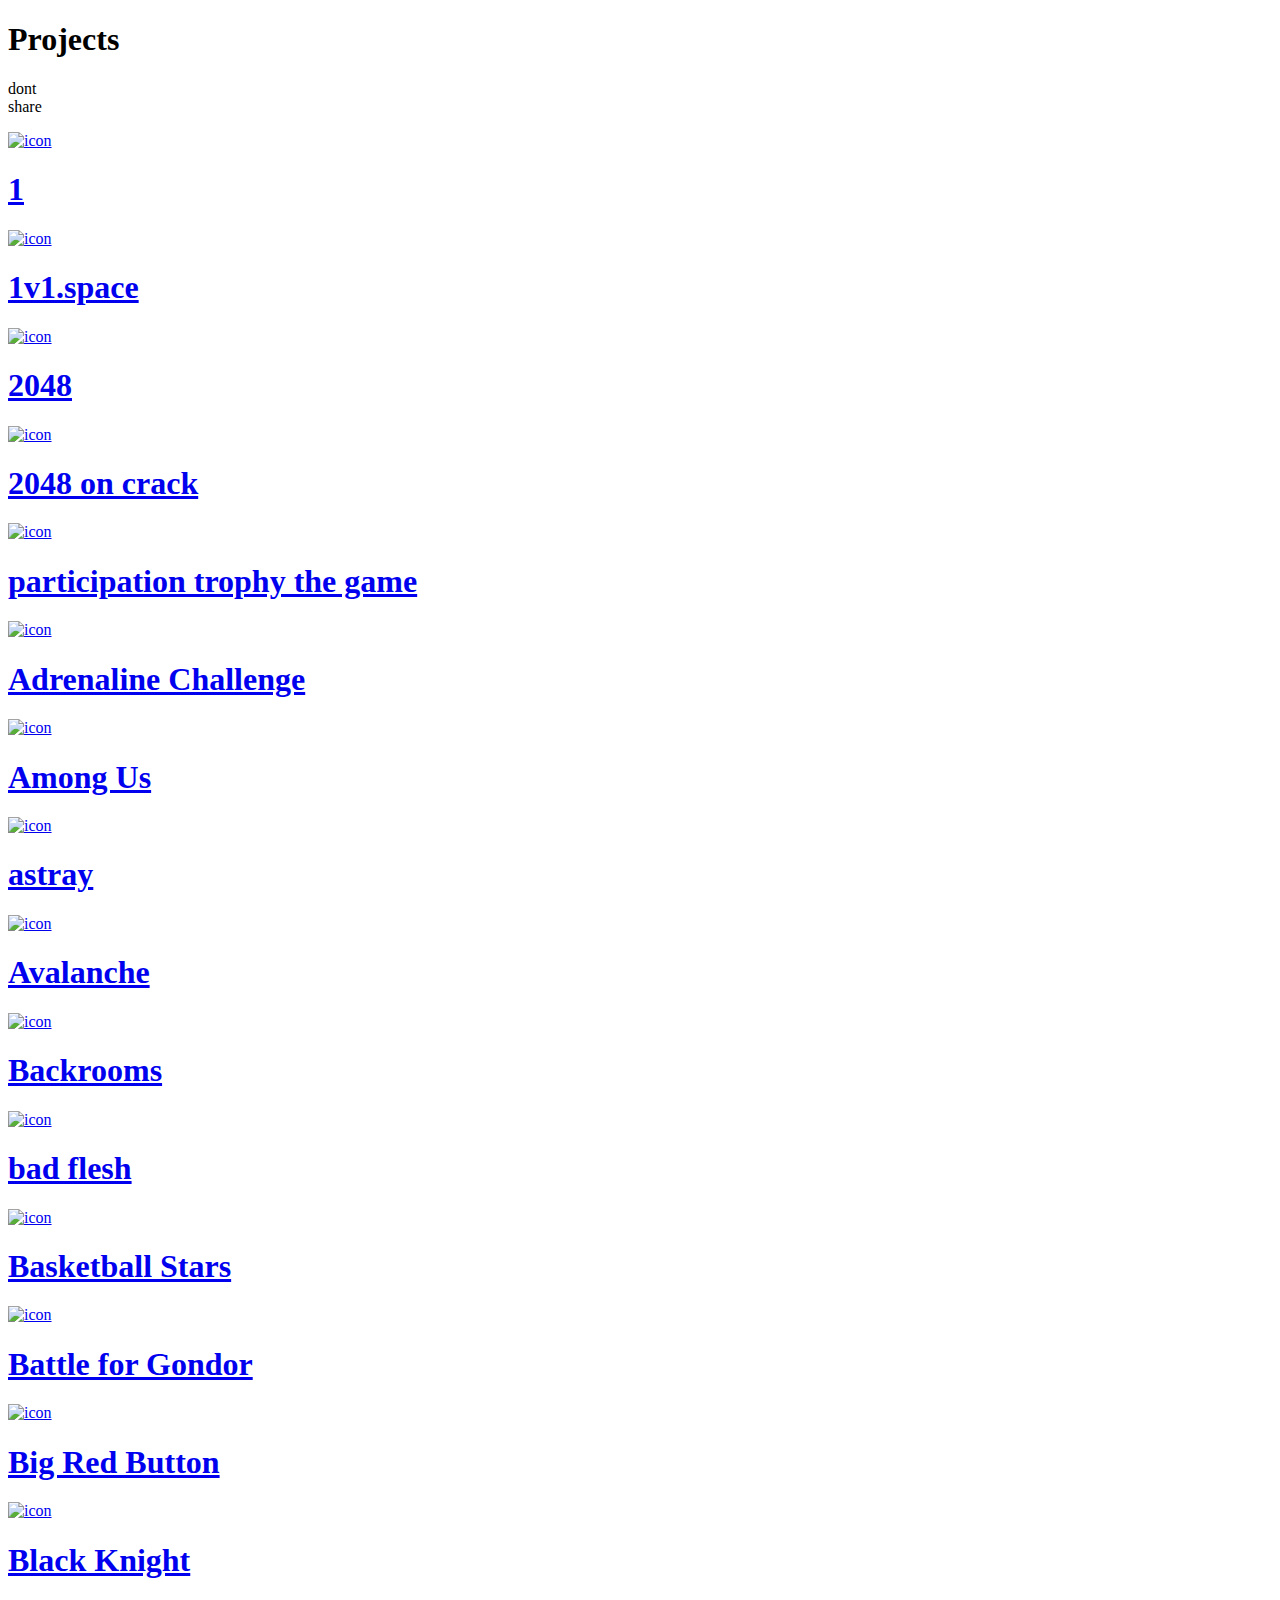
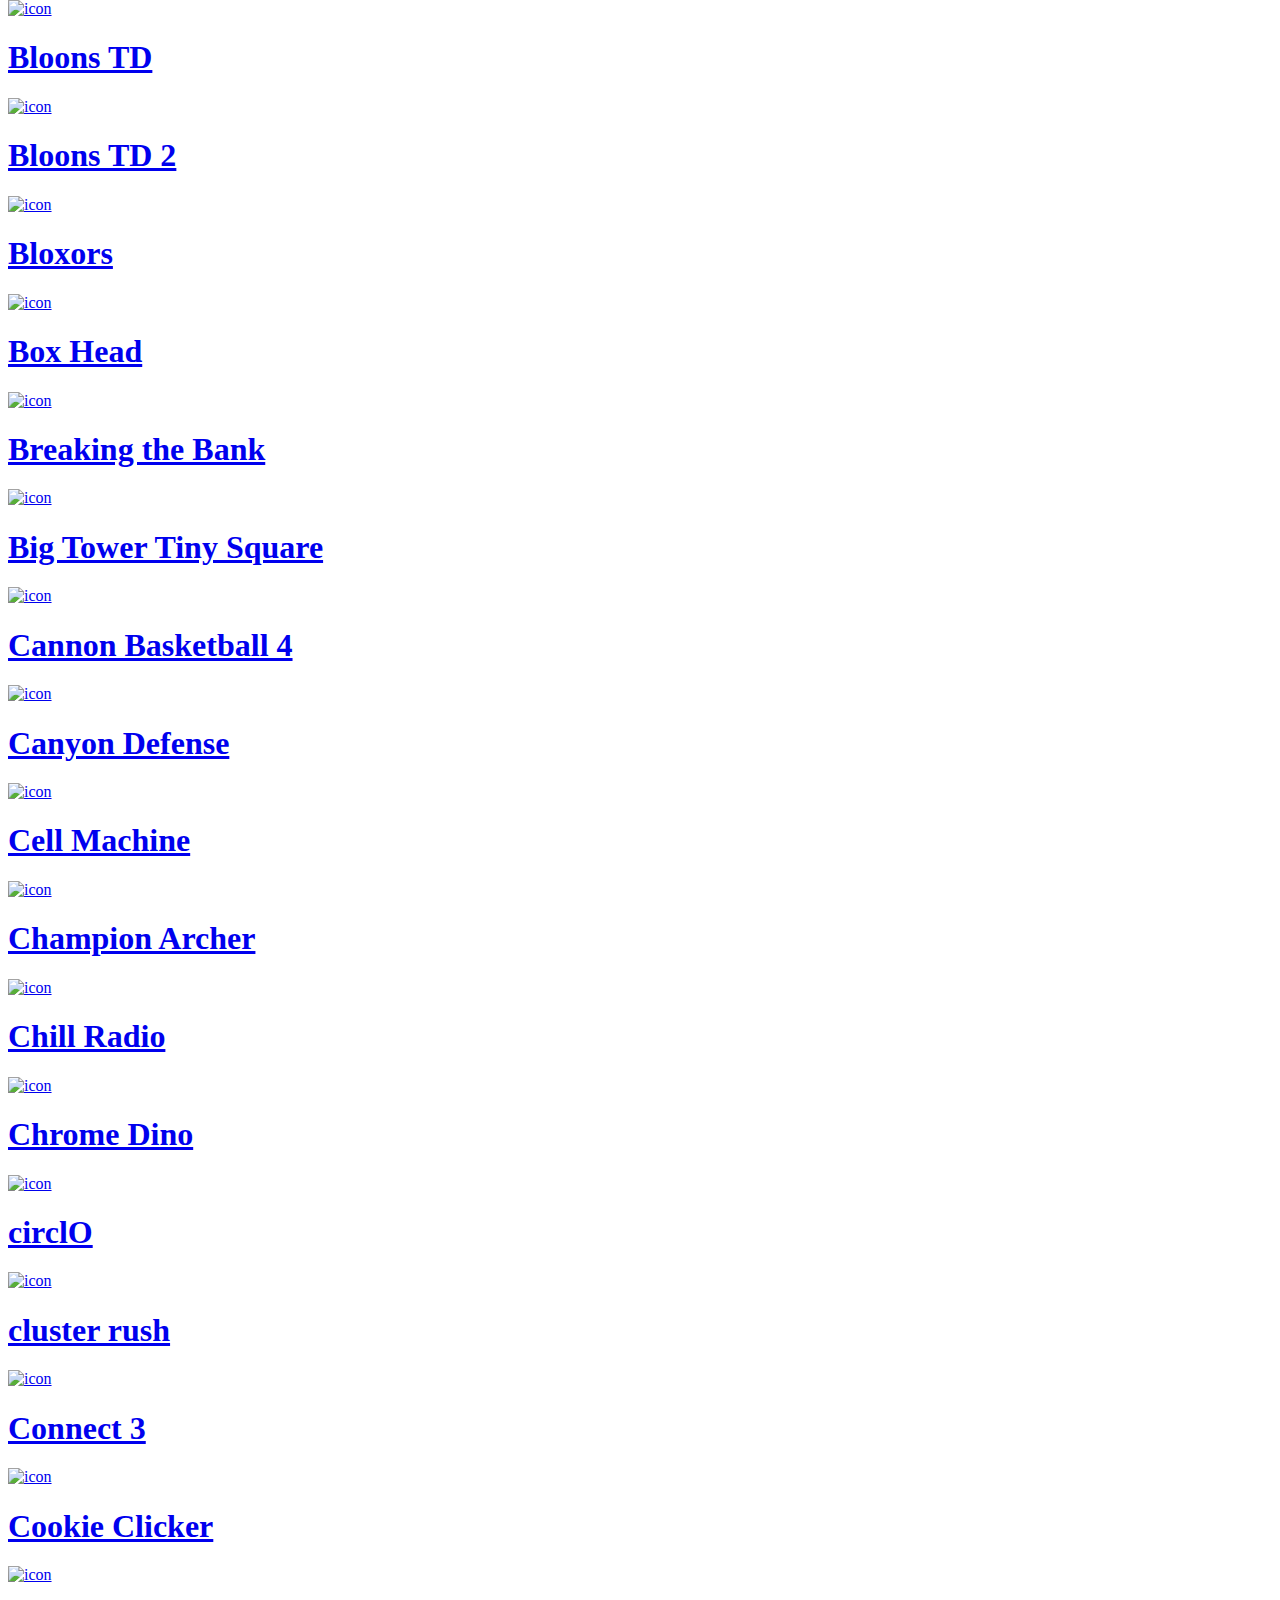
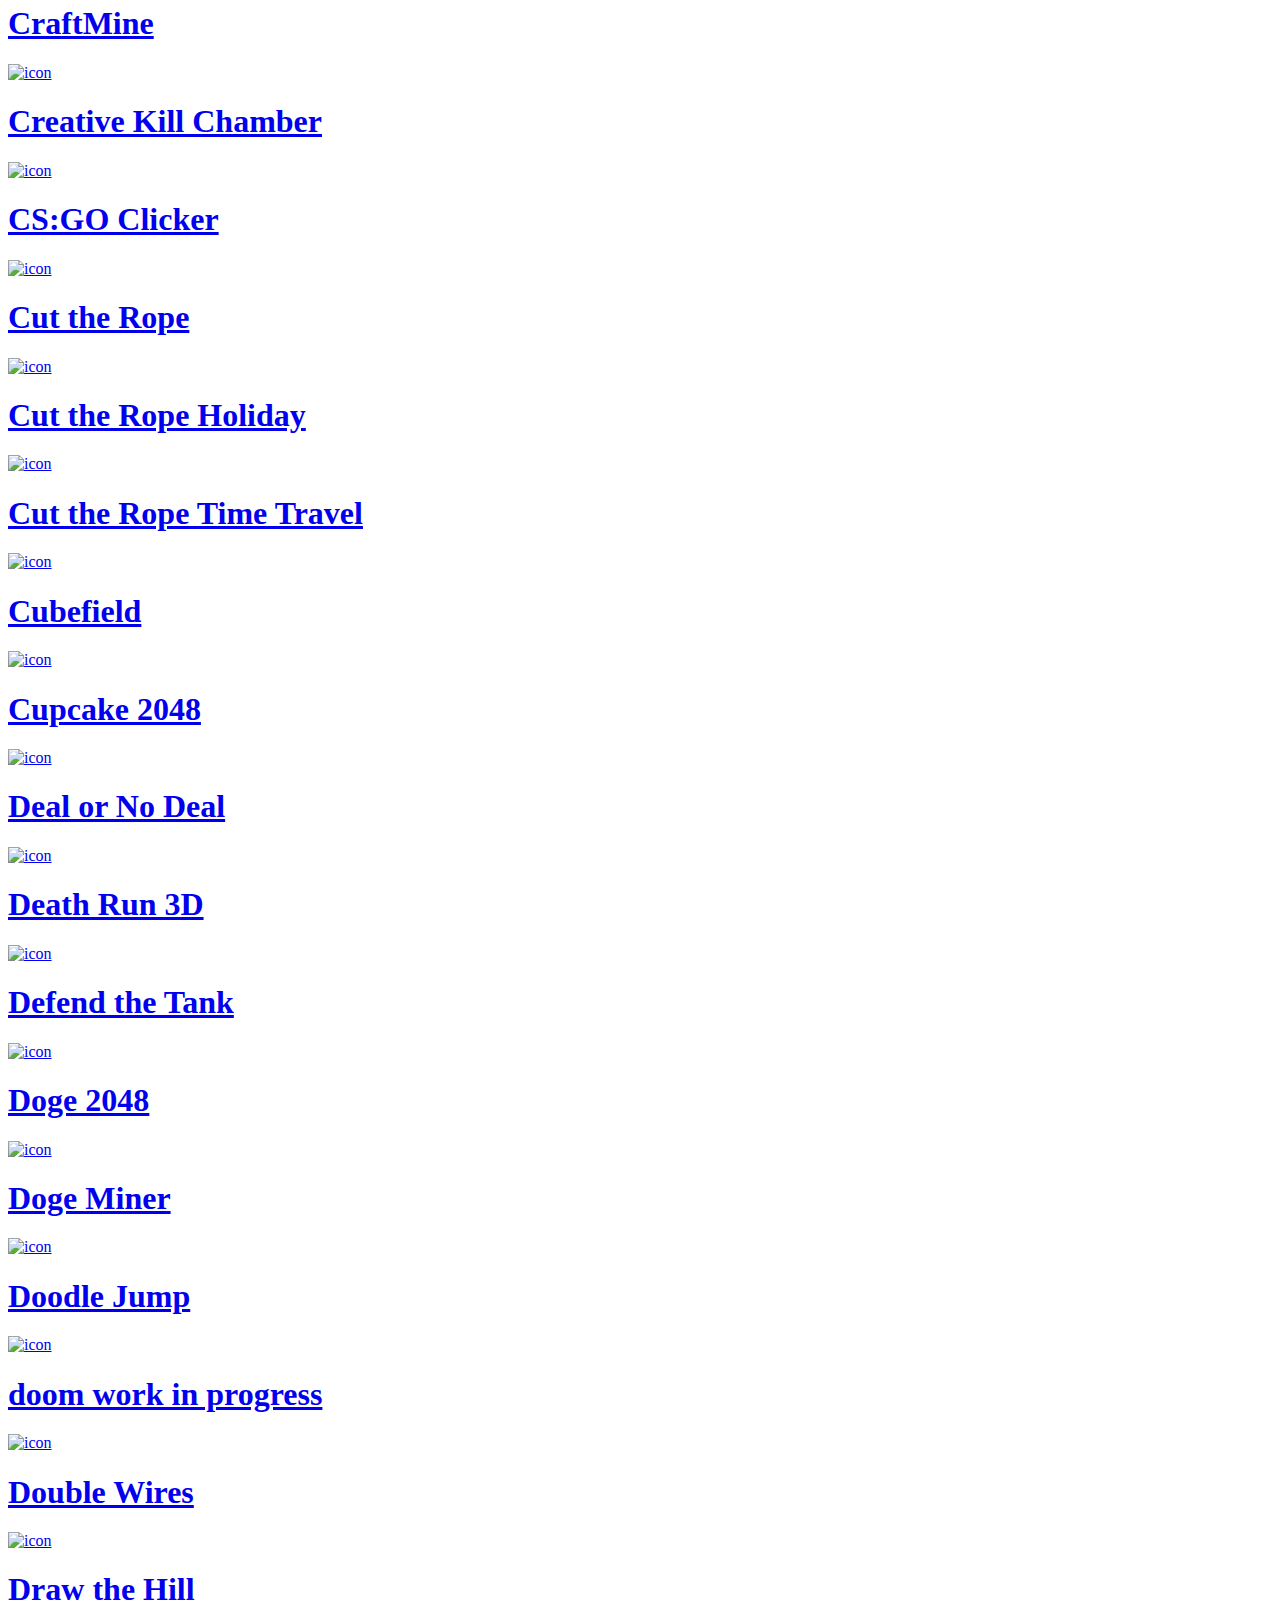
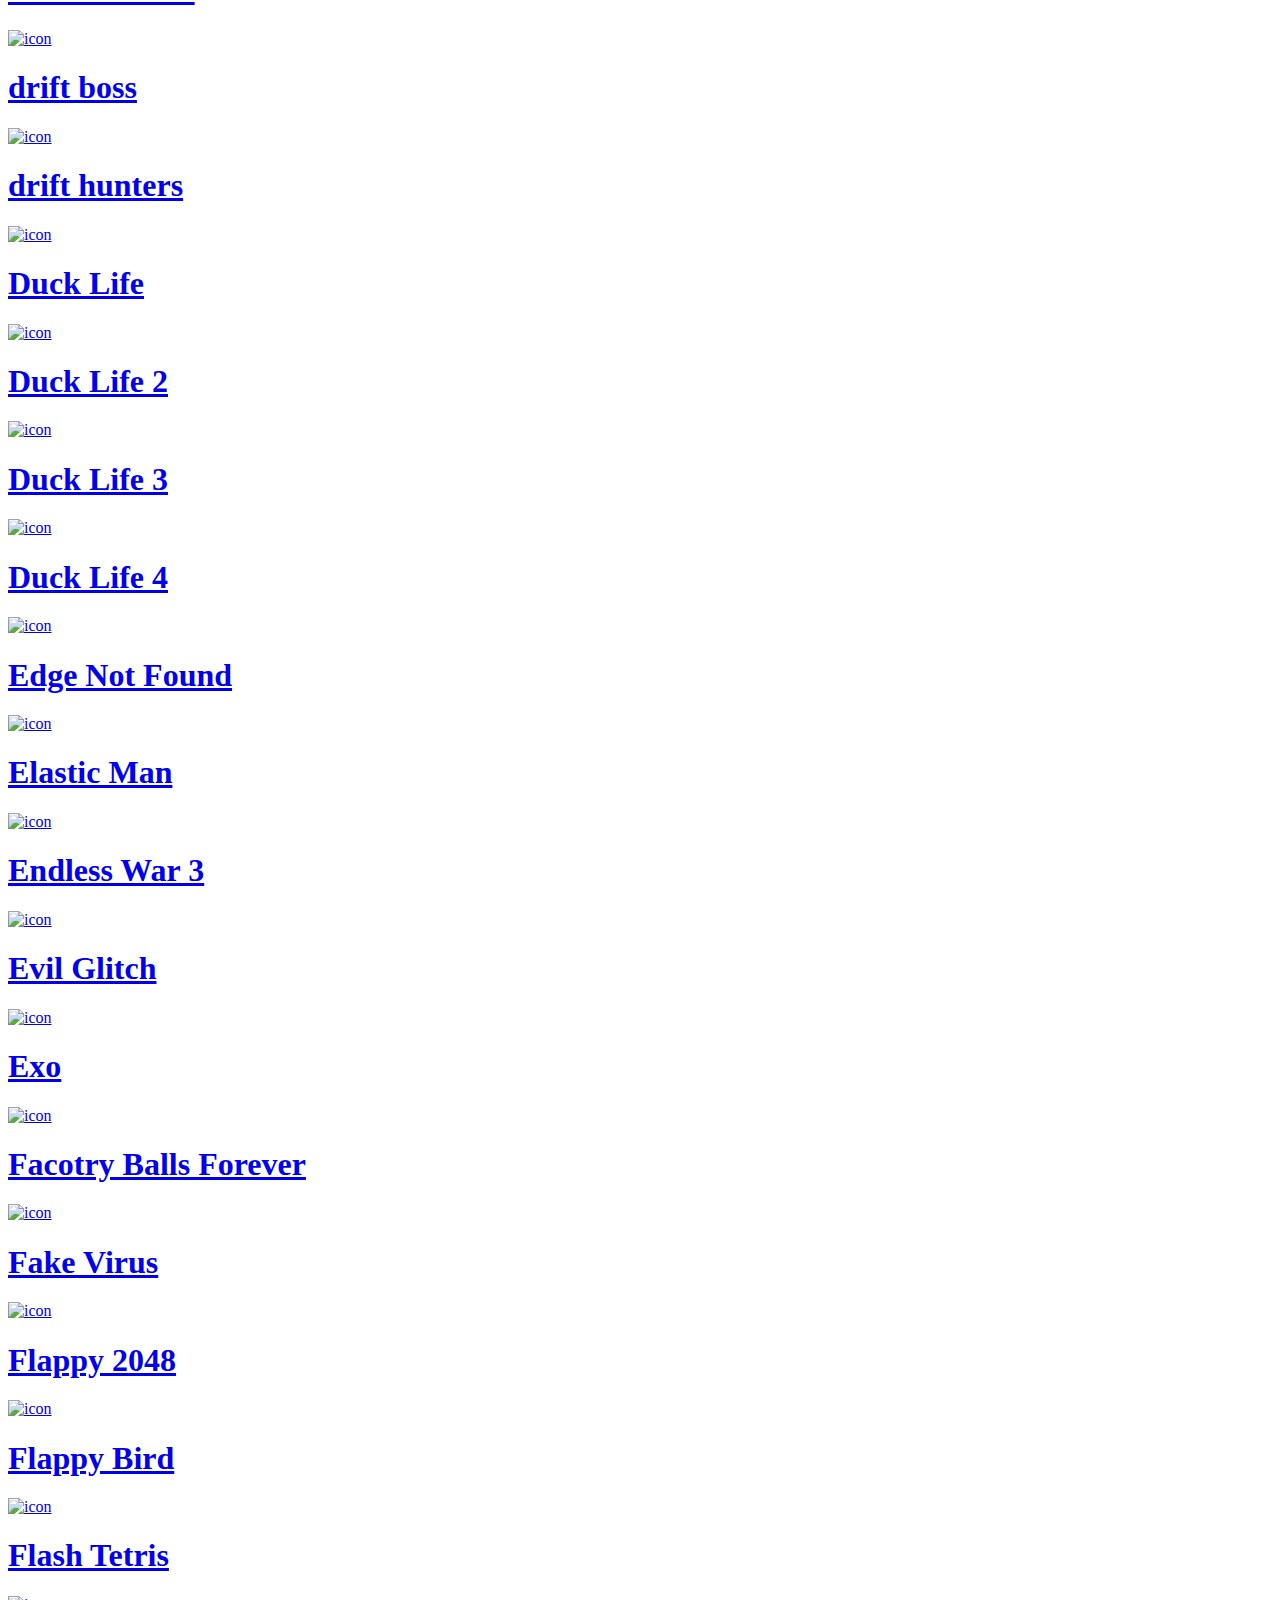
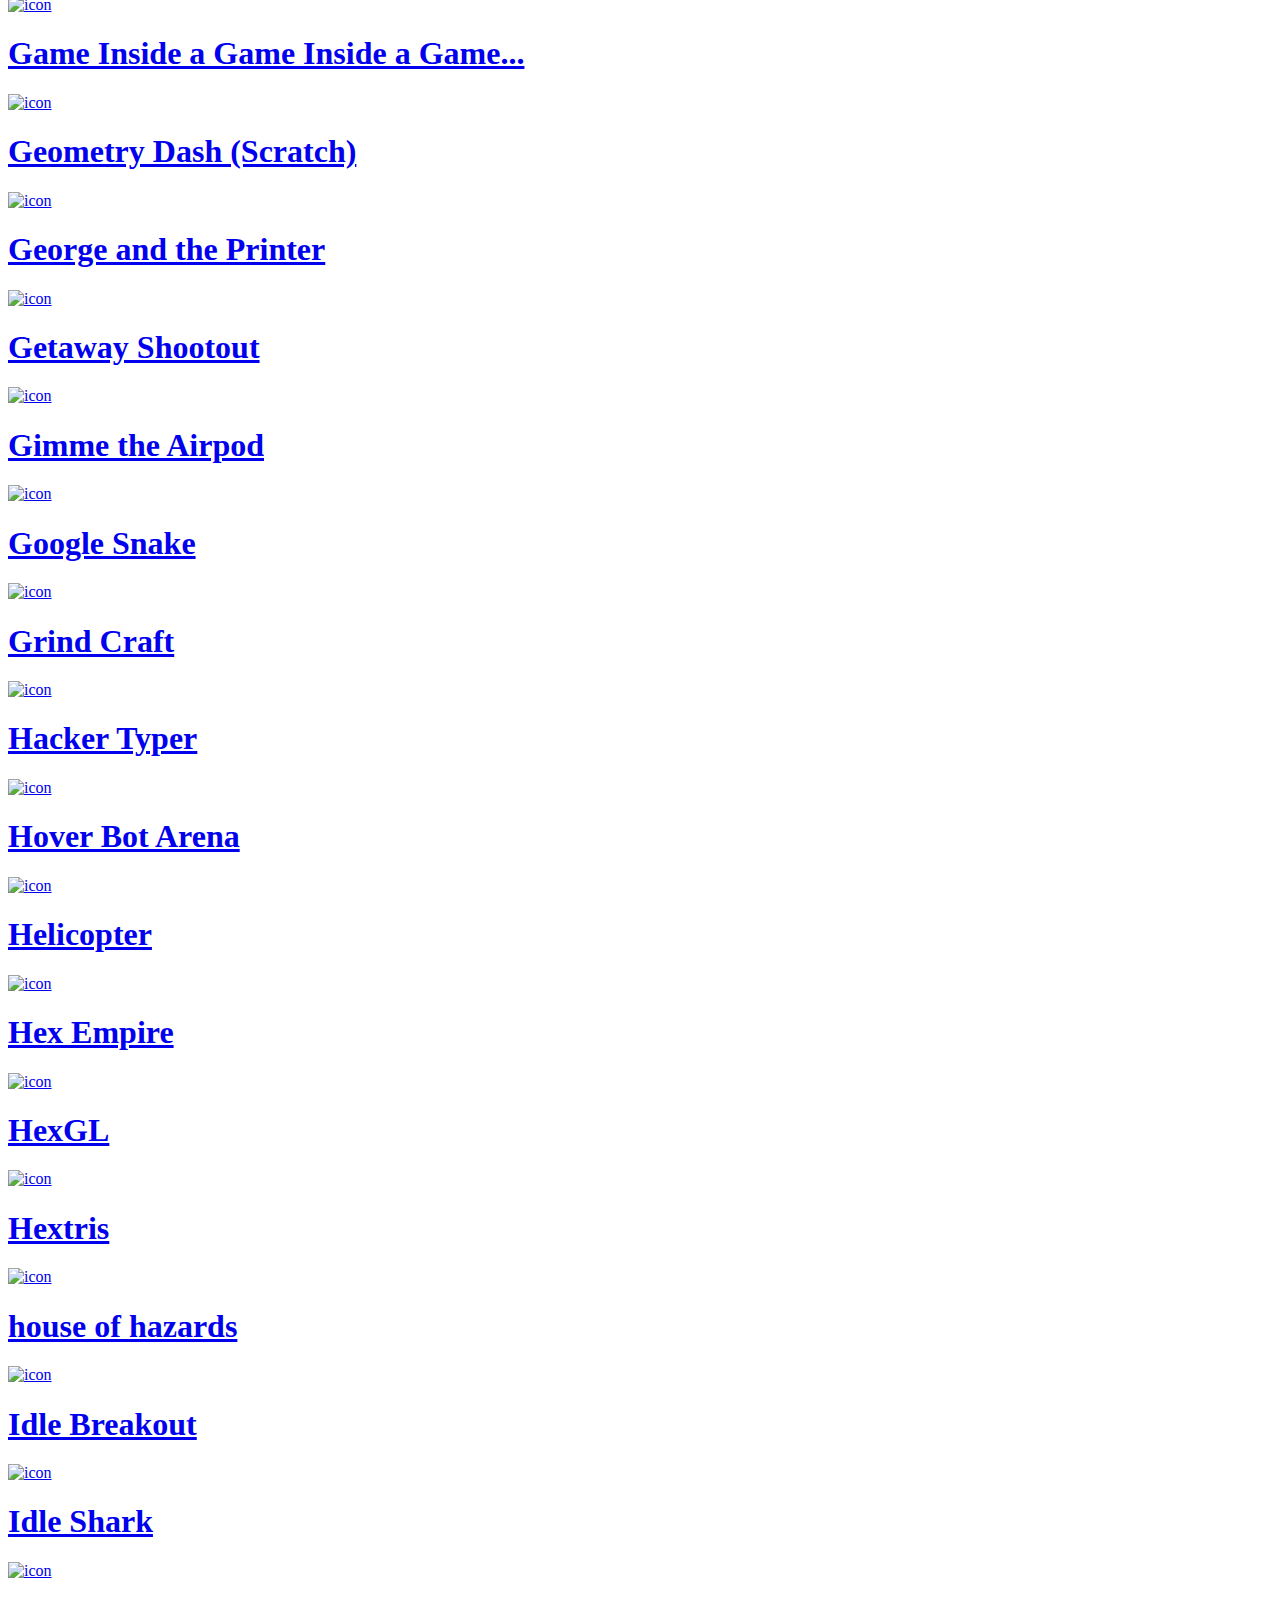
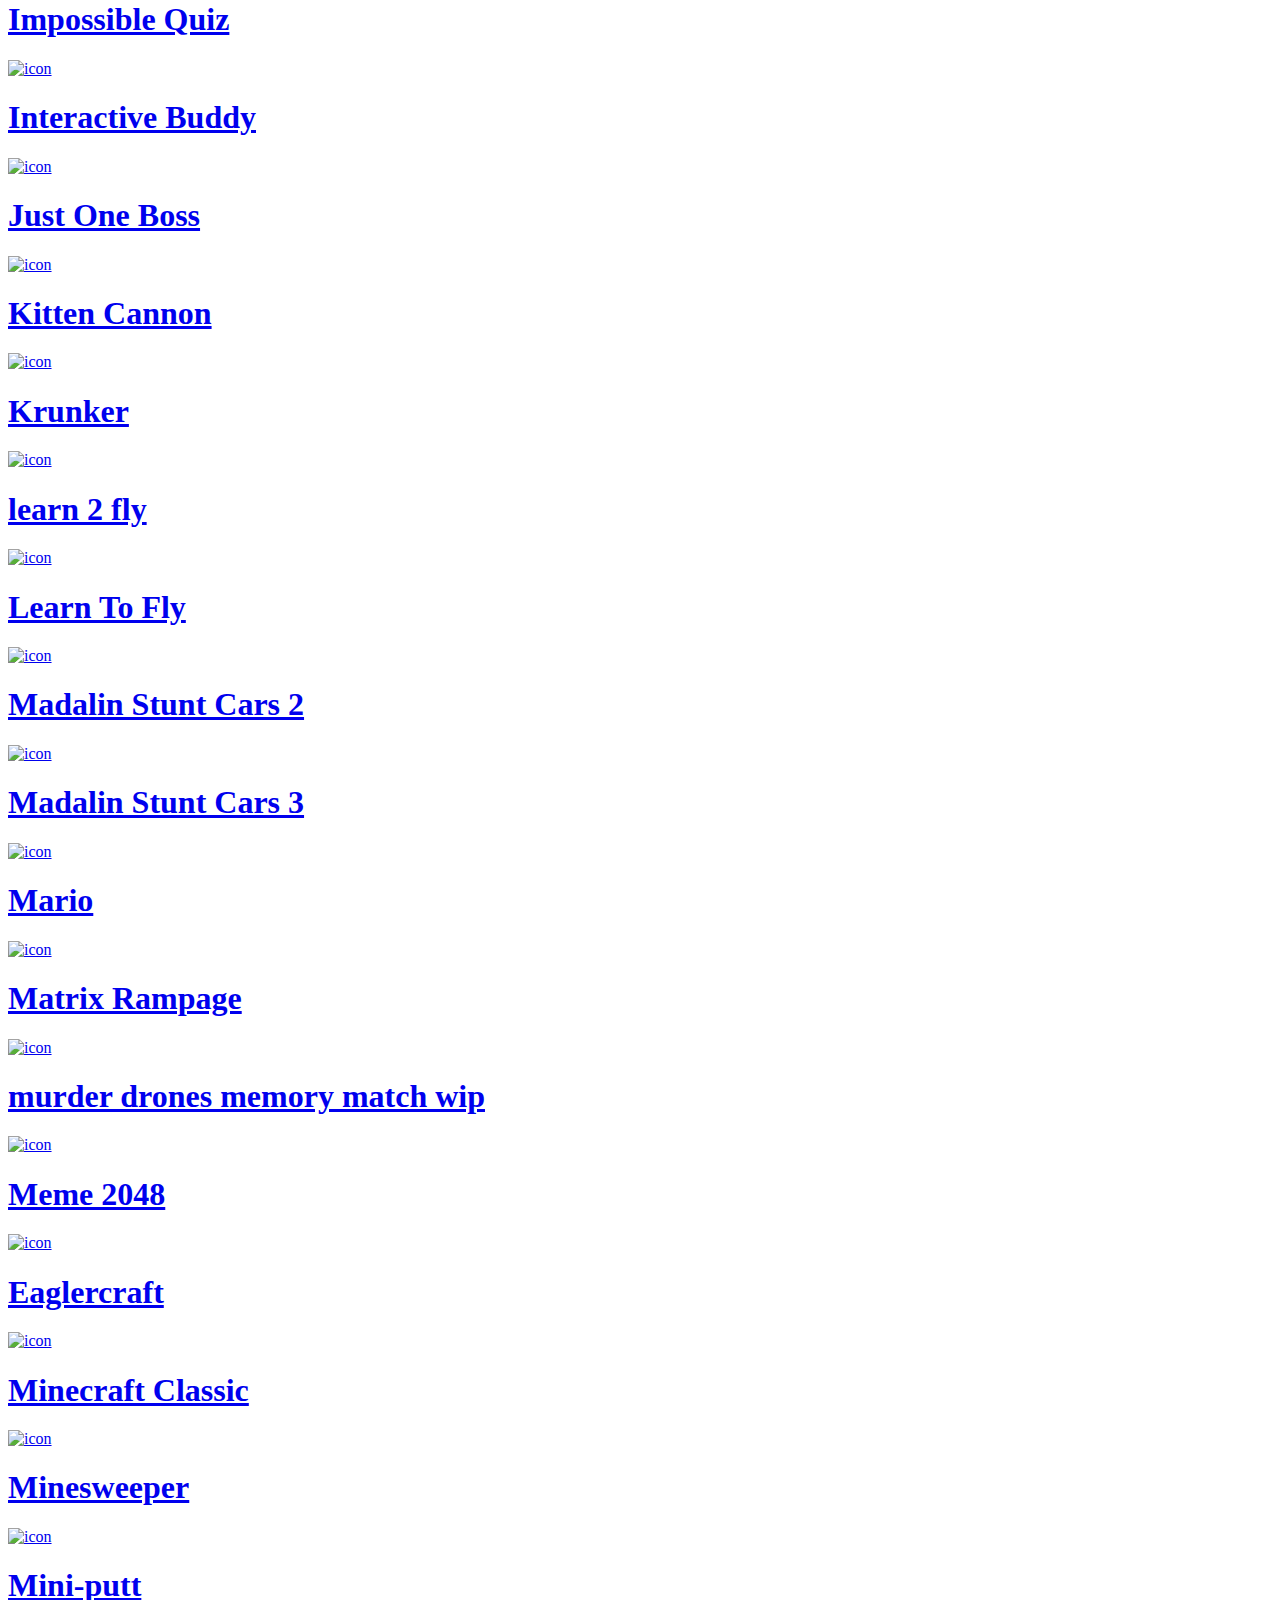
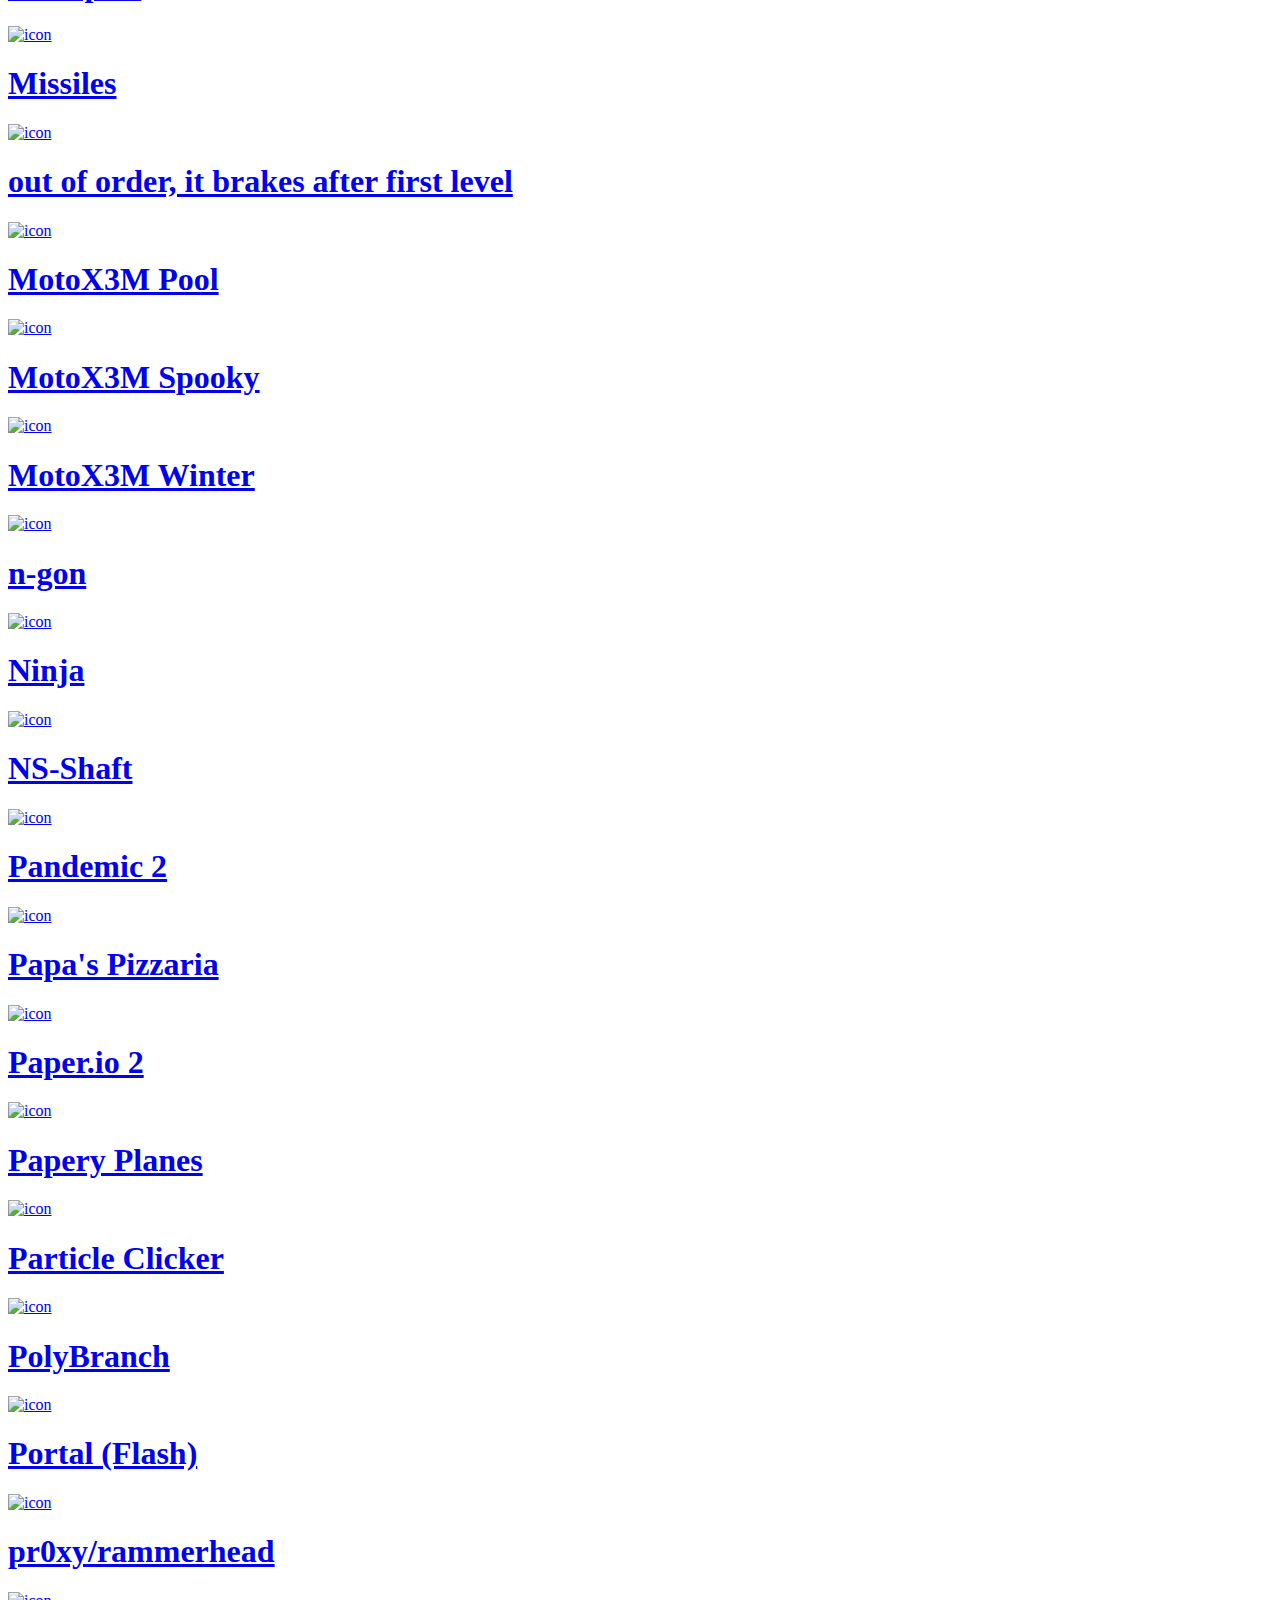
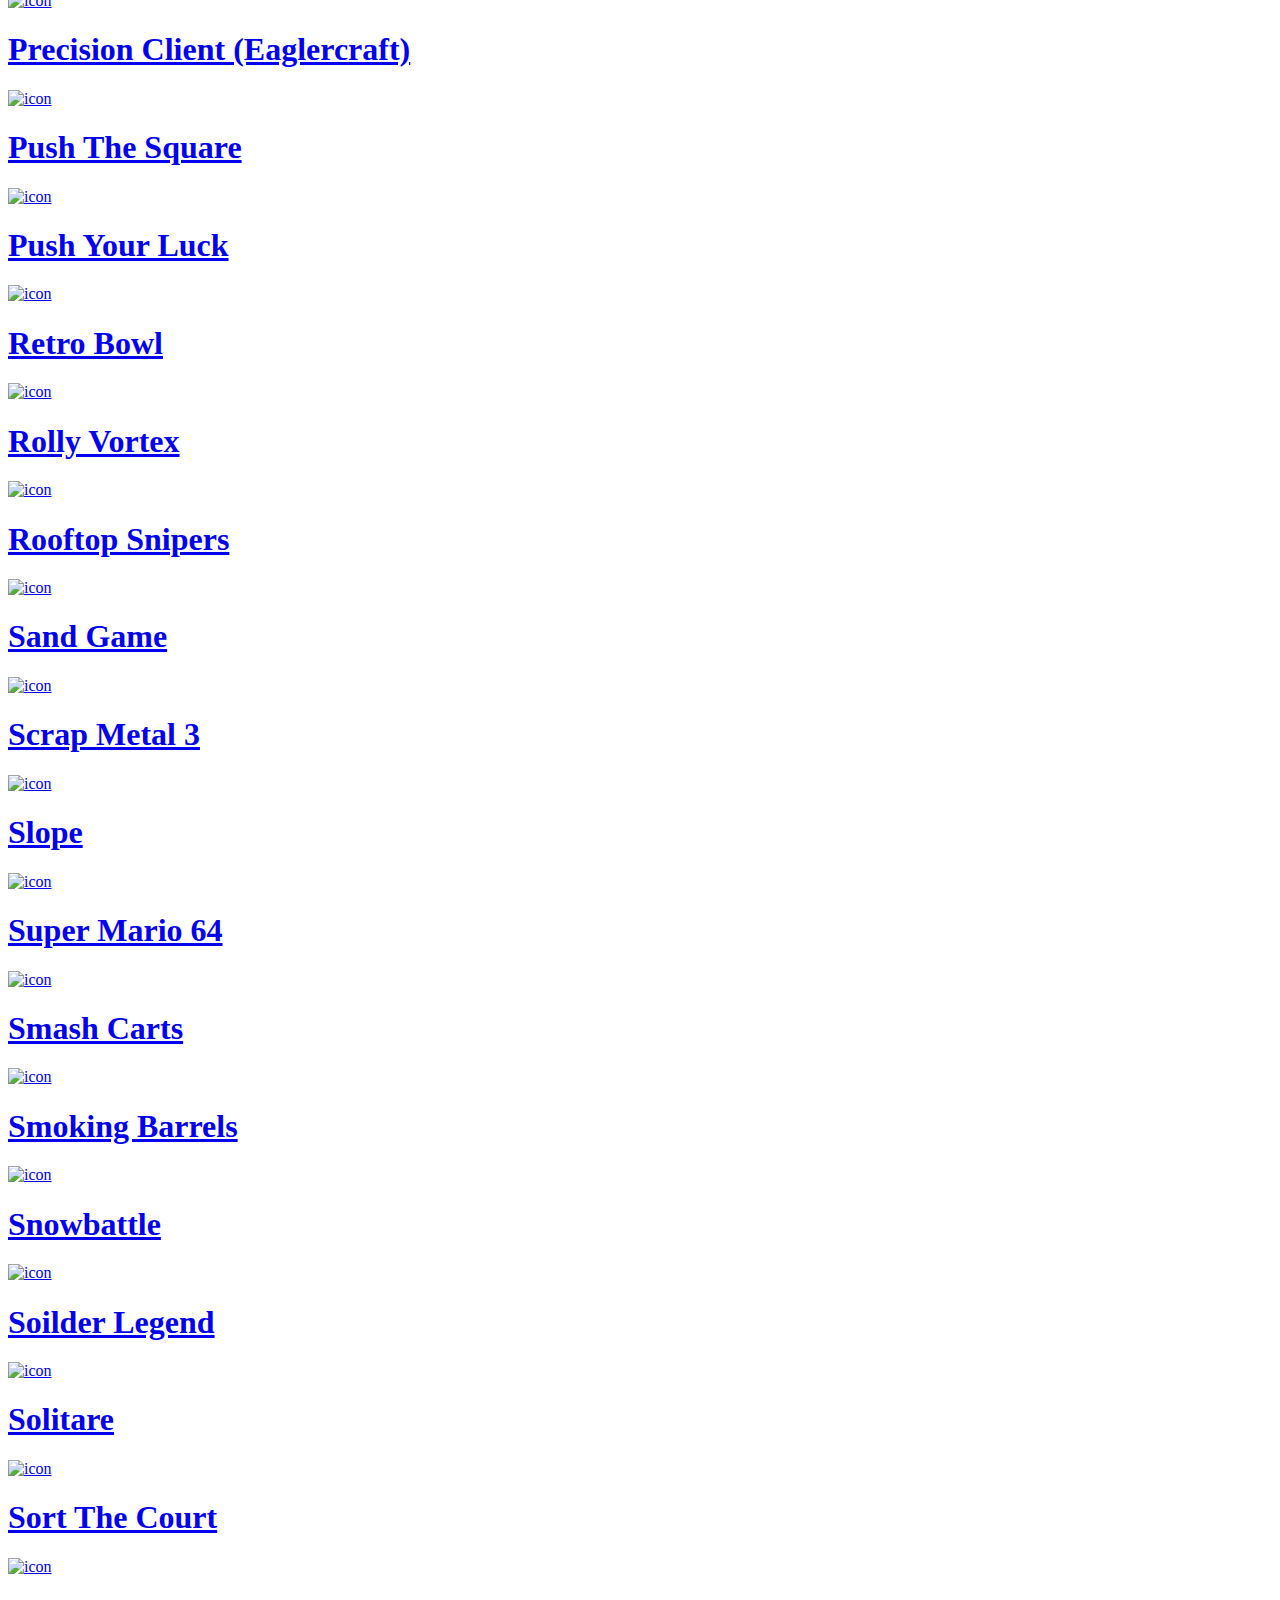
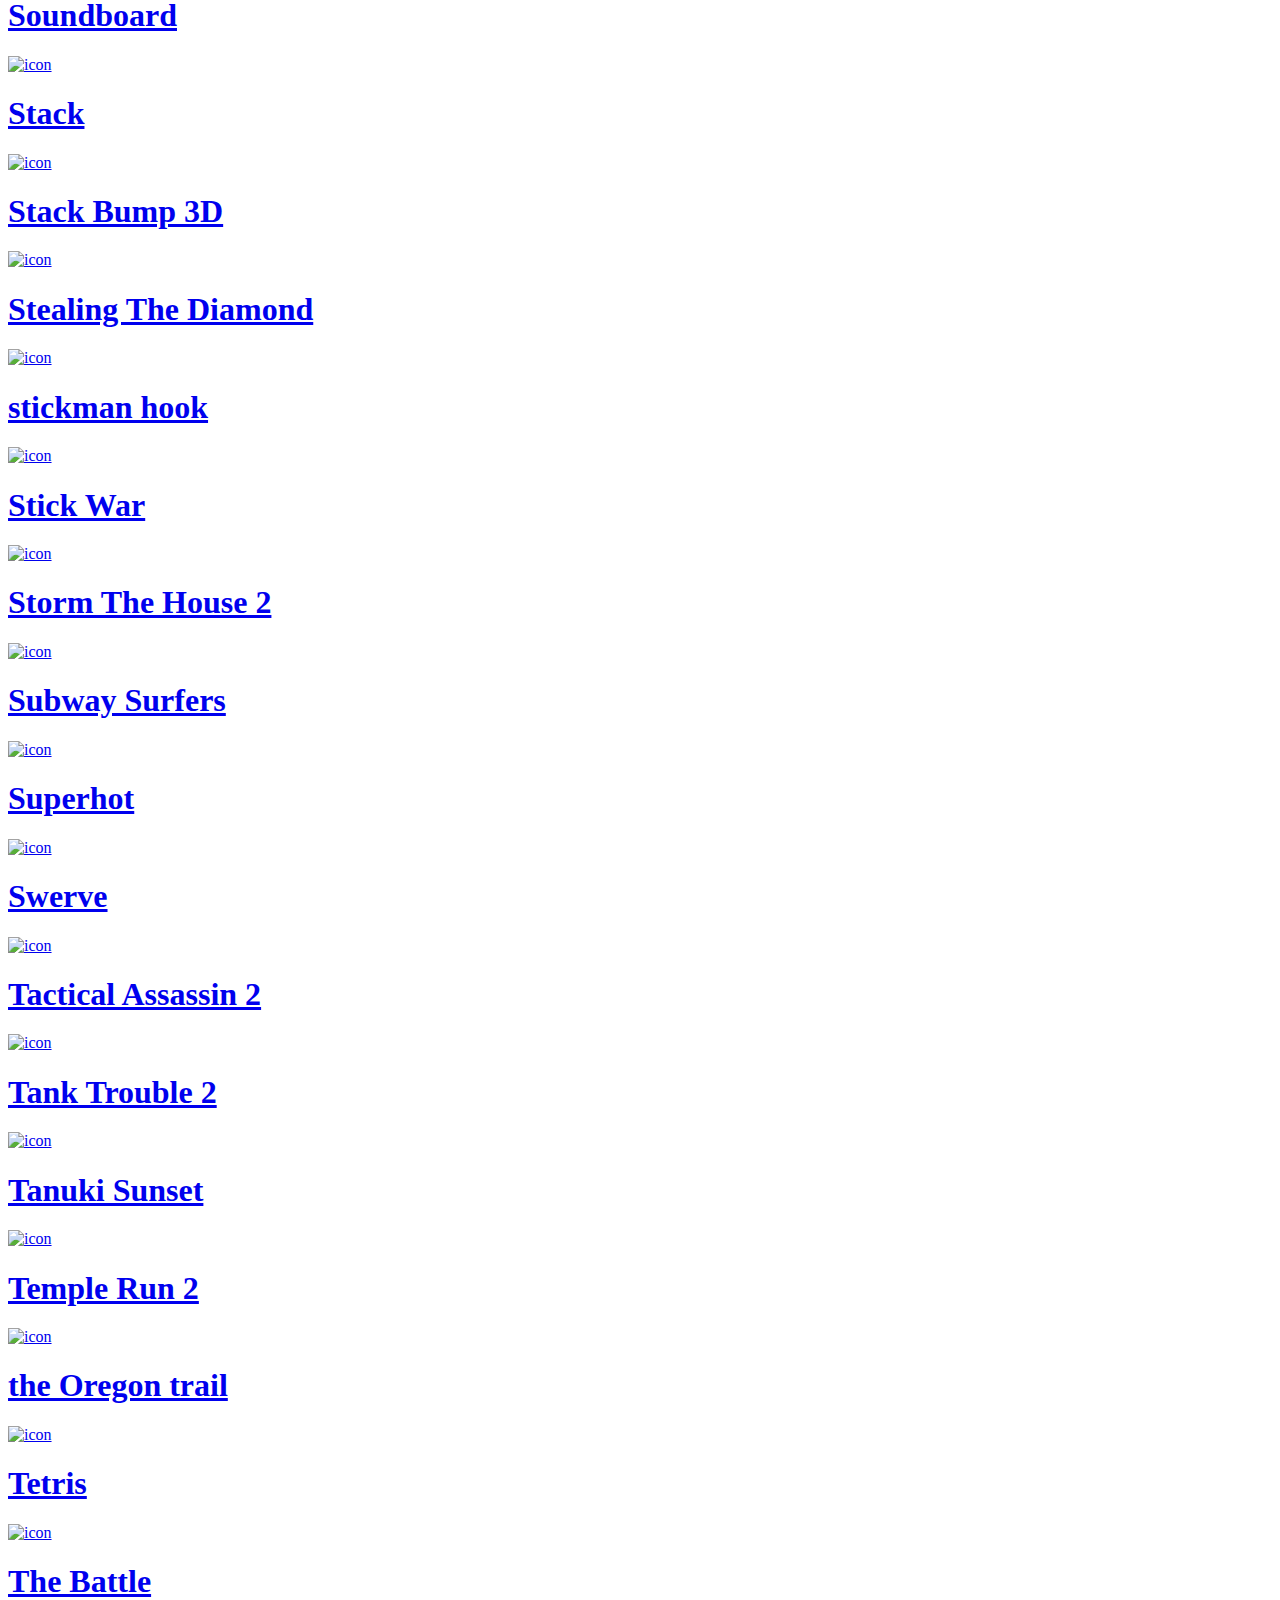
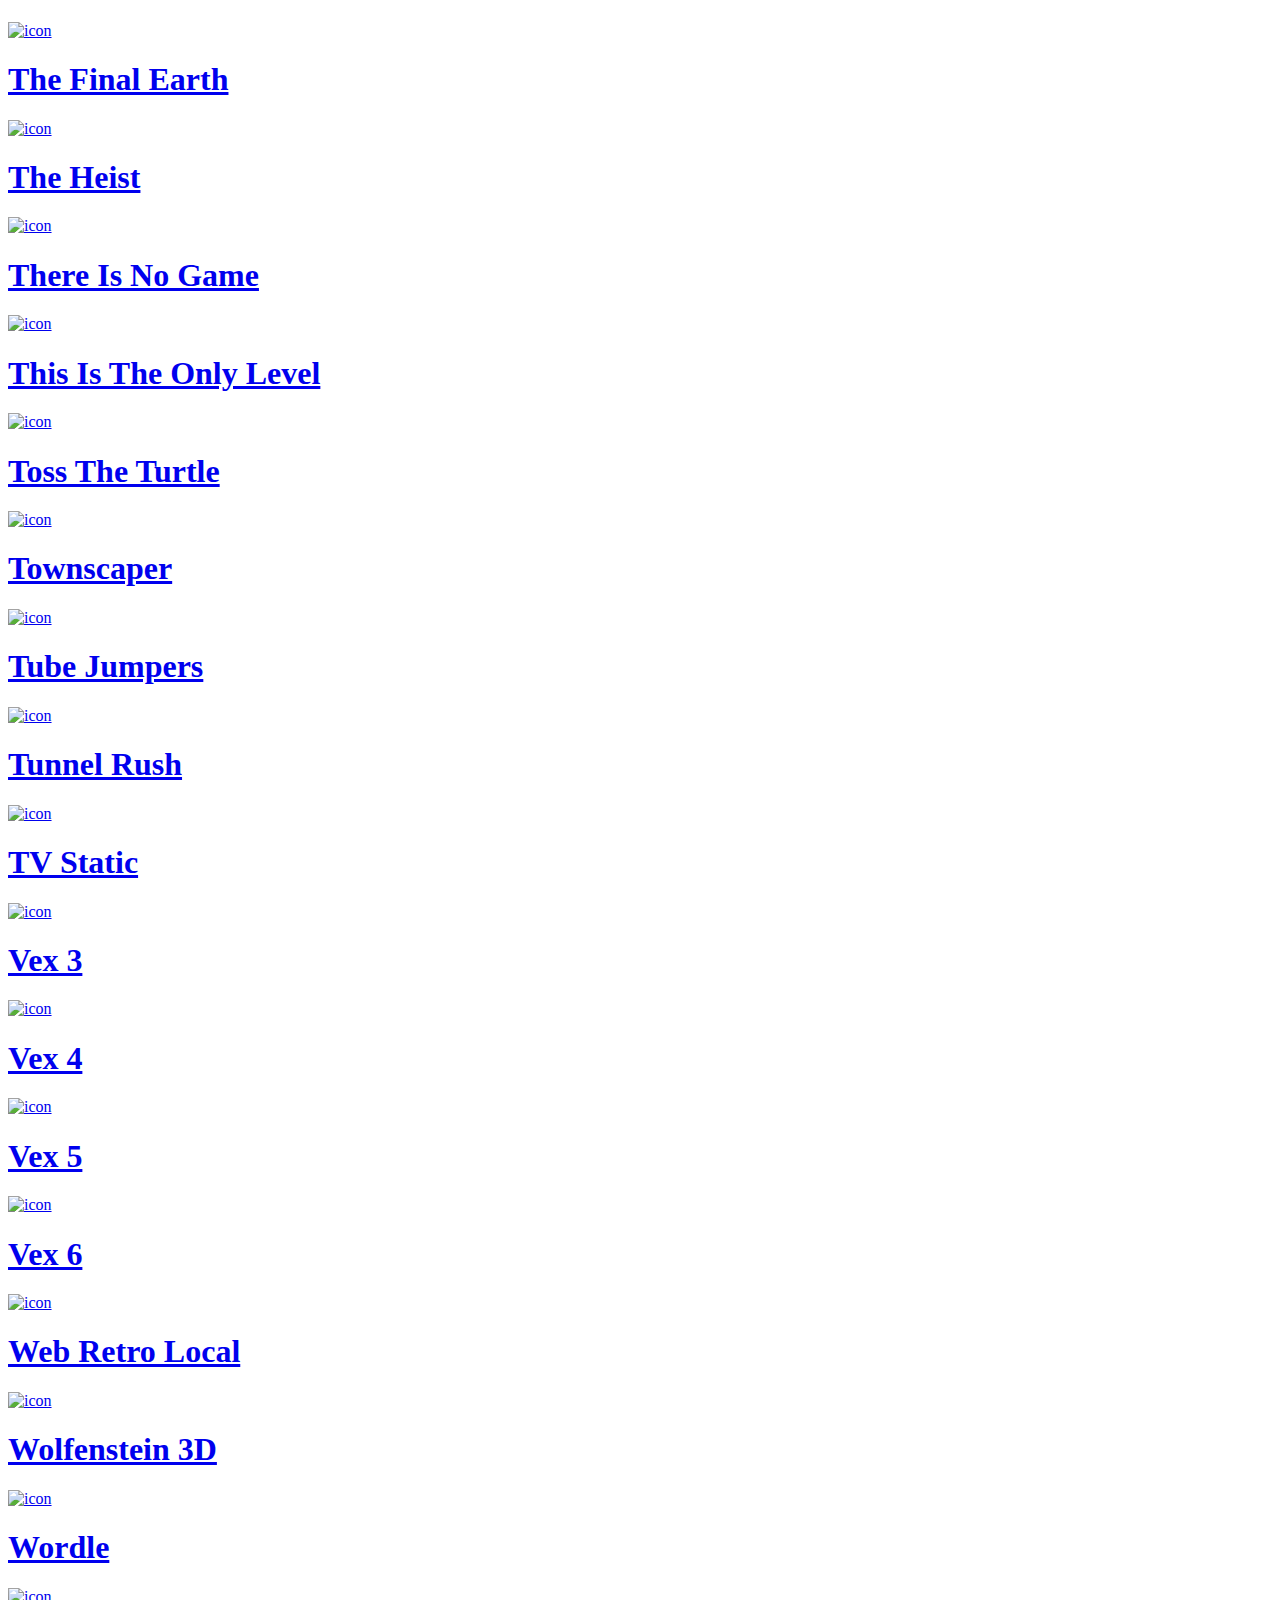
==== website.html @ d39d7248 "Update website.html" ====
<!DOCTYPE html>
<html>
<head>
    <link rel="icon" type="image/x-icon" href="/favicon.ico" />
    <link rel="stylesheet" type="text/css" href="/css/index.css" />
    <title>3.1415926535897932384626971</title>
    <meta name="keywords" content="front-end web developer, unblocked, games, google sites, unblocked games mom, ublocked, code, coding, programmer, development, javascript, jquery, bootstrap, sass, less, git" />
    <meta property="og:title" content="Welcome to the site, your best option for unblocked games on the internet." />
    <meta property="og:site_name" content="the site" />
    <meta property="og:description" content="Welcome to the site, your best option for unblocked games on the internet." />
    <meta name="description" content="Welcome to the site, your best option for unblocked games on the internet." />
    <meta name="author" content="medrokian" />
    <meta charset="UTF-8" />
    <meta name="viewport" content="width=device-width, initial-scale=1.0" />
</head>
<body>
        <!-- Project Code -->
        <div id="projectCode">
            <!-- Replace the following placeholder with your code -->
            <p><!DOCTYPE html>
<html>
  <head>
    <title>Projects | peanutbutter</title>
    <meta name="keywords" content="front-end web developer, unblocked, games, google sites, unblocked games mom, ublocked, code, coding, programmer, development, javascript, jquery, bootstrap, sass, less, git" />
    <meta property="og:title" content="im right behind you." />
    <meta property="og:site_name" content="the site" />
    <meta property="og:description" content="Welcome to the site, your best option for unblocked games on the internet." />
    <meta name="description" content="Welcome to the site, your best option for unblocked games on the internet." />
    <meta name="author" content="medrokian" />
    <meta charset="UTF-8" />
    <meta name="viewport" content="width=device-width, initial-scale=1.0" />
    <link rel="icon" href="/newfavicon.ico" />
    <link rel="shortcut-icon" href="/newfavicon.ico" />
    <link rel="stylesheet" href="/css/projects.css" />
    <script src="/js/main.js"></script>
  </head>
  <body>
    <h1 class="text-center">Projects</h1>
    <p class="text-center"><li>dont</li>
        <li>share<li>  </p>
    <div class="flex-container">
    
      
      <a href="projects/1/index.html" class="game-link container">
        <div class="game-tile">
          <img class="game-icon" src="projects/1/meta/apple-touch-icon.png" alt="icon" />
          <h1 class="game-title">1</h1>
        </div>
      </a>
    
      <a href="projects/1v1space/index.html" class="game-link container">
        <div class="game-tile">
          <img class="game-icon" src="projects/1v1space/splash.png" alt="icon" />
          <h1 class="game-title">1v1.space</h1>
        </div>
      </a>

      <a href="projects/2048/index.html" class="game-link container">
        <div class="game-tile">
          <img class="game-icon" src="projects/2048/thumb.png" alt="icon" />
          <h1 class="game-title">2048</h1>
        </div>
      </a>

      <a href="projects/9007199254740992/index.html" class="game-link container">
        <div class="game-tile">
          <img class="game-icon" src="projects/9007199254740992/logo-4.png" alt="icon" />
          <h1 class="game-title">2048 on crack</h1>
        </div>
      </a>

      <a href="projects/achievementunlocked/index.html" class="game-link container">
        <div class="game-tile">
          <img class="game-icon" src="projects/achievementunlocked/achievementunlocked.png" alt="icon" />
          <h1 class="game-title">participation trophy the game</h1>
        </div>
      </a>

      <a href="projects/adrenalinechallenge/index.html" class="game-link container">
        <div class="game-tile">
          <img class="game-icon" src="projects/adrenalinechallenge/adrenalinechallenge.jpg" alt="icon" />
          <h1 class="game-title">Adrenaline Challenge</h1>
        </div>
      </a>

      <a href="projects/among-us/index.html" class="game-link container">
        <div class="game-tile">
          <img class="game-icon" src="projects/among-us/red.png" alt="icon" />
          <h1 class="game-title">Among Us</h1>
        </div>
      </a>
        
<a href="projects/astray/index.html" class="game-link container">
        <div class="game-tile">
          <img class="game-icon" src="projects/astray/image.png" alt="icon" />
          <h1 class="game-title">astray</h1>
        </div>
      </a>

      <a href="projects/avalanche/index.html" class="game-link container">
        <div class="game-tile">
          <img class="game-icon" src="projects/avalanche/avalanche.png" alt="icon" />
          <h1 class="game-title">Avalanche</h1>
        </div>
      </a>

      <a href="projects/backrooms/index.html" class="game-link container">
        <div class="game-tile">
          <img class="game-icon" src="projects/backrooms/img/splash.jpg" alt="icon" />
          <h1 class="game-title">Backrooms</h1>
        </div>
      </a>
                 <a href="projects/bad flesh/index.html" class="game-link container">
        <div class="game-tile">
          <img class="game-icon" src="projects/bad flesh/bad.jpeg" alt="icon" />
          <h1 class="game-title">bad flesh</h1>
        </div>
      </a>

      <a href="projects/basketball-stars/index.html" class="game-link container">
        <div class="game-tile">
          <img class="game-icon" src="projects/basketball-stars/assets/images/basketball-stars.png" alt="icon" />
          <h1 class="game-title">Basketball Stars</h1>
        </div>
      </a>

      <a href="projects/battleforgondor/index.html" class="game-link container">
        <div class="game-tile">
          <img class="game-icon" src="projects/battleforgondor/3557.jpg" alt="icon" />
          <h1 class="game-title">Battle for Gondor</h1>
        </div>
      </a>

      <a href="projects/bigredbutton/index.html" class="game-link container">
        <div class="game-tile">
          <img class="game-icon" src="projects/bigredbutton/bigredbutton.png" alt="icon" />
          <h1 class="game-title">Big Red Button</h1>
        </div>
      </a>

      <a href="projects/blackknight/index.html" class="game-link container">
        <div class="game-tile">
          <img class="game-icon" src="projects/blackknight/blackknight.png" alt="icon" />
          <h1 class="game-title">Black Knight</h1>
        </div>
      </a>

      <a href="projects/bloonstd/index.html" class="game-link container">
        <div class="game-tile">
          <img class="game-icon" src="projects/bloonstd/bloonstd.jpg" alt="icon" />
          <h1 class="game-title">Bloons TD</h1>
        </div>
      </a>

      <a href="projects/bloonstd2/index.html" class="game-link container">
        <div class="game-tile">
          <img class="game-icon" src="projects/bloonstd2/bloonstd2.png" alt="icon" />
          <h1 class="game-title">Bloons TD 2</h1>
        </div>
      </a>

      <a href="projects/bloxors/index.html" class="game-link container">
        <div class="game-tile">
          <img class="game-icon" src="projects/bloxors/block.png" alt="icon" />
          <h1 class="game-title">Bloxors</h1>
        </div>
      </a>

      <a href="projects/boxhead2play/index.html" class="game-link container">
        <div class="game-tile">
          <img class="game-icon" src="projects/boxhead2play/boxhead2play.jpg" alt="icon" />
          <h1 class="game-title">Box Head</h1>
        </div>
      </a>

      <a href="projects/breakingthebank/index.html" class="game-link container">
        <div class="game-tile">
          <img class="game-icon" src="projects/breakingthebank/breakingthebank.png" alt="icon" />
          <h1 class="game-title">Breaking the Bank</h1>
        </div>
      </a>

      <a href="projects/btts/index.html" class="game-link container">
        <div class="game-tile">
          <img class="game-icon" src="projects/btts/images.png" alt="icon" />
          <h1 class="game-title">Big Tower Tiny Square</h1>
        </div>
      </a>

      <a href="projects/cannon-basketball-4/index.html" class="game-link container">
        <div class="game-tile">
          <img class="game-icon" src="projects/cannon-basketball-4/img/splash.png" alt="icon" />
          <h1 class="game-title">Cannon Basketball 4</h1>
        </div>
      </a>

      <a href="projects/canyondefense/index.html" class="game-link container">
        <div class="game-tile">
          <img class="game-icon" src="projects/canyondefense/canyondefense.png" alt="icon" />
          <h1 class="game-title">Canyon Defense</h1>
        </div>
      </a>

      <a href="projects/cell-machine/index.html" class="game-link container">
        <div class="game-tile">
          <img class="game-icon" src="projects/cell-machine/img/te9nDu.png" alt="icon" />
          <h1 class="game-title">Cell Machine</h1>
        </div>
      </a>

      <a href="projects/championarcher/index.html" class="game-link container">
        <div class="game-tile">
          <img class="game-icon" src="projects/championarcher/championarcher.png" alt="icon" />
          <h1 class="game-title">Champion Archer</h1>
        </div>
      </a>

      <a href="projects/chill-radio/index.html" class="game-link container">
        <div class="game-tile">
          <img class="game-icon" src="projects/chill-radio/img/icon.png" alt="icon" />
          <h1 class="game-title">Chill Radio</h1>
        </div>
      </a>

      <a href="projects/chrome-dino/index.html" class="game-link container">
        <div class="game-tile">
          <img class="game-icon" src="projects/chrome-dino/icons/icon-256.png" alt="icon" />
          <h1 class="game-title">Chrome Dino</h1>
        </div>
      </a>

      <a href="projects/circlo/index.html" class="game-link container">
        <div class="game-tile">
          <img class="game-icon" src="projects/circlo/img/download.png" alt="icon" />
          <h1 class="game-title">circlO</h1>
        </div>
      </a>
    
         <a href="projects/cluster rush/index.html" class="game-link container">
        <div class="game-tile">
          <img class="game-icon" src="projects/cluster rush/ct.jpeg" alt="icon" />
          <h1 class="game-title">cluster rush</h1>
        </div>
      </a>

      <a href="projects/connect3/index.html" class="game-link container">
        <div class="game-tile">
          <img class="game-icon" src="projects/connect3/connect3.png" alt="icon" />
          <h1 class="game-title">Connect 3</h1>
        </div>
      </a>

      <a href="projects/cookie-clicker/index.html" class="game-link container">
        <div class="game-tile">
          <img class="game-icon" src="projects/cookie-clicker/cookie1.jpeg" alt="icon" />
          <h1 class="game-title">Cookie Clicker</h1>
        </div>
      </a>

      <a href="projects/craftmine/index.html" class="game-link container">
        <div class="game-tile">
          <img class="game-icon" src="projects/craftmine/images/craftmine.png" alt="icon" />
          <h1 class="game-title">CraftMine</h1>
        </div>
      </a>

      <a href="projects/creativekillchamber/index.html" class="game-link container">
        <div class="game-tile">
          <img class="game-icon" src="projects/creativekillchamber/creativekillchamber.jpg" alt="icon" />
          <h1 class="game-title">Creative Kill Chamber</h1>
        </div>
      </a>

      <a href="projects/csgo-clicker/index.html" class="game-link container">
        <div class="game-tile">
          <img class="game-icon" src="projects/csgo-clicker/images/vanguard.png" alt="icon" />
          <h1 class="game-title">CS:GO Clicker</h1>
        </div>
      </a>

      <a href="projects/ctr/index.html" class="game-link container">
        <div class="game-tile">
          <img class="game-icon" src="projects/ctr/logo.png" alt="icon" />
          <h1 class="game-title">Cut the Rope</h1>
        </div>
      </a>

      <a href="projects/ctr-holiday/index.html" class="game-link container">
        <div class="game-tile">
          <img class="game-icon" src="projects/ctr-holiday/Holiday_Gift.webp" alt="icon" />
          <h1 class="game-title">Cut the Rope Holiday</h1>
        </div>
      </a>

      <a href="projects/ctr-tr/index.html" class="game-link container">
        <div class="game-tile">
          <img class="game-icon" src="projects/ctr-tr/logo.png" alt="icon" />
          <h1 class="game-title">Cut the Rope Time Travel</h1>
        </div>
      </a>

      <a href="projects/cubefield/index.html" class="game-link container">
        <div class="game-tile">
          <img class="game-icon" src="projects/cubefield/cubefield.jpg" alt="icon" />
          <h1 class="game-title">Cubefield</h1>
        </div>
      </a>

      <a href="projects/cupcake2048/index.html" class="game-link container">
        <div class="game-tile">
          <img class="game-icon" src="projects/cupcake2048/favicon.png" alt="icon" />
          <h1 class="game-title">Cupcake 2048</h1>
        </div>
      </a>

      <a href="projects/deal-or-no-deal/index.html" class="game-link container">
        <div class="game-tile">
          <img class="game-icon" src="projects/deal-or-no-deal/index.jpg" alt="icon" />
          <h1 class="game-title">Deal or No Deal</h1>
        </div>
      </a>

      <a href="projects/death-run-3d/index.html" class="game-link container">
        <div class="game-tile">
          <img class="game-icon" src="projects/death-run-3d/img/death.png" alt="icon" />
          <h1 class="game-title">Death Run 3D</h1>
        </div>
      </a>

      <a href="projects/defend-the-tank/index.html" class="game-link container">
        <div class="game-tile">
          <img class="game-icon" src="projects/defend-the-tank/images/splash.jpg" alt="icon" />
          <h1 class="game-title">Defend the Tank</h1>
        </div>
      </a>

      <a href="projects/doge2048/index.html" class="game-link container">
        <div class="game-tile">
          <img class="game-icon" src="projects/doge2048/meta/apple-touch-icon.png" alt="icon" />
          <h1 class="game-title">Doge 2048</h1>
        </div>
      </a>

      <a href="projects/DogeMiner/index.html" class="game-link container">
        <div class="game-tile">
          <img class="game-icon" src="projects/DogeMiner/img/dogeminer_300x300.png" alt="icon" />
          <h1 class="game-title">Doge Miner</h1>
        </div>
      </a>

      <a href="projects/doodle-jump/index.html" class="game-link container">
        <div class="game-tile">
          <img class="game-icon" src="projects/doodle-jump/doodle.png" alt="icon" />
          <h1 class="game-title">Doodle Jump</h1>
        </div>
      </a>     
      
         <a href="projects/doom/index.html" class="game-link container">
        <div class="game-tile">
          <img class="game-icon" src="projects/doom/doom.png" alt="icon" />
          <h1 class="game-title">doom work in progress</h1>
        </div>
      </a>

      <a href="projects/doublewires/index.html" class="game-link container">
        <div class="game-tile">
          <img class="game-icon" src="projects/doublewires/doublewires.png" alt="icon" />
          <h1 class="game-title">Double Wires</h1>
        </div>
      </a>

      <a href="projects/draw-the-hill/index.html" class="game-link container">
        <div class="game-tile">
          <img class="game-icon" src="projects/draw-the-hill/icons/icon-512.png" alt="icon" />
          <h1 class="game-title">Draw the Hill</h1>
        </div>
      </a>     
      
         <a href="projects/drift-boss/index.html" class="game-link container">
        <div class="game-tile">
          <img class="game-icon" src="projects/drift-boss/drift-boss.png" alt="icon" />
          <h1 class="game-title">drift boss</h1>
        </div>
      </a>
     
         <a href="projects/drift-hunters/index.html" class="game-link container">
        <div class="game-tile">
          <img class="game-icon" src="projects/drift-hunters/drift-hunters.png" alt="icon" />
          <h1 class="game-title">drift hunters</h1>
        </div>
      </a>
      
      <a href="projects/ducklife1/index.html" class="game-link container">
        <div class="game-tile">
          <img class="game-icon" src="projects/ducklife1/ducklife.png" alt="icon" />
          <h1 class="game-title">Duck Life</h1>
        </div>
      </a>

      <a href="projects/ducklife2/index.html" class="game-link container">
        <div class="game-tile">
          <img class="game-icon" src="projects/ducklife2/ducklife2.png" alt="icon" />
          <h1 class="game-title">Duck Life 2</h1>
        </div>
      </a>

      <a href="projects/ducklife3/index.html" class="game-link container">
        <div class="game-tile">
          <img class="game-icon" src="projects/ducklife3/duck.png" alt="icon" />
          <h1 class="game-title">Duck Life 3</h1>
        </div>
      </a>

      <a href="projects/ducklife4/index.html" class="game-link container">
        <div class="game-tile">
          <img class="game-icon" src="projects/ducklife4/splash.jpg" alt="icon" />
          <h1 class="game-title">Duck Life 4</h1>
        </div>
      </a>

      <a href="projects/edgenotfound/index.html" class="game-link container">
        <div class="game-tile">
          <img class="game-icon" src="projects/edgenotfound/edge.png" alt="icon" />
          <h1 class="game-title">Edge Not Found</h1>
        </div>
      </a>

      <a href="projects/elasticman/index.html" class="game-link container">
        <div class="game-tile">
          <img class="game-icon" src="projects/elasticman/elasticman.jpg" alt="icon" />
          <h1 class="game-title">Elastic Man</h1>
        </div>
      </a>

      <a href="projects/endlesswar3/index.html" class="game-link container">
        <div class="game-tile">
          <img class="game-icon" src="projects/endlesswar3/endlesswar3.png" alt="icon" />
          <h1 class="game-title">Endless War 3</h1>
        </div>
      </a>

      <a href="projects/evil-glitch/index.html" class="game-link container">
        <div class="game-tile">
          <img class="game-icon" src="projects/evil-glitch/evil.png" alt="icon" />
          <h1 class="game-title">Evil Glitch</h1>
        </div>
      </a>

      <a href="projects/exo/index.html" class="game-link container">
        <div class="game-tile">
          <img class="game-icon" src="projects/exo/img/small.jpg" alt="icon" />
          <h1 class="game-title">Exo</h1>
        </div>
      </a>

      <a href="projects/factoryballs/index.html" class="game-link container">
        <div class="game-tile">
          <img class="game-icon" src="projects/factoryballs/images/splash.png" alt="icon" />
          <h1 class="game-title">Facotry Balls Forever</h1>
        </div>
      </a>

      <a href="projects/fake-virus/icon.png" class="game-link container">
        <div class="game-tile">
          <img class="game-icon" src="projects/fake-virus/icon.png" alt="icon" />
          <h1 class="game-title">Fake Virus</h1>
        </div>
      </a>

      <a href="projects/flappy-2048/index.html" class="game-link container">
        <div class="game-tile">
          <img class="game-icon" src="projects/flappy-2048/meta/apple-touch-icon.png" alt="icon" />
          <h1 class="game-title">Flappy 2048</h1>
        </div>
      </a>

      <a href="projects/flappy-bird/index.html" class="game-link container">
        <div class="game-tile">
          <img class="game-icon" src="projects/flappy-bird/assets/thumb.png" alt="icon" />
          <h1 class="game-title">Flappy Bird</h1>
        </div>
      </a>

      <a href="projects/flashtetris/index.html" class="game-link container">
        <div class="game-tile">
          <img class="game-icon" src="projects/flashtetris/flashtetris.png" alt="icon" />
          <h1 class="game-title">Flash Tetris</h1>
        </div>
      </a>

      <a href="projects/game-inside/index.html" class="game-link container">
        <div class="game-tile">
          <img class="game-icon" src="projects/game-inside/img/display.png" alt="icon" />
          <h1 class="game-title">Game Inside a Game Inside a Game...</h1>
        </div>
      </a>

      <a href="projects/geodash/index.html" class="game-link container">
        <div class="game-tile">
          <img class="game-icon" src="projects/geodash/geoscratchicon.png" alt="icon" />
          <h1 class="game-title">Geometry Dash (Scratch)</h1>
        </div>
      </a>

      <a href="projects/georgeandtheprinter/index.html" class="game-link container">
        <div class="game-tile">
          <img class="game-icon" src="projects/georgeandtheprinter/img/SnDTEn.png" alt="icon" />
          <h1 class="game-title">George and the Printer</h1>
        </div>
      </a>

      <a href="projects/getaway-shootout/index.html" class="game-link container">
        <div class="game-tile">
          <img class="game-icon" src="projects/getaway-shootout/img/images.jpg" alt="icon" />
          <h1 class="game-title">Getaway Shootout</h1>
        </div>
      </a>

      <a href="projects/gimme-the-airpod/index.html" class="game-link container">
        <div class="game-tile">
          <img class="game-icon" src="projects/gimme-the-airpod/img/logo.png" alt="icon" />
          <h1 class="game-title">Gimme the Airpod</h1>
        </div>
      </a>

      <a href="projects/google-snake/index.html" class="game-link container">
        <div class="game-tile">
          <img class="game-icon" src="projects/google-snake/img/snake.png" alt="icon" />
          <h1 class="game-title">Google Snake</h1>
        </div>
      </a>

      <a href="projects/grindcraft/index.html" class="game-link container">
        <div class="game-tile">
          <img class="game-icon" src="projects/grindcraft/img/splash.png" alt="icon" />
          <h1 class="game-title">Grind Craft</h1>
        </div>
      </a>

      <a href="projects/hackertype/index.html" class="game-link container">
        <div class="game-tile">
          <img class="game-icon" src="projects/hackertype/logo192.png" alt="icon" />
          <h1 class="game-title">Hacker Typer</h1>
        </div>
      </a>

      <a href="projects/hba/index.html" class="game-link container">
        <div class="game-tile">
          <img class="game-icon" src="projects/hba/hoverbotarena.jpg" alt="icon" />
          <h1 class="game-title">Hover Bot Arena</h1>
        </div>
      </a>

      <a href="projects/helicopter/index.html" class="game-link container">
        <div class="game-tile">
          <img class="game-icon" src="projects/helicopter/helicopter.png" alt="icon" />
          <h1 class="game-title">Helicopter</h1>
        </div>
      </a>

      <a href="projects/hexempire/index.html" class="game-link container">
        <div class="game-tile">
          <img class="game-icon" src="projects/hexempire/hexempire.jpg" alt="icon" />
          <h1 class="game-title">Hex Empire</h1>
        </div>
      </a>

      <a href="projects/HexGL/index.html" class="game-link container">
        <div class="game-tile">
          <img class="game-icon" src="projects/HexGL/icon_256.png" alt="icon" />
          <h1 class="game-title">HexGL</h1>
        </div>
      </a>

      <a href="projects/hextris/index.html" class="game-link container">
        <div class="game-tile">
          <img class="game-icon" src="projects/hextris/images/hextris-logo.png" alt="icon" />
          <h1 class="game-title">Hextris</h1>
        </div>
      </a>
    
         <a href="projects/hoh/index.html" class="game-link container">
        <div class="game-tile">
          <img class="game-icon" src="projects/hoh/hoh.jpeg" alt="icon" />
          <h1 class="game-title">house of hazards</h1>
        </div>
      </a>

      <a href="projects/idle-breakout/index.html" class="game-link container">
        <div class="game-tile">
          <img class="game-icon" src="projects/idle-breakout/img/thumbnail.png" alt="icon" />
          <h1 class="game-title">Idle Breakout</h1>
        </div>
      </a>

      <a href="projects/idle-shark/index.html" class="game-link container">
        <div class="game-tile">
          <img class="game-icon" src="projects/idle-shark/img/sharkgame.png" alt="icon" />
          <h1 class="game-title">Idle Shark</h1>
        </div>
      </a>

      <a href="projects/impossiblequiz/index.html" class="game-link container">
        <div class="game-tile">
          <img class="game-icon" src="projects/impossiblequiz/impossiblequiz.png" alt="icon" />
          <h1 class="game-title">Impossible Quiz</h1>
        </div>
      </a>

      <a href="projects/interactivebuddy/index.html" class="game-link container">
        <div class="game-tile">
          <img class="game-icon" src="projects/interactivebuddy/interactivebuddy.jpg" alt="icon" />
          <h1 class="game-title">Interactive Buddy</h1>
        </div>
      </a>

      <a href="projects/just-one-boss/index.html" class="game-link container">
        <div class="game-tile">
          <img class="game-icon" src="projects/just-one-boss/pv1Gr5.png" alt="icon" />
          <h1 class="game-title">Just One Boss</h1>
        </div>
      </a>

      <a href="projects/kittencannon/index.html" class="game-link container">
        <div class="game-tile">
          <img class="game-icon" src="projects/kittencannon/kittencannon.png" alt="icon" />
          <h1 class="game-title">Kitten Cannon</h1>
        </div>
      </a>

      <a href="projects/krunker/index.html" class="game-link container">
        <div class="game-tile">
          <img class="game-icon" src="projects/krunker/img/krunker-io.jpg" alt="icon" />
          <h1 class="game-title">Krunker</h1>
        </div>
      </a>
        
 <a href="projects/learn to fly 2/index.html" class="game-link container">
        <div class="game-tile">
          <img class="game-icon" src="projects/learn to fly 2/learn-to-fly-2.jpg" alt="icon" />
          <h1 class="game-title">learn 2 fly</h1>
        </div>
      </a>
        
      <a href="projects/learntofly/index.html" class="game-link container">
        <div class="game-tile">
          <img class="game-icon" src="projects/learntofly/learntofly.png" alt="icon" />
          <h1 class="game-title">Learn To Fly</h1>
        </div>
      </a>

      <a href="projects/madalin-stunt-cars-2/index.html" class="game-link container">
        <div class="game-tile">
          <img class="game-icon" src="projects/madalin-stunt-cars-2/img/logo.jpg" alt="icon" />
          <h1 class="game-title">Madalin Stunt Cars 2</h1>
        </div>
      </a>

      <a href="projects/madalin-stunt-cars-3/index.html" class="game-link container">
        <div class="game-tile">
          <img class="game-icon" src="projects/madalin-stunt-cars-3/img/index.jpg" alt="icon" />
          <h1 class="game-title">Madalin Stunt Cars 3</h1>
        </div>
      </a>

      <a href="projects/mario/index.html" class="game-link container">
        <div class="game-tile">
          <img class="game-icon" src="projects/mario/Theme/Mario.gif" alt="icon" />
          <h1 class="game-title">Mario</h1>
        </div>
      </a>

      <a href="projects/matrixrampage/index.html" class="game-link container">
        <div class="game-tile">
          <img class="game-icon" src="projects/matrixrampage/matrixrampage.jpg" alt="icon" />
          <h1 class="game-title">Matrix Rampage</h1>
        </div>
      </a>
   
         <a href="projects/md memory match/index.html" class="game-link container">
        <div class="game-tile">
          <img class="game-icon" src="projects/md memory match/logo.jpg" alt="icon" />
          <h1 class="game-title">murder drones memory match wip</h1>
        </div>
      </a>
      
      <a href="projects/meme2048/index.html" class="game-link container">
        <div class="game-tile">
          <img class="game-icon" src="projects/meme2048/img/rickroll.gif" alt="icon" />
          <h1 class="game-title">Meme 2048</h1>
        </div>
      </a>

      <a href="projects/minecraft/index.html" class="game-link container">
        <div class="game-tile">
          <img class="game-icon" src="projects/minecraft/splash.jpeg" alt="icon" />
          <h1 class="game-title">Eaglercraft</h1>
        </div>
      </a>

      <a href="projects/minecraft-classic/index.html" class="game-link container">
        <div class="game-tile">
          <img class="game-icon" src="projects/minecraft-classic/pack.png" alt="icon" />
          <h1 class="game-title">Minecraft Classic</h1>
        </div>
      </a>

      <a href="projects/minesweeper/index.html" class="game-link container">
        <div class="game-tile">
          <img class="game-icon" src="projects/minesweeper/img/minesweeper.png" alt="icon" />
          <h1 class="game-title">Minesweeper</h1>
        </div>
      </a>

      <a href="projects/miniputt/index.html" class="game-link container">
        <div class="game-tile">
          <img class="game-icon" src="projects/miniputt/miniputt.png" alt="icon" />
          <h1 class="game-title">Mini-putt</h1>
        </div>
      </a>

      <a href="projects/missiles/index.html" class="game-link container">
        <div class="game-tile">
          <img class="game-icon" src="projects/missiles/miss.png" alt="icon" />
          <h1 class="game-title">Missiles</h1>
        </div>
      </a>

      <a href="projects/motox3m/index.html" class="game-link container">
        <div class="game-tile">
          <img class="game-icon" src="projects/motox3m/splash.jpg" alt="icon" />
          <h1 class="game-title">out of order, it brakes after first level</h1>
        </div>
      </a>

      <a href="projects/motox3m-pool/index.html" class="game-link container">
        <div class="game-tile">
          <img class="game-icon" src="projects/motox3m-pool/splash.jpg" alt="icon" />
          <h1 class="game-title">MotoX3M Pool</h1>
        </div>
      </a>

      <a href="projects/motox3m-spooky/index.html" class="game-link container">
        <div class="game-tile">
          <img class="game-icon" src="projects/motox3m-spooky/splash.jpeg" alt="icon" />
          <h1 class="game-title">MotoX3M Spooky</h1>
        </div>
      </a>

      <a href="projects/motox3m-winter/index.html" class="game-link container">
        <div class="game-tile">
          <img class="game-icon" src="projects/motox3m-winter/download.jpeg" alt="icon" />
          <h1 class="game-title">MotoX3M Winter</h1>
        </div>
      </a>

      <a href="projects/n-gon/index.html" class="game-link container">
        <div class="game-tile">
          <img class="game-icon" src="projects/n-gon/bot.png" alt="icon" />
          <h1 class="game-title">n-gon</h1>
        </div>
      </a>

      <a href="projects/ninja/index.html" class="game-link container">
        <div class="game-tile">
          <img class="game-icon" src="projects/ninja/logo1.png" alt="icon" />
          <h1 class="game-title">Ninja</h1>
        </div>
      </a>

      <a href="projects/ns-shaft/index.html" class="game-link container">
        <div class="game-tile">
          <img class="game-icon" src="projects/ns-shaft/favicon.png" alt="icon" />
          <h1 class="game-title">NS-Shaft</h1>
        </div>
      </a>

      <a href="projects/pandemic2/index.html" class="game-link container">
        <div class="game-tile">
          <img class="game-icon" src="projects/pandemic2/pandemic2.png" alt="icon" />
          <h1 class="game-title">Pandemic 2</h1>
        </div>
      </a>

      <a href="projects/papaspizzaria/index.html" class="game-link container">
        <div class="game-tile">
          <img class="game-icon" src="projects/papaspizzaria/papaspizzaria.jpg" alt="icon" />
          <h1 class="game-title">Papa's Pizzaria</h1>
        </div>
      </a>

      <a href="projects/paperio2/index.html" class="game-link container">
        <div class="game-tile">
          <img class="game-icon" src="projects/paperio2/images/icon512.png" alt="icon" />
          <h1 class="game-title">Paper.io 2</h1>
        </div>
      </a>

      <a href="projects/papery-planes/index.html" class="game-link container">
        <div class="game-tile">
          <img class="game-icon" src="projects/papery-planes/splash.jpg" alt="icon" />
          <h1 class="game-title">Papery Planes</h1>
        </div>
      </a>

      <a href="projects/particle-clicker/index.html" class="game-link container">
        <div class="game-tile">
          <img class="game-icon" src="projects/particle-clicker/assets/mobile/original.png" alt="icon" />
          <h1 class="game-title">Particle Clicker</h1>
        </div>
      </a>

      <a href="projects/polybranch/index.html" class="game-link container">
        <div class="game-tile">
          <img class="game-icon" src="projects/polybranch/img/pic1.png" alt="icon" />
          <h1 class="game-title">PolyBranch</h1>
        </div>
      </a>

      <a href="projects/portalflash/index.html" class="game-link container">
        <div class="game-tile">
          <img class="game-icon" src="projects/portalflash/portaltheflashversion.jpg" alt="icon" />
          <h1 class="game-title">Portal (Flash)</h1>
        </div>
      </a>
     
         <a href="projects/pr0xy/index.html" class="game-link container">
        <div class="game-tile">
          <img class="game-icon" src="projects/pr0xy/rammerhead.png" alt="icon" />
          <h1 class="game-title">pr0xy/rammerhead</h1>
        </div>
      </a>
      
      <a href="projects/precision-client/index.html" class="game-link container">
        <div class="game-tile">
          <img class="game-icon" src="projects/precision-client/logo.png" alt="icon" />
          <h1 class="game-title">Precision Client (Eaglercraft)</h1>
        </div>
      </a>

      <a href="projects/push-the-square/index.html" class="game-link container">
        <div class="game-tile">
          <img class="game-icon" src="projects/push-the-square/img/splash.png" alt="icon" />
          <h1 class="game-title">Push The Square</h1>
        </div>
      </a>

      <a href="projects/push-your-luck/index.html" class="game-link container">
        <div class="game-tile">
          <img class="game-icon" src="projects/push-your-luck/assets/img/push.png" alt="icon" />
          <h1 class="game-title">Push Your Luck</h1>
        </div>
      </a>

      <a href="projects/retro-bowl/index.html" class="game-link container">
        <div class="game-tile">
          <img class="game-icon" src="projects/retro-bowl/img/icon.jpg" alt="icon" />
          <h1 class="game-title">Retro Bowl</h1>
        </div>
      </a>

      <a href="projects/rolly-vortex/index.html" class="game-link container">
        <div class="game-tile">
          <img class="game-icon" src="projects/rolly-vortex/icon-256.png" alt="icon" />
          <h1 class="game-title">Rolly Vortex</h1>
        </div>
      </a>

      <a href="projects/rooftop-snipers/index.html" class="game-link container">
        <div class="game-tile">
          <img class="game-icon" src="projects/rooftop-snipers/img/preview.png" alt="icon" />
          <h1 class="game-title">Rooftop Snipers</h1>
        </div>
      </a>

      <a href="projects/sand-game/index.html" class="game-link container">
        <div class="game-tile">
          <img class="game-icon" src="projects/sand-game/sand.png" alt="icon" />
          <h1 class="game-title">Sand Game</h1>
        </div>
      </a>

      <a href="projects/scrapmetal/index.html" class="game-link container">
        <div class="game-tile">
          <img class="game-icon" src="projects/scrapmetal/img/splash.png" alt="icon" />
          <h1 class="game-title">Scrap Metal 3</h1>
        </div>
      </a>

      <a href="projects/slope/index.html" class="game-link container">
        <div class="game-tile">
          <img class="game-icon" src="projects/slope/slope4.jpeg" alt="icon" />
          <h1 class="game-title">Slope</h1>
        </div>
      </a>

      <a href="projects/sm64/index.html" class="game-link container">
        <div class="game-tile">
          <img class="game-icon" src="projects/sm64/logo.png" alt="icon" />
          <h1 class="game-title">Super Mario 64</h1>
        </div>
      </a>

      <a href="projects/smashkarts/index.html" class="game-link container">
        <div class="game-tile">
          <img class="game-icon" src="projects/smashkarts/images/icon-512.png" alt="icon" />
          <h1 class="game-title">Smash Carts</h1>
        </div>
      </a>

      <a href="projects/smokingbarrels/index.html" class="game-link container">
        <div class="game-tile">
          <img class="game-icon" src="projects/smokingbarrels/smokingbarrels.jpg" alt="icon" />
          <h1 class="game-title">Smoking Barrels</h1>
        </div>
      </a>

      <a href="projects/snowbattle/index.html" class="game-link container">
        <div class="game-tile">
          <img class="game-icon" src="projects/snowbattle/img/logo.png" alt="icon" />
          <h1 class="game-title">Snowbattle</h1>
        </div>
      </a>

      <a href="projects/soldier-legend/index.html" class="game-link container">
        <div class="game-tile">
          <img class="game-icon" src="projects/soldier-legend/images/splash.jpeg" alt="icon" />
          <h1 class="game-title">Soilder Legend</h1>
        </div>
      </a>

      <a href="projects/solitaire/index.html" class="game-link container">
        <div class="game-tile">
          <img class="game-icon" src="projects/solitaire/screen-shot.png" alt="icon" />
          <h1 class="game-title">Solitare</h1>
        </div>
      </a>

      <a href="projects/sort-the-court/index.html" class="game-link container">
        <div class="game-tile">
          <img class="game-icon" src="projects/sort-the-court/img/splash.png" alt="icon" />
          <h1 class="game-title">Sort The Court</h1>
        </div>
      </a>

      <a href="projects/soundboard/index.html" class="game-link container">
        <div class="game-tile">
          <img class="game-icon" src="projects/soundboard/img/mlg-favicon.png" alt="icon" />
          <h1 class="game-title">Soundboard</h1>
        </div>
      </a>

      <a href="projects/stack/index.html" class="game-link container">
        <div class="game-tile">
          <img class="game-icon" src="projects/stack/stack.png" alt="icon" />
          <h1 class="game-title">Stack</h1>
        </div>
      </a>

      <a href="projects/stack-bump-3d/index.html" class="game-link container">
        <div class="game-tile">
          <img class="game-icon" src="projects/stack-bump-3d/thumbnail.jpg" alt="icon" />
          <h1 class="game-title">Stack Bump 3D</h1>
        </div>
      </a>

      <a href="projects/stealingthediamond/index.html" class="game-link container">
        <div class="game-tile">
          <img class="game-icon" src="projects/stealingthediamond/stealingthediamond.jpg" alt="icon" />
          <h1 class="game-title">Stealing The Diamond</h1>
        </div>
      </a>
                 <a href="projects/stickman hook/index.html" class="game-link container">
        <div class="game-tile">
          <img class="game-icon" src="projects/stickman hook/unnamed.jpg" alt="icon" />
          <h1 class="game-title">stickman hook</h1>
        </div>
      </a>

      <a href="projects/stickwar/index.html" class="game-link container">
        <div class="game-tile">
          <img class="game-icon" src="projects/stickwar/stickwar.jpg" alt="icon" />
          <h1 class="game-title">Stick War</h1>
        </div>
      </a>

      <a href="projects/stormthehouse2/index.html" class="game-link container">
        <div class="game-tile">
          <img class="game-icon" src="projects/stormthehouse2/stormthehouse2.jpg" alt="icon" />
          <h1 class="game-title">Storm The House 2</h1>
        </div>
      </a>

      <a href="projects/subway-surfers/index.html" class="game-link container">
        <div class="game-tile">
          <img class="game-icon" src="projects/subway-surfers/img/splash.jpg" alt="icon" />
          <h1 class="game-title">Subway Surfers</h1>
        </div>
      </a>

      <a href="projects/superhot/index.html" class="game-link container">
        <div class="game-tile">
          <img class="game-icon" src="projects/superhot/hot.jpg" alt="icon" />
          <h1 class="game-title">Superhot</h1>
        </div>
      </a>

      <a href="projects/swerve/index.html" class="game-link container">
        <div class="game-tile">
          <img class="game-icon" src="projects/swerve/img/favicon.jpg" alt="icon" />
          <h1 class="game-title">Swerve</h1>
        </div>
      </a>

      <a href="projects/tacticalassasin2/index.html" class="game-link container">
        <div class="game-tile">
          <img class="game-icon" src="projects/tacticalassasin2/tacticalassassin2.png" alt="icon" />
          <h1 class="game-title">Tactical Assassin 2</h1>
        </div>
      </a>

      <a href="projects/tank-trouble-2/index.html" class="game-link container">
        <div class="game-tile">
          <img class="game-icon" src="projects/tank-trouble-2/tank.jpeg" alt="icon" />
          <h1 class="game-title">Tank Trouble 2</h1>
        </div>
      </a>

      <a href="projects/tanuki-sunset/index.html" class="game-link container">
        <div class="game-tile">
          <img class="game-icon" src="projects/tanuki-sunset/img/cover.png" alt="icon" />
          <h1 class="game-title">Tanuki Sunset</h1>
        </div>
      </a>

      <a href="projects/temple-run-2/index.html" class="game-link container">
        <div class="game-tile">
          <img class="game-icon" src="projects/temple-run-2/img/og-icon.png" alt="icon" />
          <h1 class="game-title">Temple Run 2</h1>
        </div>
      </a>  
      
         <a href="projects/the Oregon trail/index.html" class="game-link container">
        <div class="game-tile">
          <img class="game-icon" src="projects/the Oregon trail/oregon.png" alt="icon" />
          <h1 class="game-title">the Oregon trail</h1>
        </div>
      </a>

      <a href="projects/tetris/index.html" class="game-link container">
        <div class="game-tile">
          <img class="game-icon" src="projects/tetris/media/background/logo.png" alt="icon" />
          <h1 class="game-title">Tetris</h1>
        </div>
      </a>

      <a href="projects/thebattle/index.html" class="game-link container">
        <div class="game-tile">
          <img class="game-icon" src="projects/thebattle/thebattle.png" alt="icon" />
          <h1 class="game-title">The Battle</h1>
        </div>
      </a>

      <a href="projects/the-final-earth/index.html" class="game-link container">
        <div class="game-tile">
          <img class="game-icon" src="projects/the-final-earth/images.png" alt="icon" />
          <h1 class="game-title">The Final Earth</h1>
        </div>
      </a>

      <a href="projects/theheist/index.html" class="game-link container">
        <div class="game-tile">
          <img class="game-icon" src="projects/theheist/theheist.jpg" alt="icon" />
          <h1 class="game-title">The Heist</h1>
        </div>
      </a>

      <a href="projects/there-is-no-game/index.html" class="game-link container">
        <div class="game-tile">
          <img class="game-icon" src="projects/there-is-no-game/logo.png" alt="icon" />
          <h1 class="game-title">There Is No Game</h1>
        </div>
      </a>

      <a href="projects/thisistheonlylevel/index.html" class="game-link container">
        <div class="game-tile">
          <img class="game-icon" src="projects/thisistheonlylevel/thisistheonlylevel.png" alt="icon" />
          <h1 class="game-title">This Is The Only Level</h1>
        </div>
      </a>

      <a href="projects/tosstheturtle/index.html" class="game-link container">
        <div class="game-tile">
          <img class="game-icon" src="projects/tosstheturtle/tosstheturtle.png" alt="icon" />
          <h1 class="game-title">Toss The Turtle</h1>
        </div>
      </a>

      <a href="projects/townscaper/index.html" class="game-link container">
        <div class="game-tile">
          <img class="game-icon" src="projects/townscaper/img/cover.jpg" alt="icon" />
          <h1 class="game-title">Townscaper</h1>
        </div>
      </a>

      <a href="projects/tube-jumpers/index.html" class="game-link container">
        <div class="game-tile">
          <img class="game-icon" src="projects/tube-jumpers/img/shark.jpg" alt="icon" />
          <h1 class="game-title">Tube Jumpers</h1>
        </div>
      </a>

      <a href="projects/tunnel-rush/index.html" class="game-link container">
        <div class="game-tile">
          <img class="game-icon" src="projects/tunnel-rush/img/tunnel.jpg" alt="icon" />
          <h1 class="game-title">Tunnel Rush</h1>
        </div>
      </a>

      <a href="projects/tv-static/index.html" class="game-link container">
        <div class="game-tile">
          <img class="game-icon" src="projects/tv-static/static.png" alt="icon" />
          <h1 class="game-title">TV Static</h1>
        </div>
      </a>

      <a href="projects/vex3/index.html" class="game-link container">
        <div class="game-tile">
          <img class="game-icon" src="projects/vex3/vex3.png" alt="icon" />
          <h1 class="game-title">Vex 3</h1>
        </div>
      </a>

      <a href="projects/vex4/index.html" class="game-link container">
        <div class="game-tile">
          <img class="game-icon" src="projects/vex4/vex4.png" alt="icon" />
          <h1 class="game-title">Vex 4</h1>
        </div>
      </a>

      <a href="projects/vex5/index.html" class="game-link container">
        <div class="game-tile">
          <img class="game-icon" src="projects/vex5/vex.jpeg" alt="icon" />
          <h1 class="game-title">Vex 5</h1>
        </div>
      </a>

      <a href="projects/vex6/index.html" class="game-link container">
        <div class="game-tile">
          <img class="game-icon" src="projects/vex6/assets/icon.jpeg" alt="icon" />
          <h1 class="game-title">Vex 6</h1>
        </div>
      </a>

      <a href="projects/webretro-local/index.html" class="game-link container">
        <div class="game-tile">
          <img class="game-icon" src="projects/webretro-local/assets/icon204.png" alt="icon" />
          <h1 class="game-title">Web Retro Local</h1>
        </div>
      </a>

      <a href="projects/wolf3d/index.html" class="game-link container">
        <div class="game-tile">
          <img class="game-icon" src="projects/wolf3d/art/wolf3d.png" alt="icon" />
          <h1 class="game-title">Wolfenstein 3D</h1>
        </div>
      </a>

      <a href="projects/wordle/index.html" class="game-link container">
        <div class="game-tile">
          <img class="game-icon" src="projects/wordle/img/logo_512x512.png" alt="icon" />
          <h1 class="game-title">Wordle</h1>
        </div>
      </a>

      <a href="projects/worlds-hardest-game/index.html" class="game-link container">
        <div class="game-tile">
          <img class="game-icon" src="projects/worlds-hardest-game/images/splash.jpg" alt="icon" />
          <h1 class="game-title">World's Hardest Game</h1>
        </div>
      </a>

      <a href="projects/worlds-hardest-game-2/index.html" class="game-link container">
        <div class="game-tile">
          <img class="game-icon" src="projects/worlds-hardest-game-2/the-worlds-hardest-game-2.jpg" alt="icon" />
          <h1 class="game-title">World's Hardest Game 2</h1>
        </div>
      </a>

      <a href="projects/you-are-bezos/index.html" class="game-link container">
        <div class="game-tile">
          <img class="game-icon" src="projects/you-are-bezos/img/banner.png" alt="icon" />
          <h1 class="game-title">You Are Jeff Bezos</h1>
        </div>
      </a>

      <a href="projects/zombs-royale/index.html" class="game-link container">
        <div class="game-tile">
          <img class="game-icon" src="projects/zombs-royale/zomb.png" alt="icon" />
          <h1 class="game-title">Zombs Royale</h1>
        </div>
      </a>
      
         <a href="projects/duck hunt/index.html" class="game-link container">
        <div class="game-tile">
          <img class="game-icon" src="projects/duck hunt/duckhunt.png" alt="icon" />
          <h1 class="game-title">duckhunt</h1>
        </div>
      </a>
      
      <a href="projects/but you seem fine/fine.html" class="game-link container">
        <div class="game-tile">
          <img class="game-icon" src="projects/but you seem fine/fine.png" alt="icon" />
          <h1 class="game-title">but you seem fine</h1>
        </div>
      </a>
    </div>
    </script>
    <p class="text-center">Go back to the <a href="/index.html">homepage</a></p>
  </body>
</html></p>
        </div>
    </div>

    <script>
            }
        });
    </script>
</body>
</html>
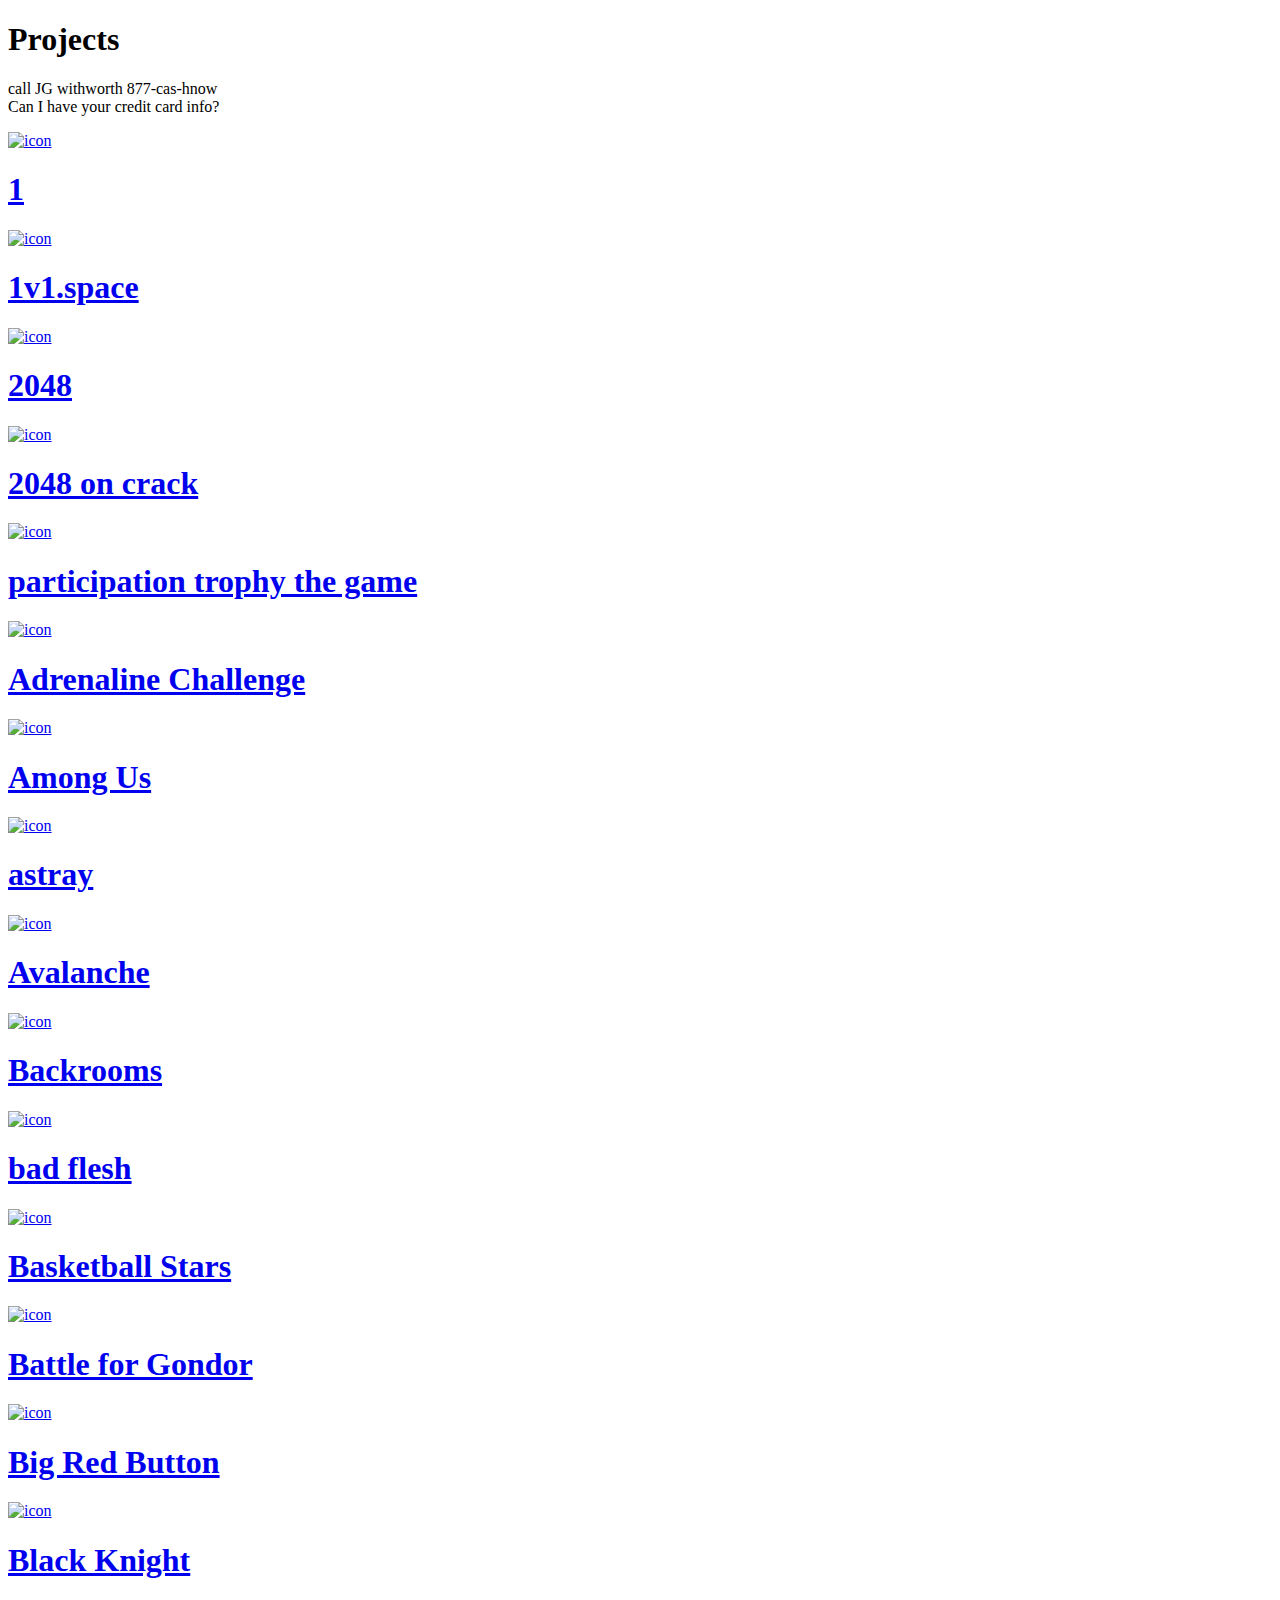
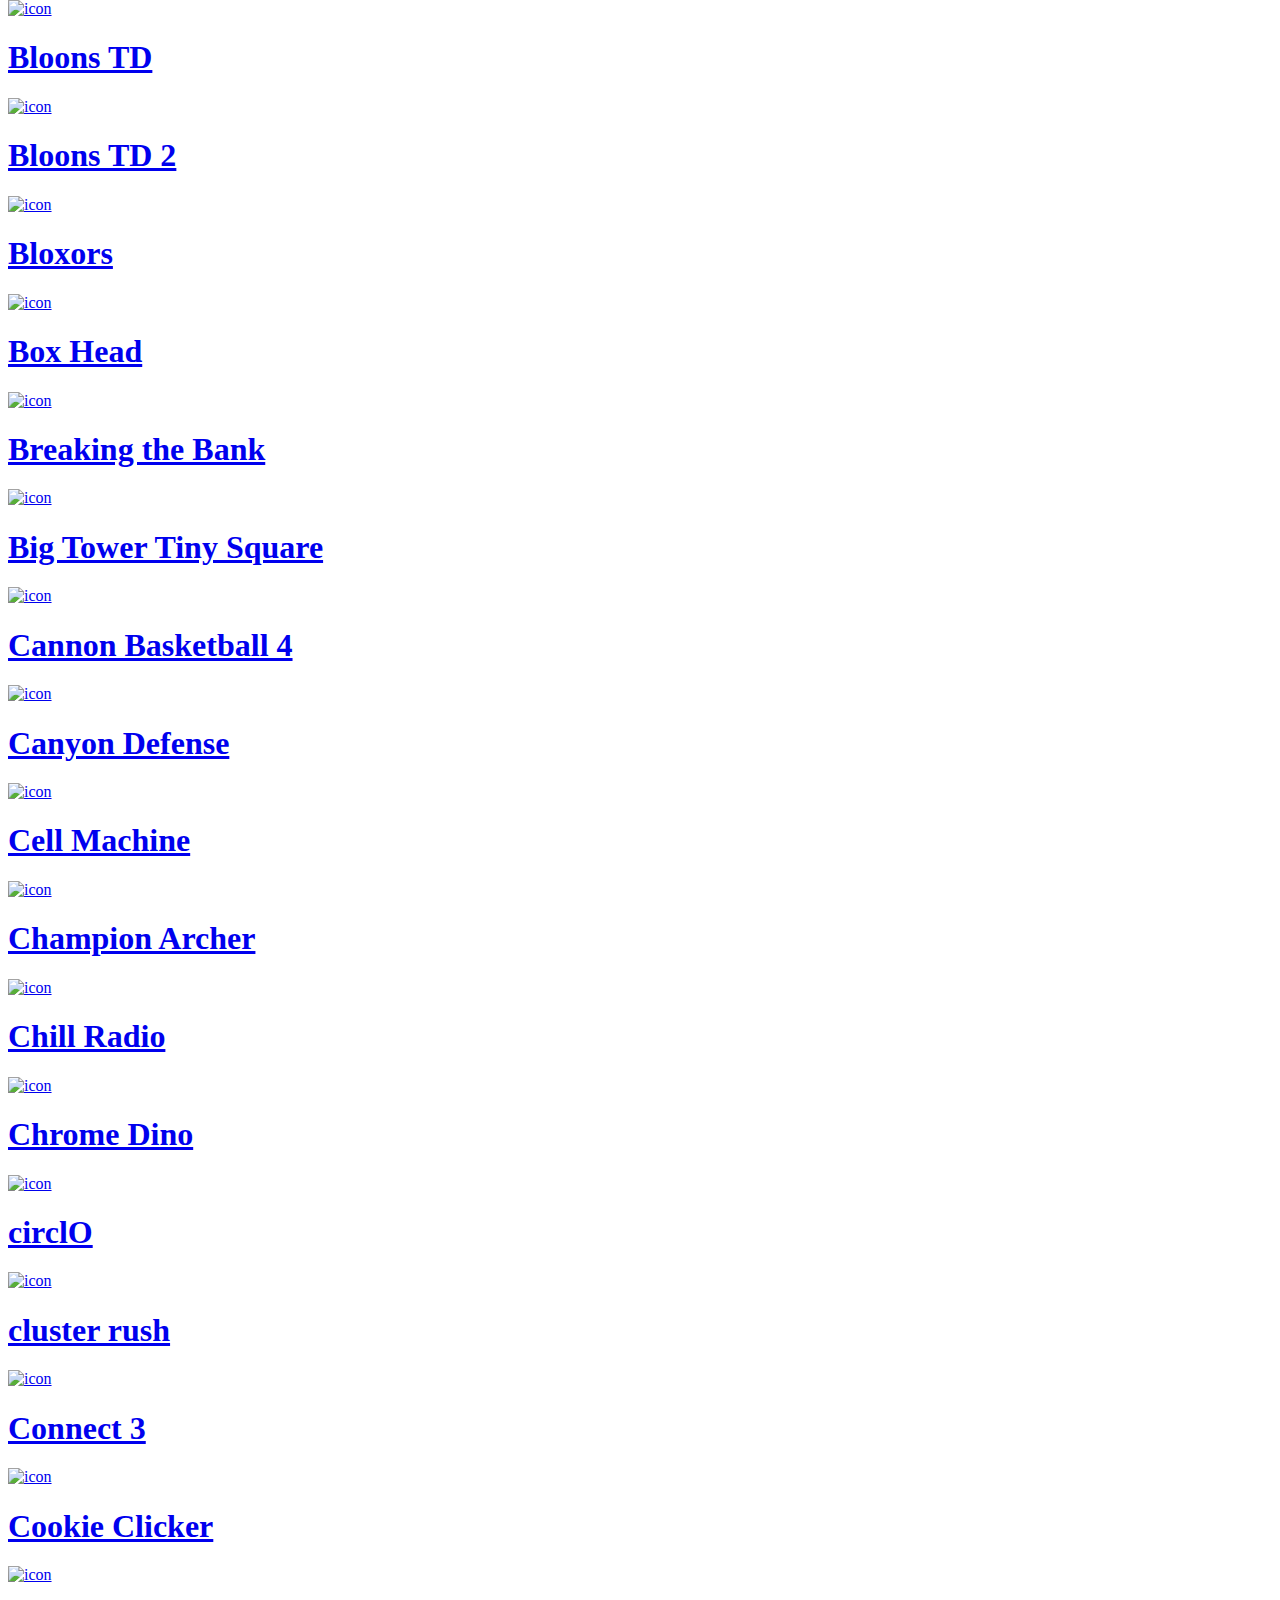
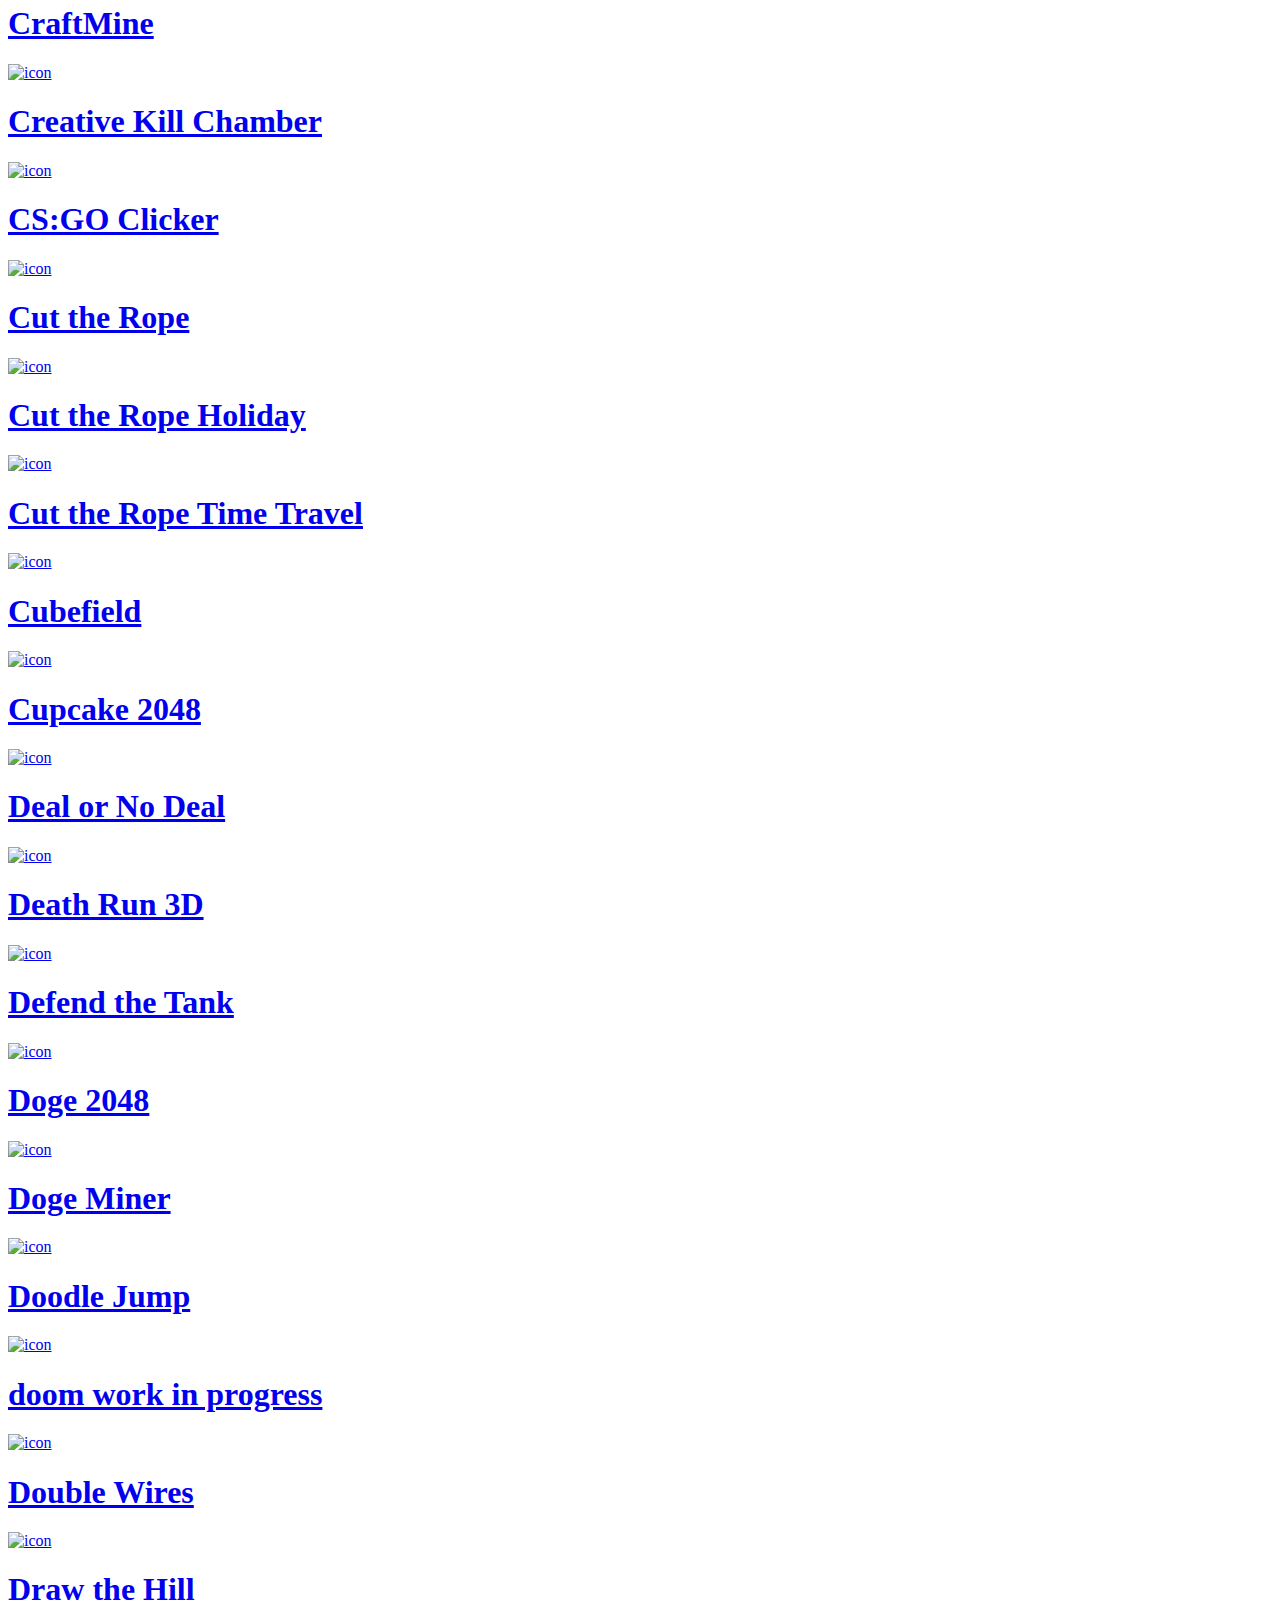
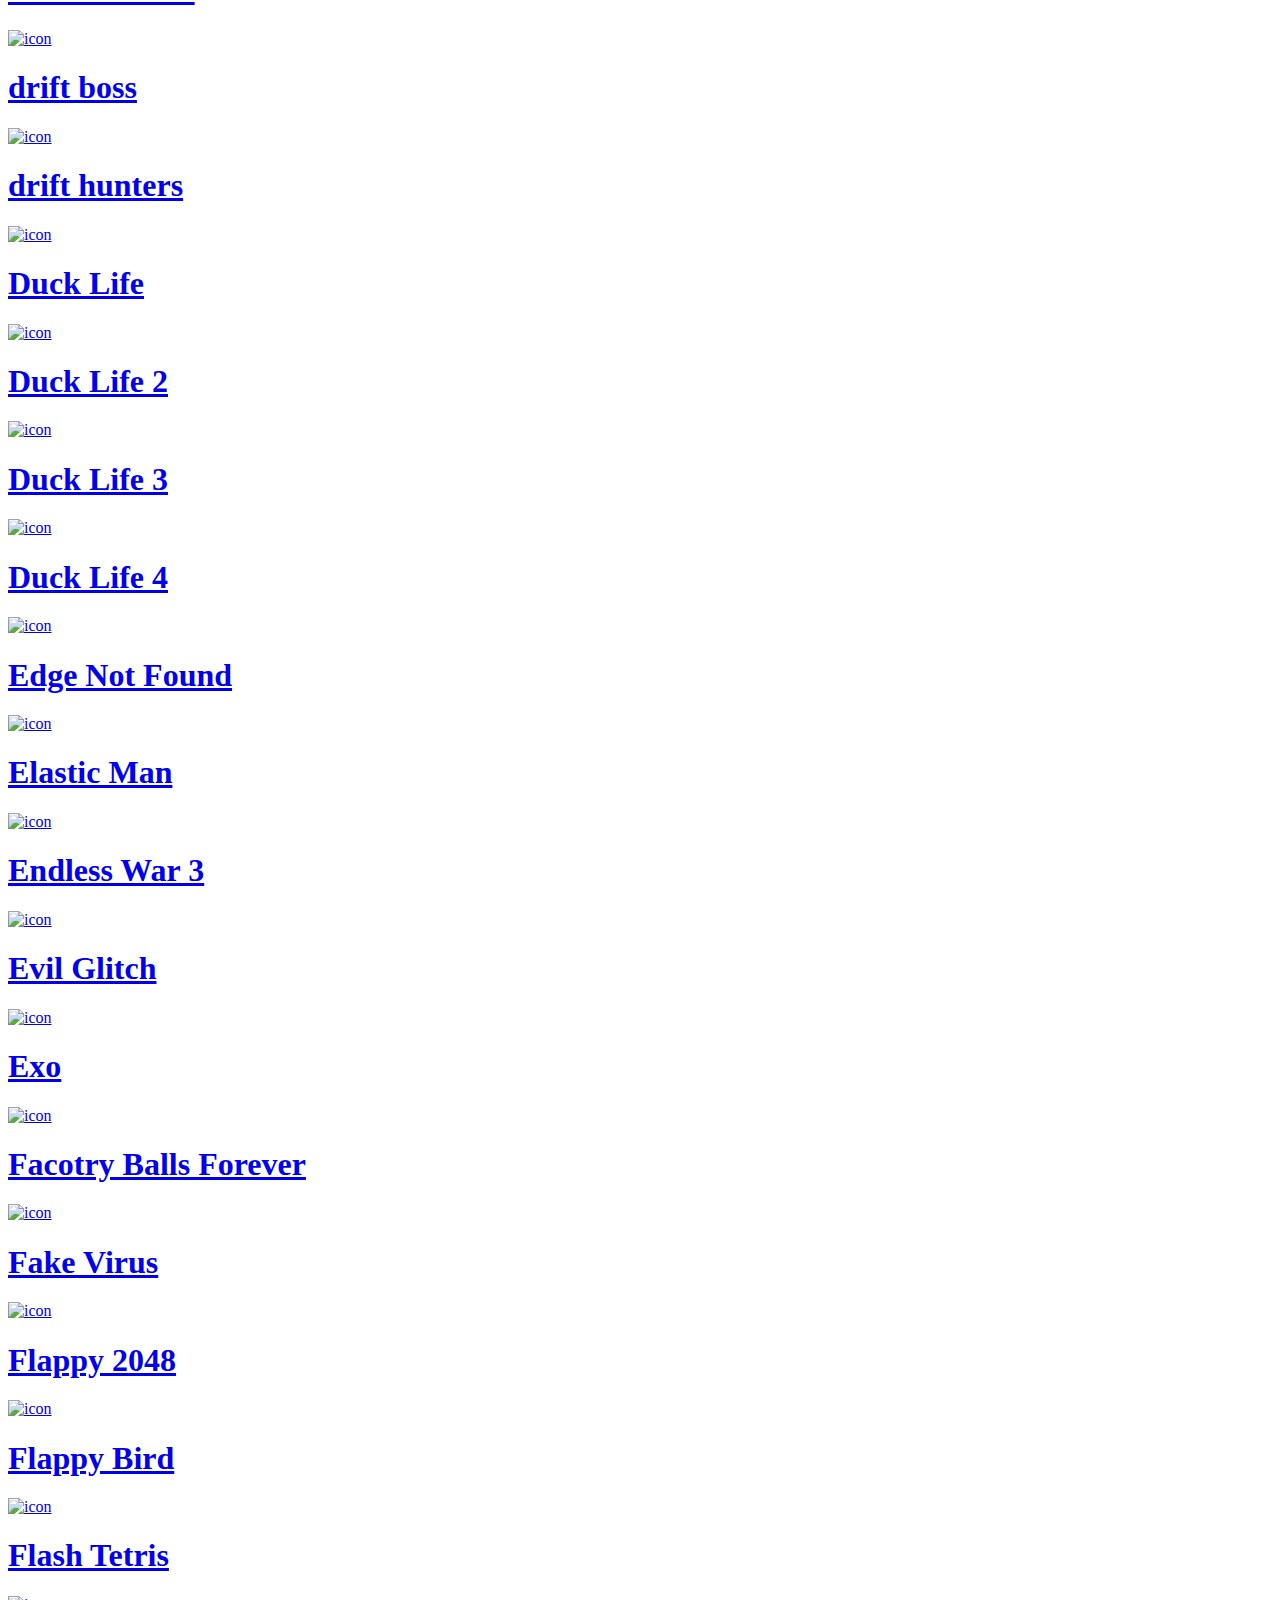
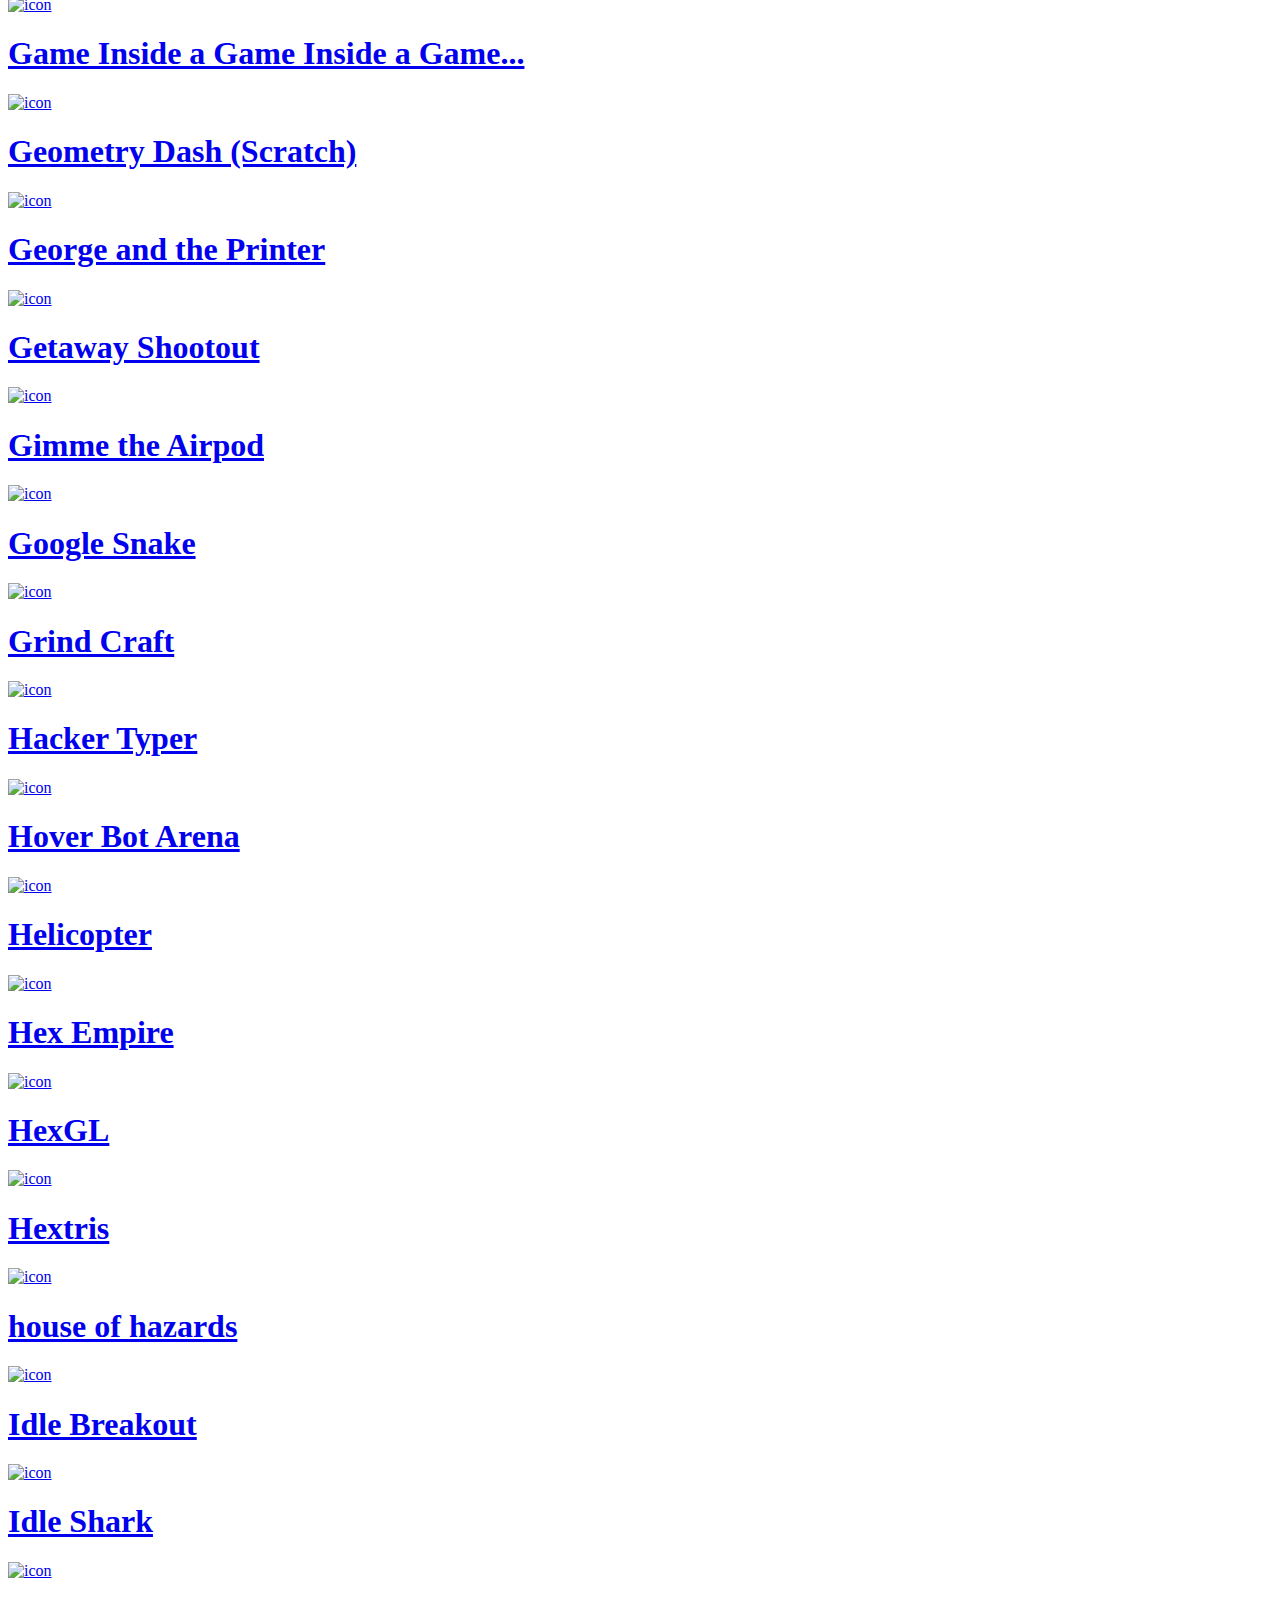
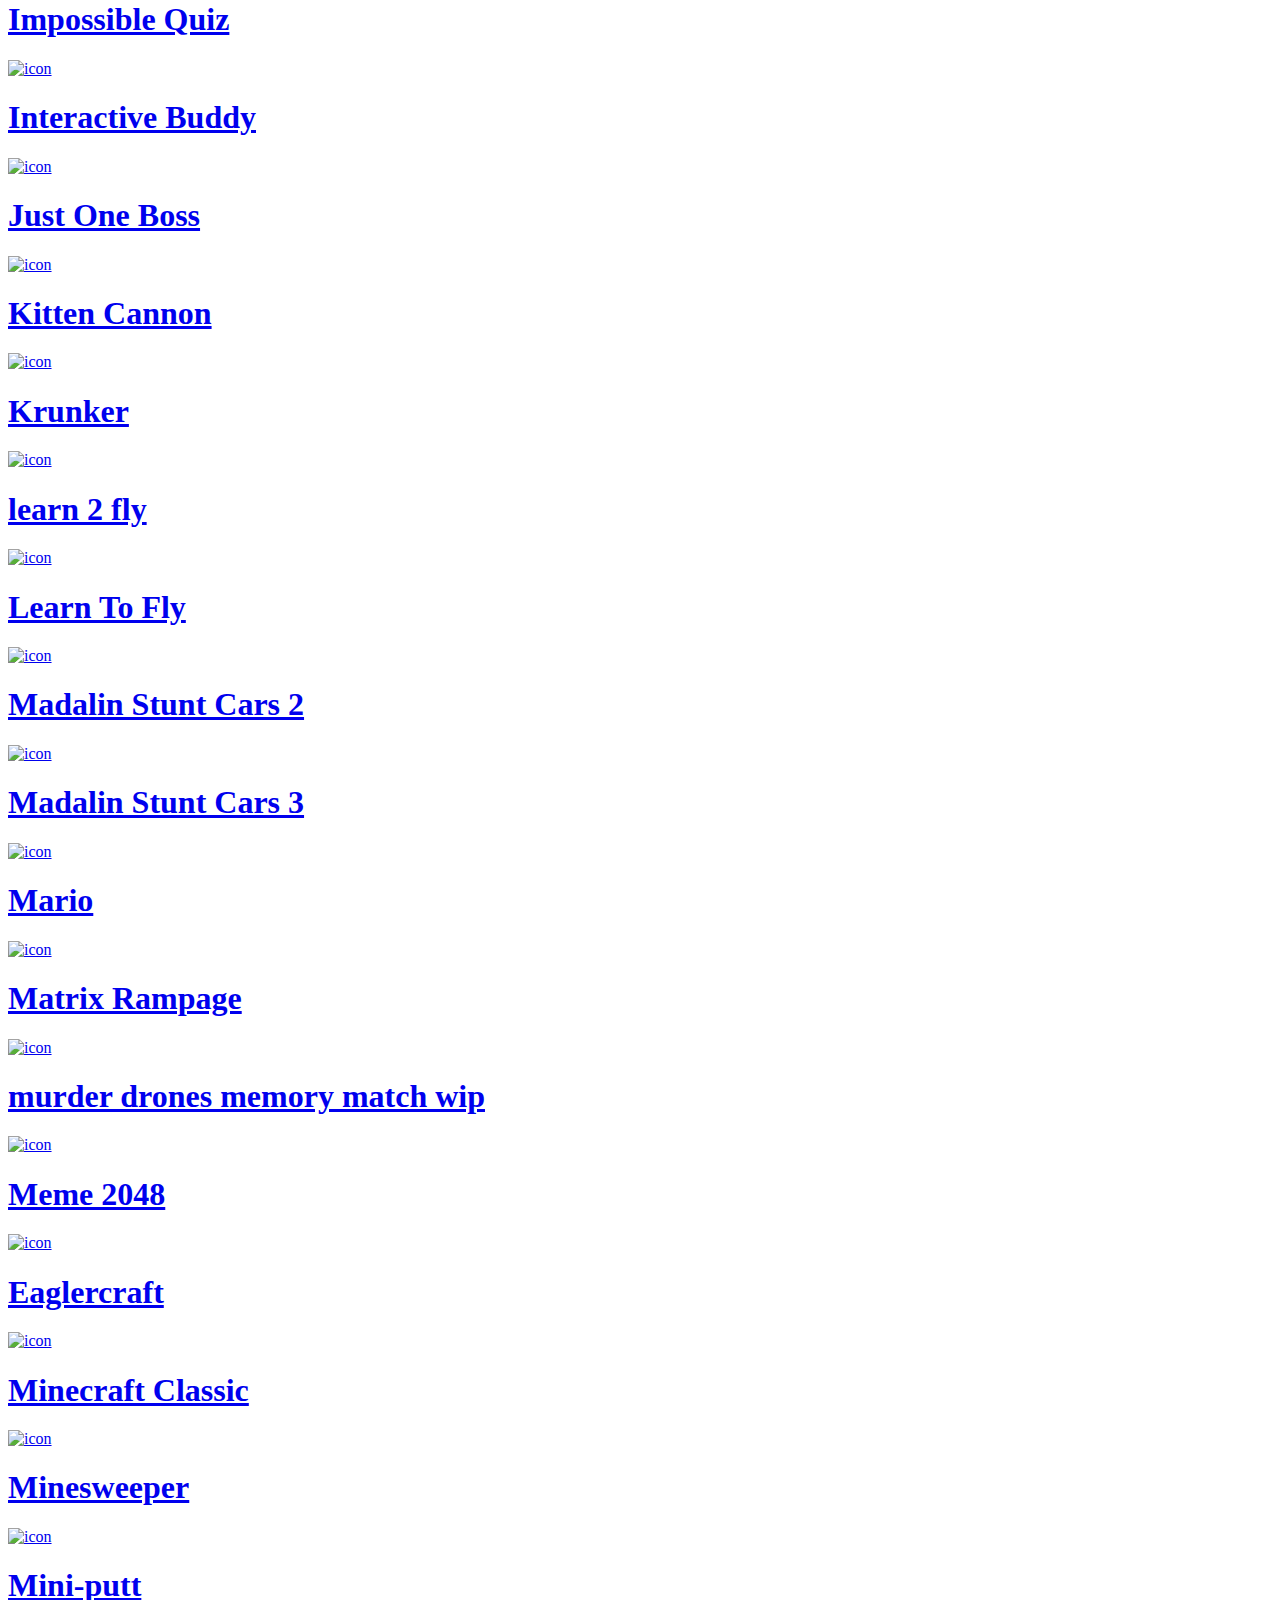
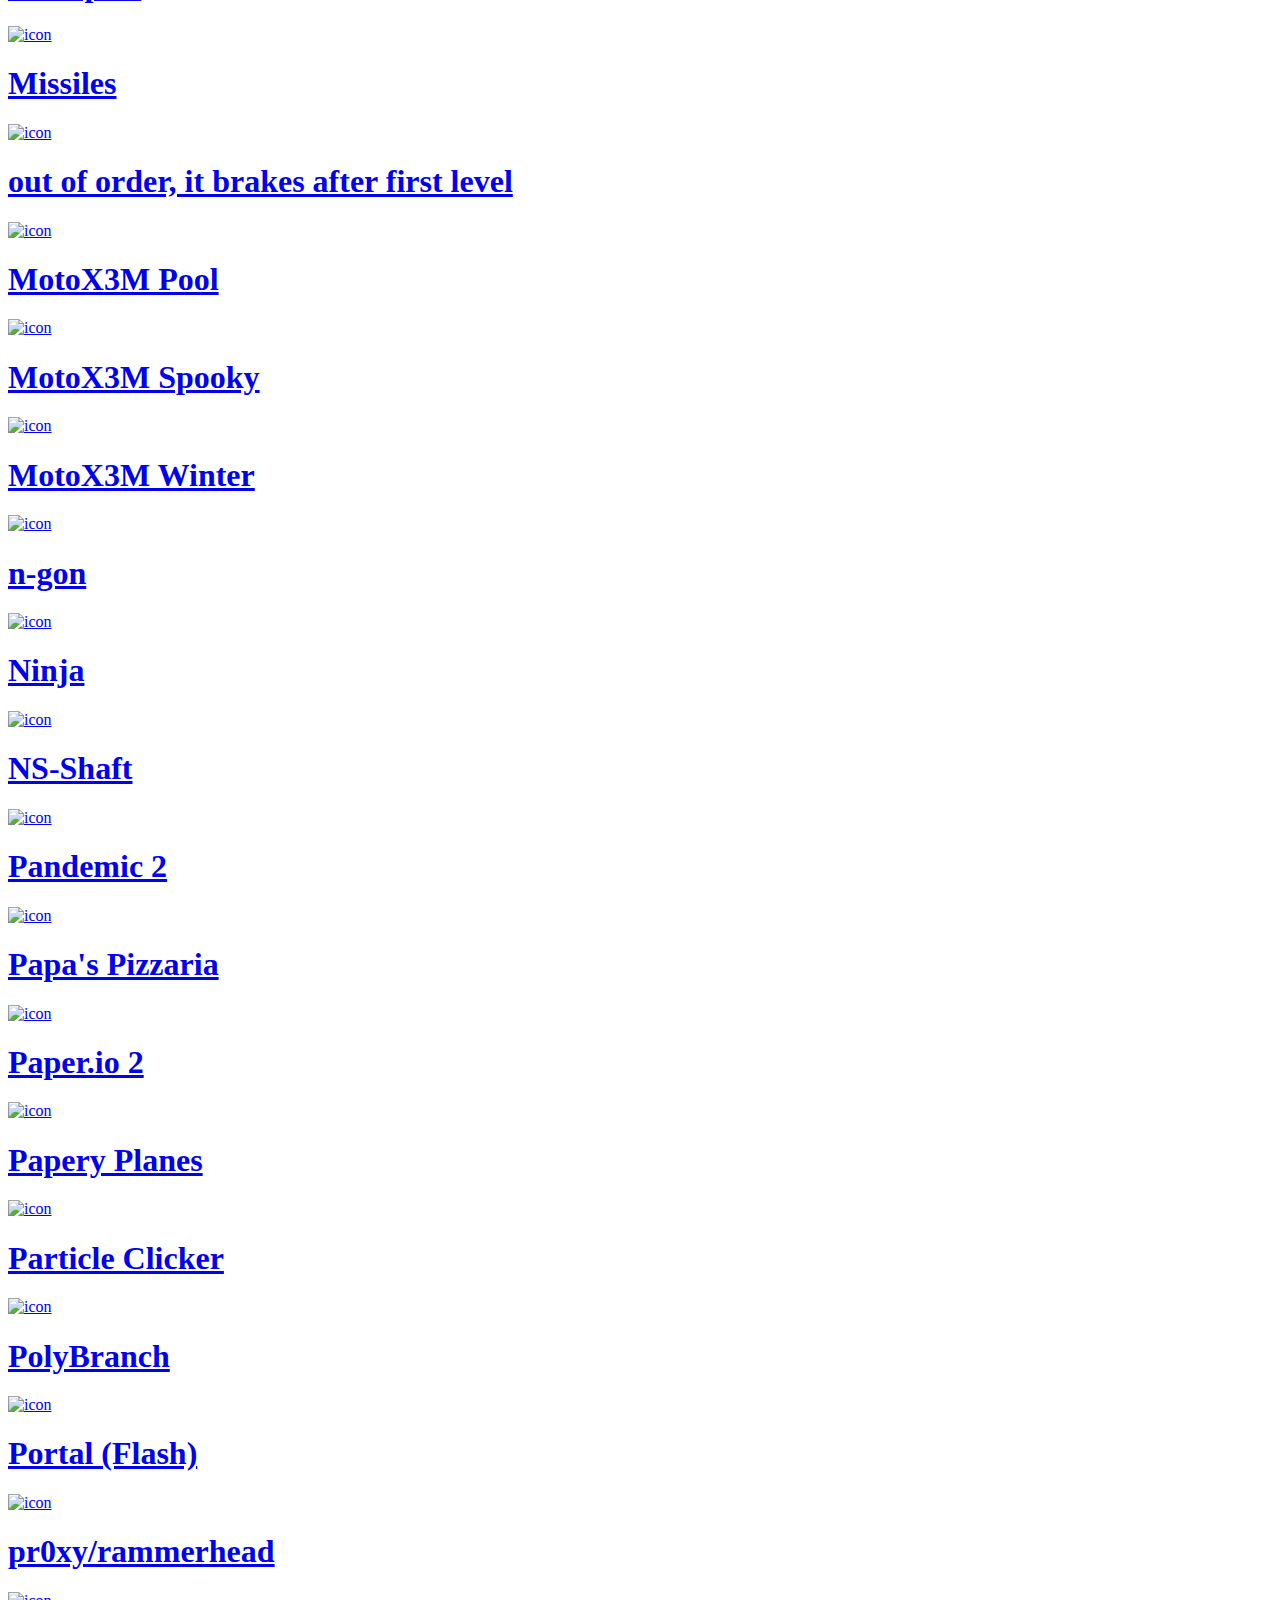
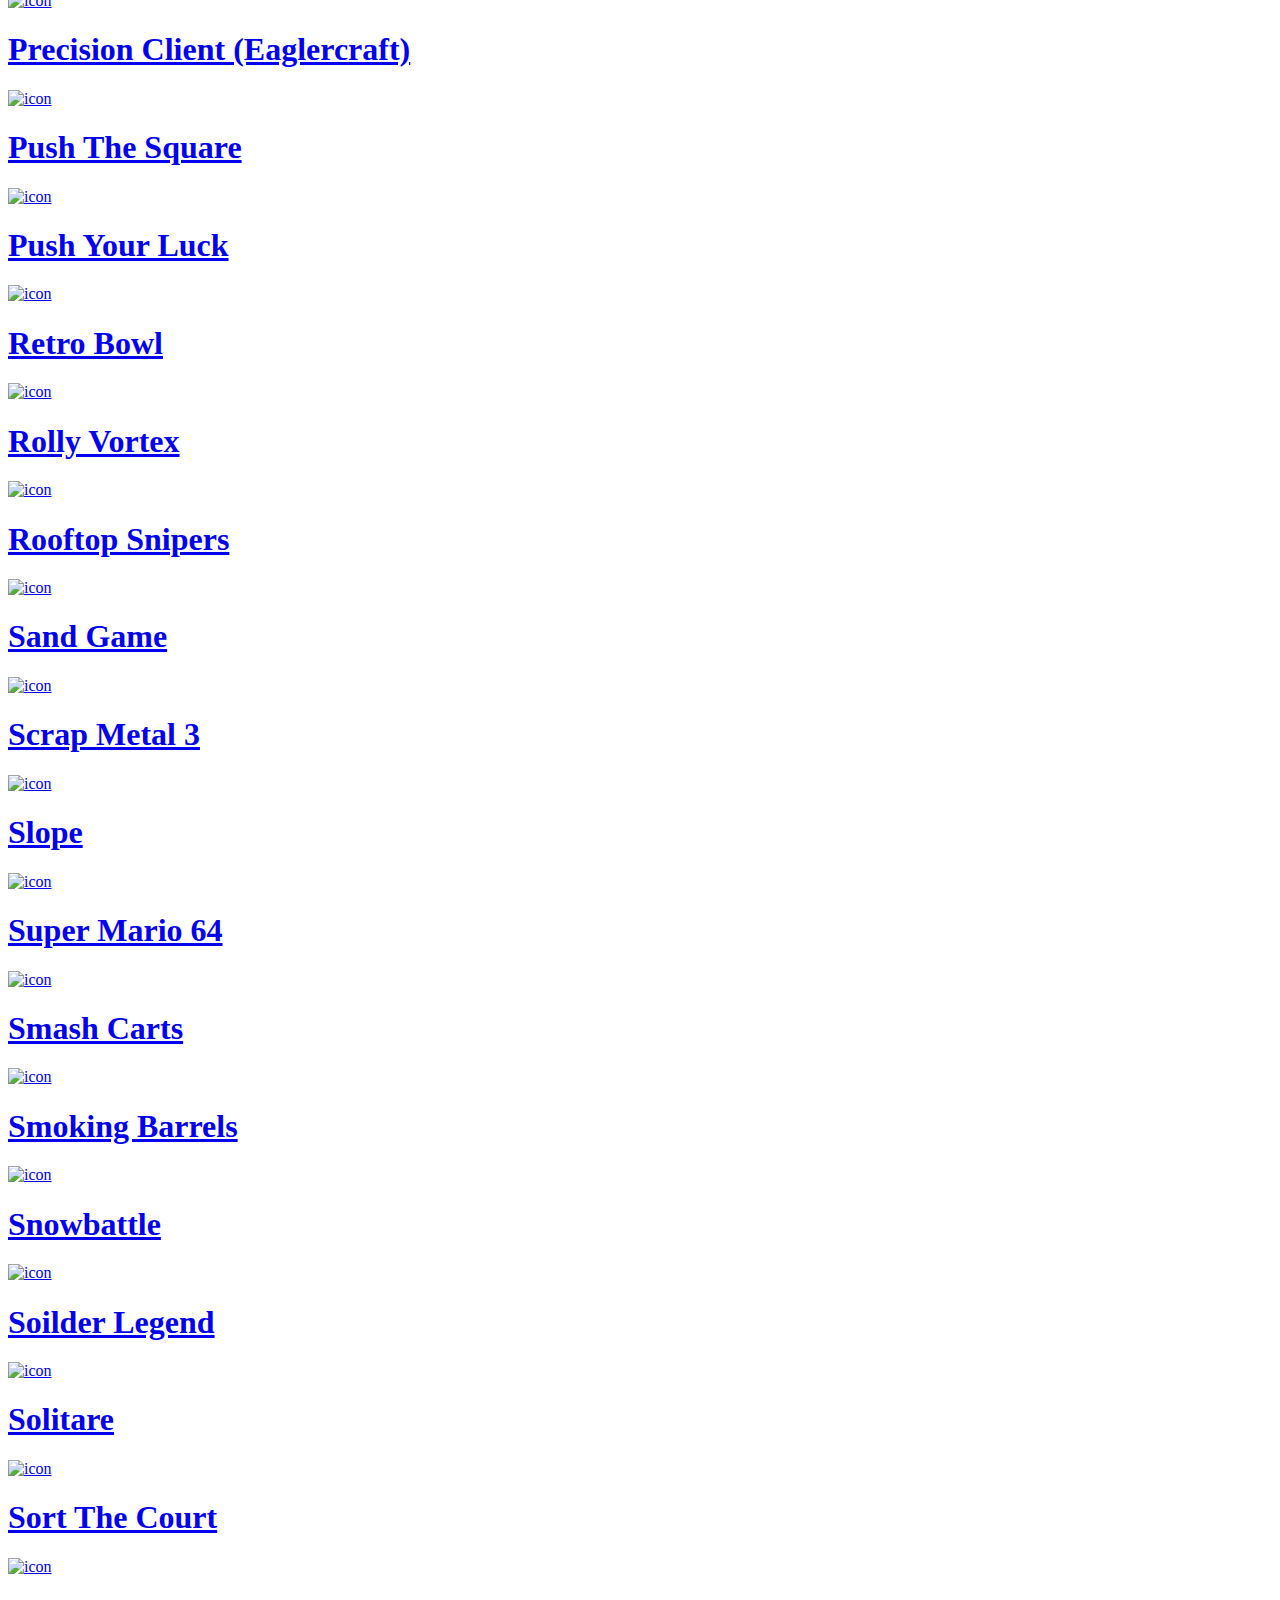
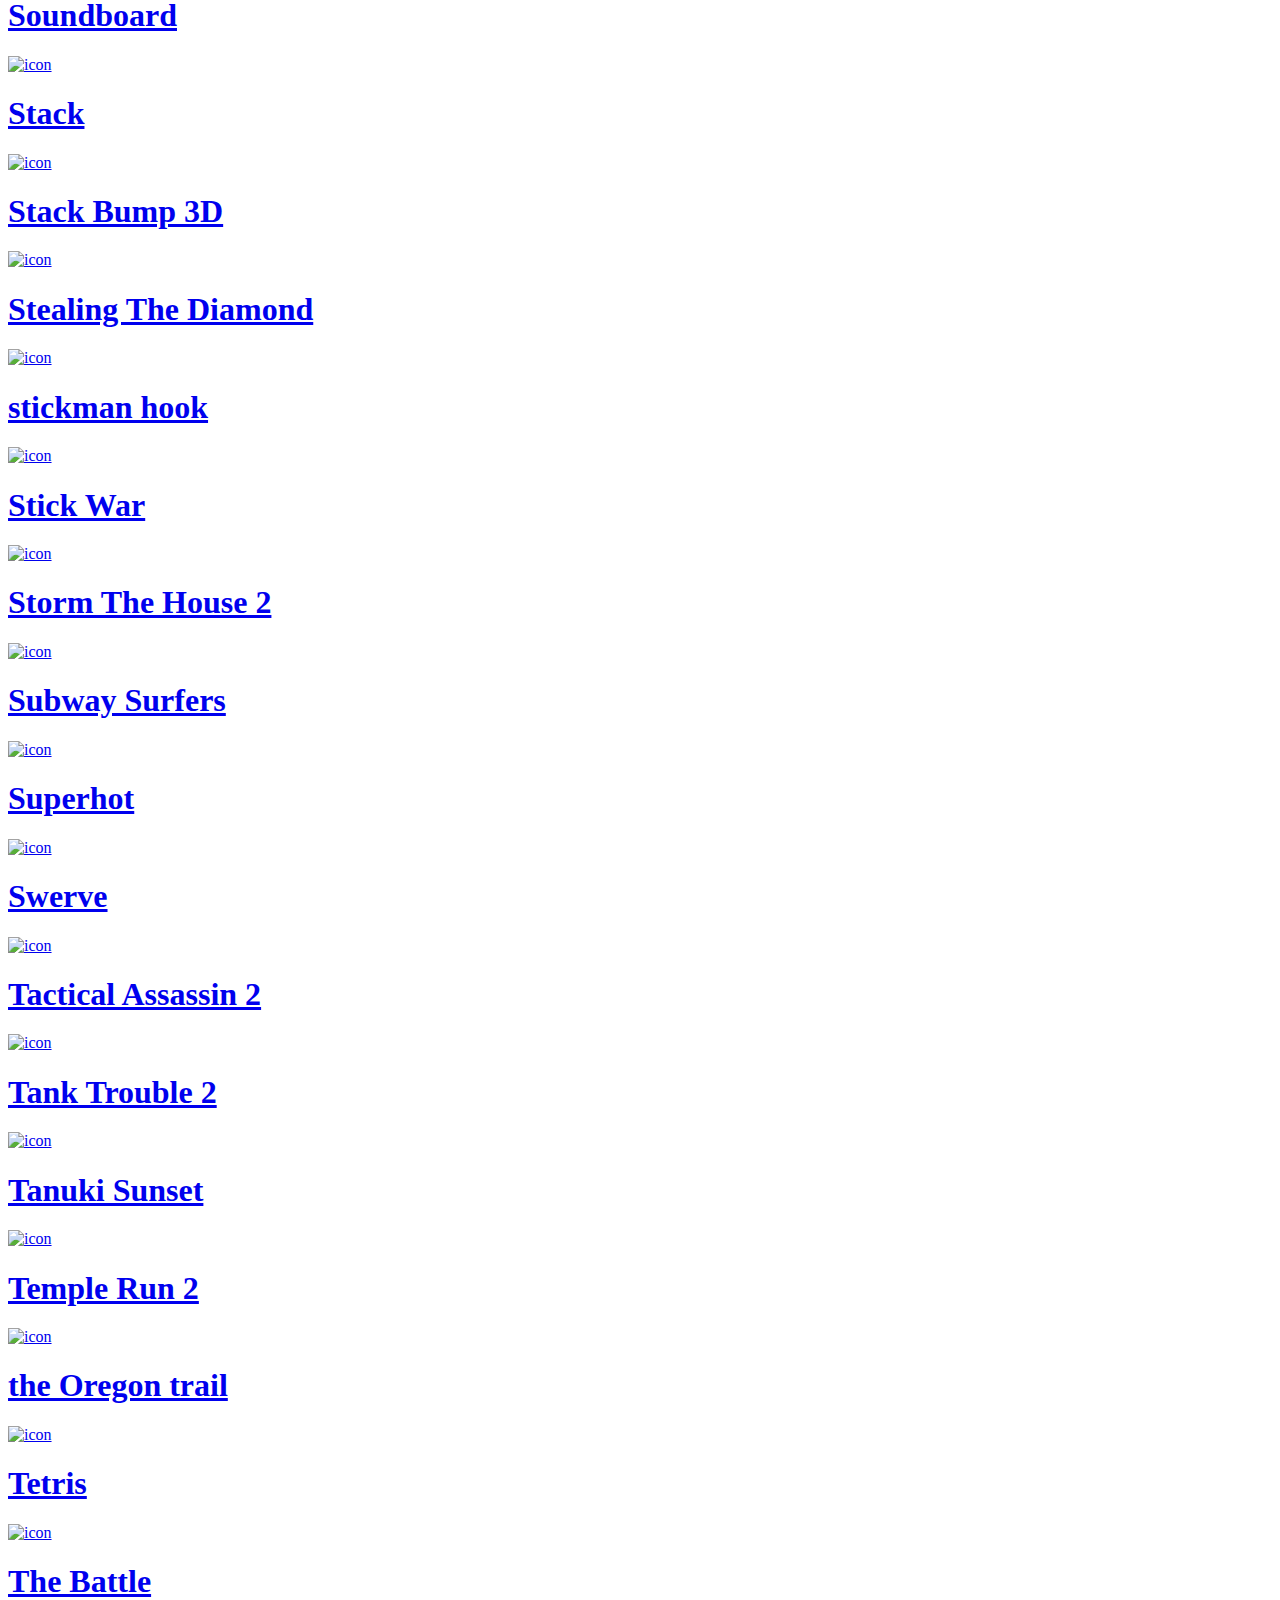
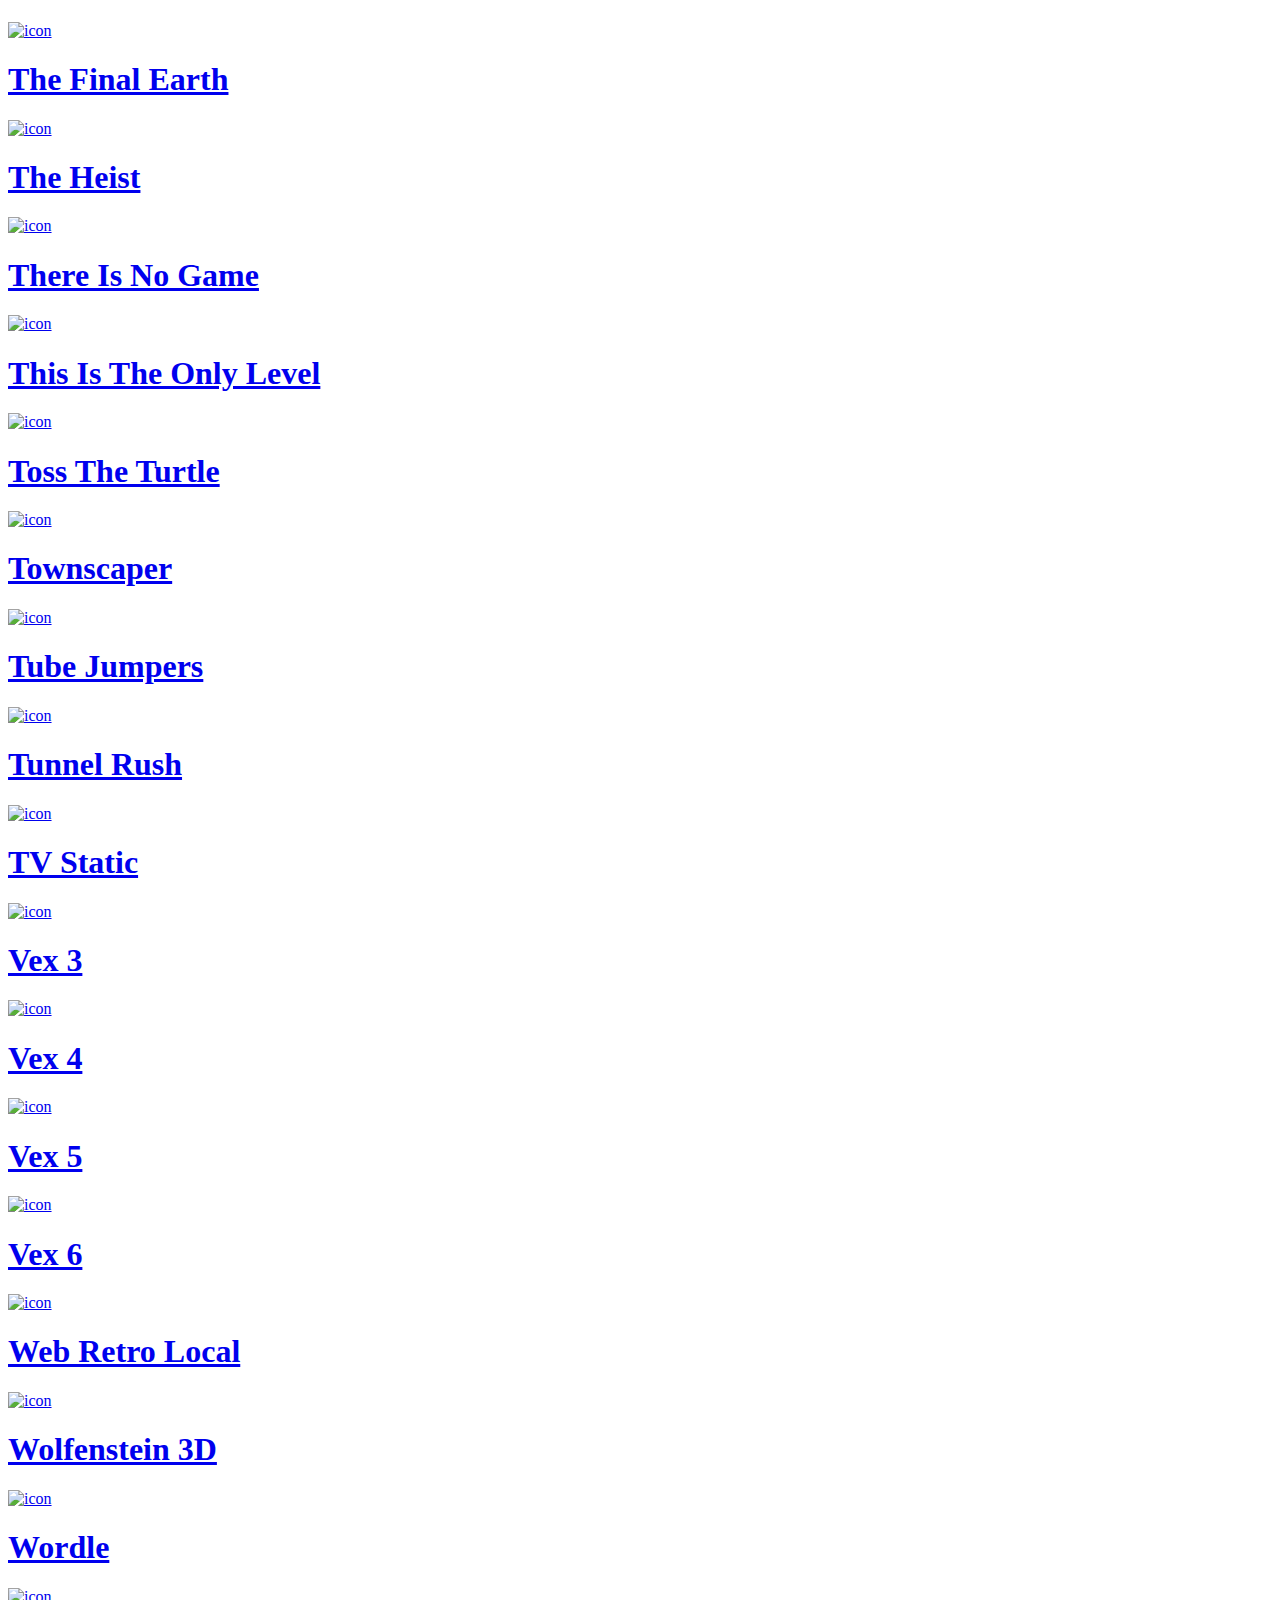
==== commit 8b947899: "Update website.html" ====
--- a/website.html
+++ b/website.html
@@ -3,7 +3,7 @@
 <head>
     <link rel="icon" type="image/x-icon" href="/favicon.ico" />
     <link rel="stylesheet" type="text/css" href="/css/index.css" />
-    <title>3.1415926535897932384626971</title>
+    <title>sponsored by raid shadow legends</title>
     <meta name="keywords" content="front-end web developer, unblocked, games, google sites, unblocked games mom, ublocked, code, coding, programmer, development, javascript, jquery, bootstrap, sass, less, git" />
     <meta property="og:title" content="Welcome to the site, your best option for unblocked games on the internet." />
     <meta property="og:site_name" content="the site" />
@@ -36,8 +36,8 @@
   </head>
   <body>
     <h1 class="text-center">Projects</h1>
-    <p class="text-center"><li>dont</li>
-        <li>share<li>  </p>
+    <p class="text-center"><li>call JG withworth 877-cas-hnow</li>
+        <li>Can I have your credit card info?<li>  </p>
     <div class="flex-container">
     
       
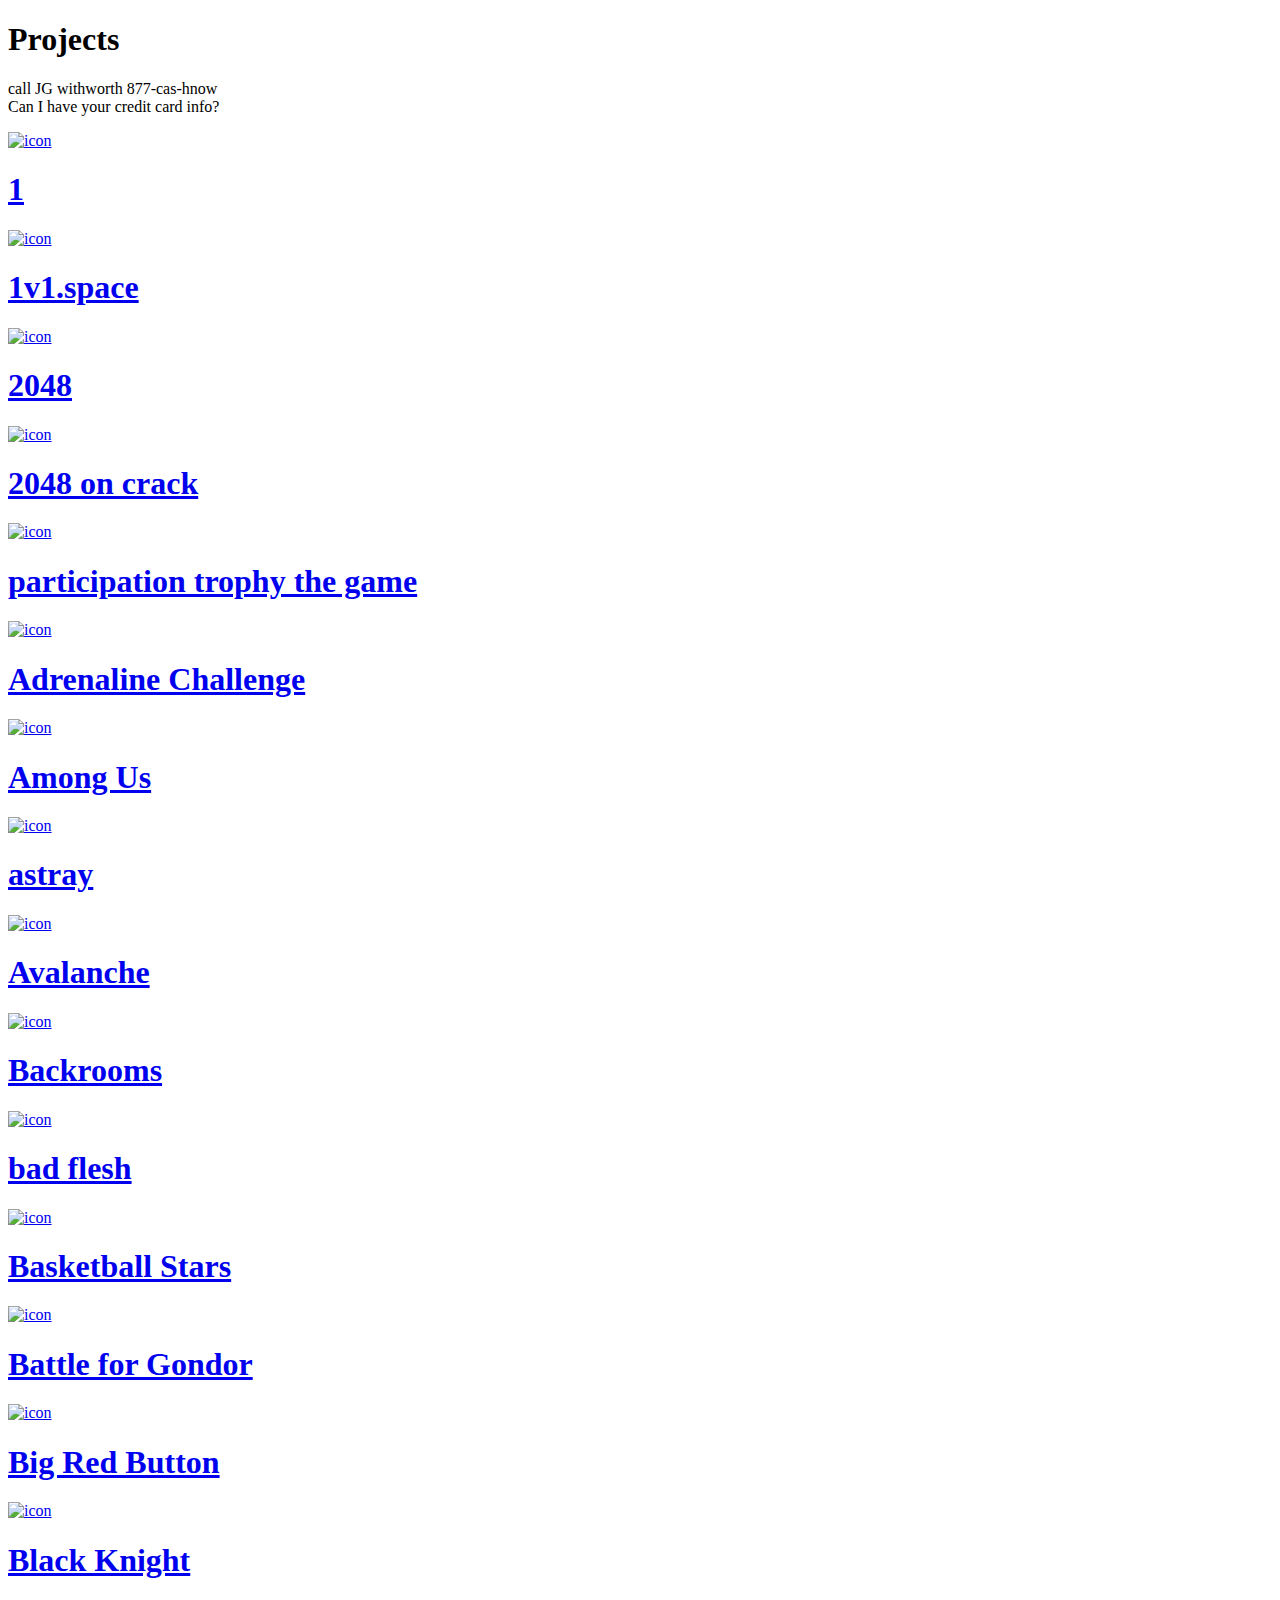
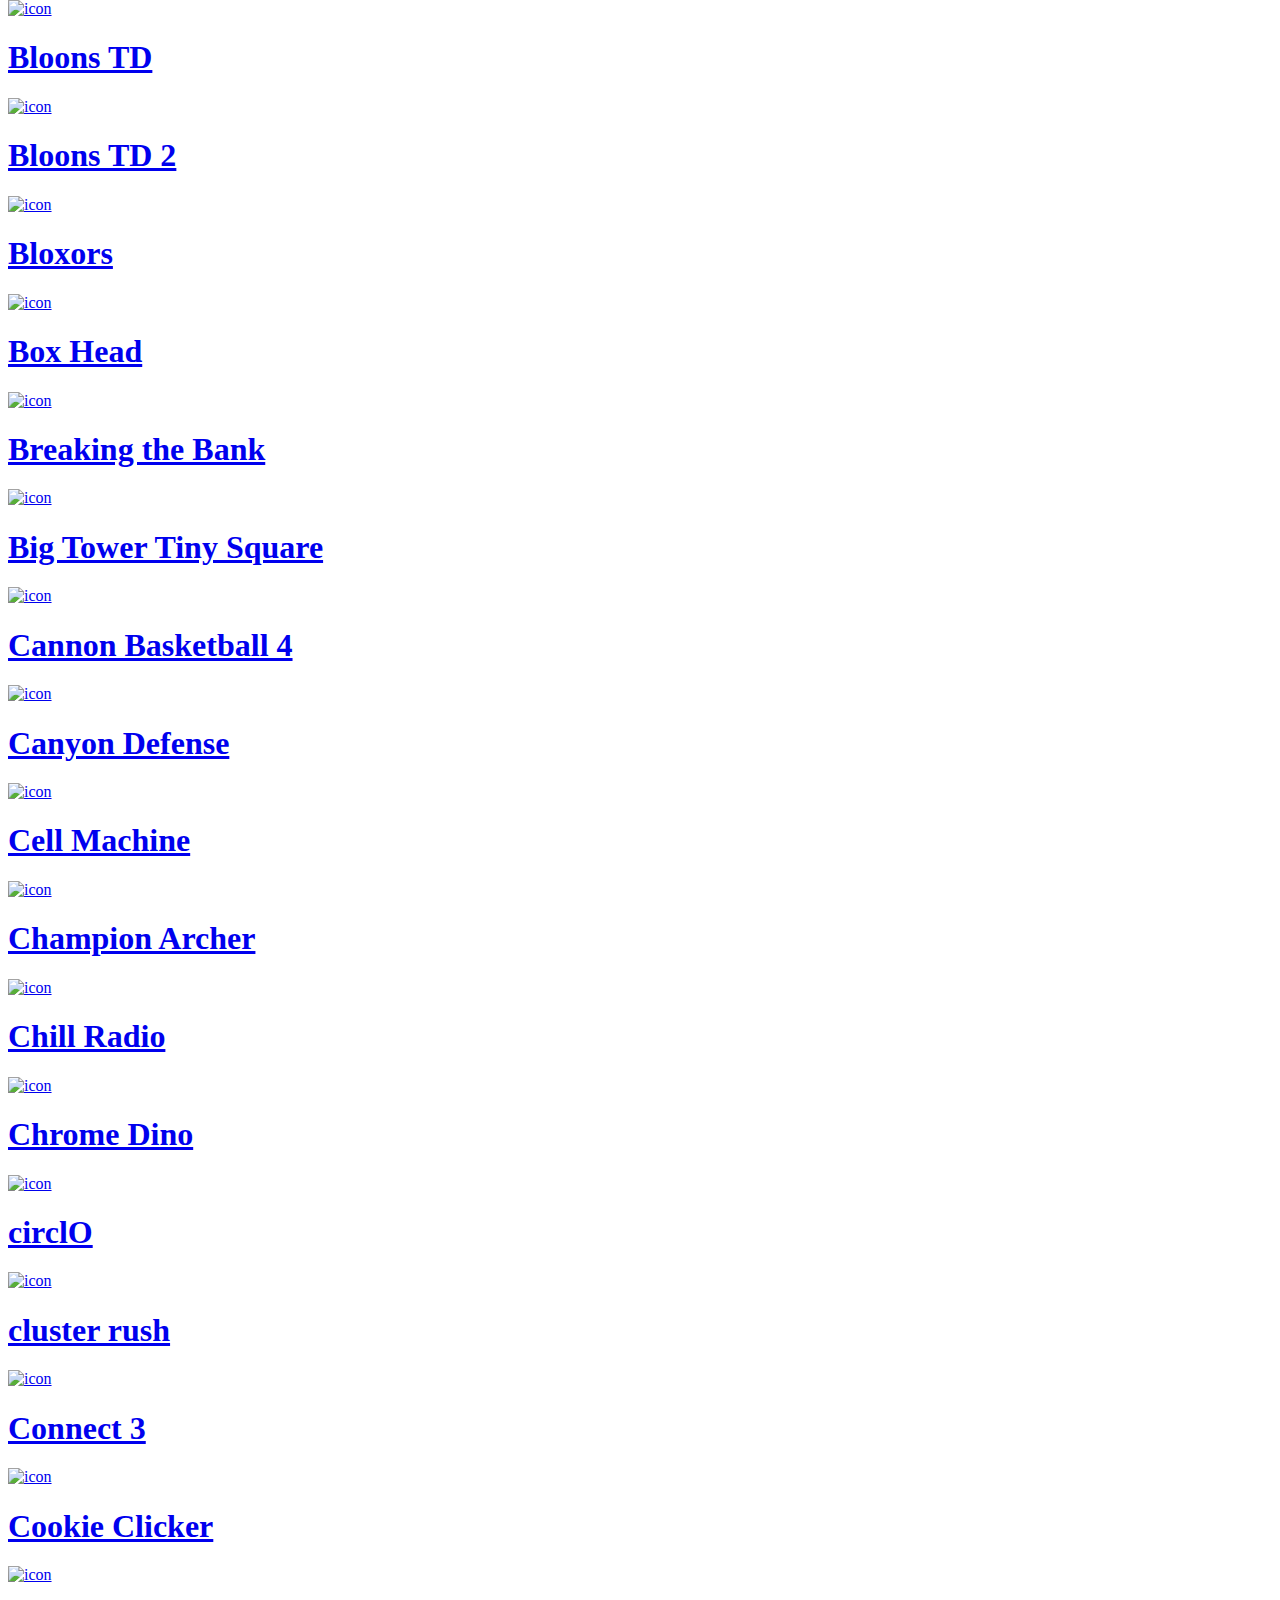
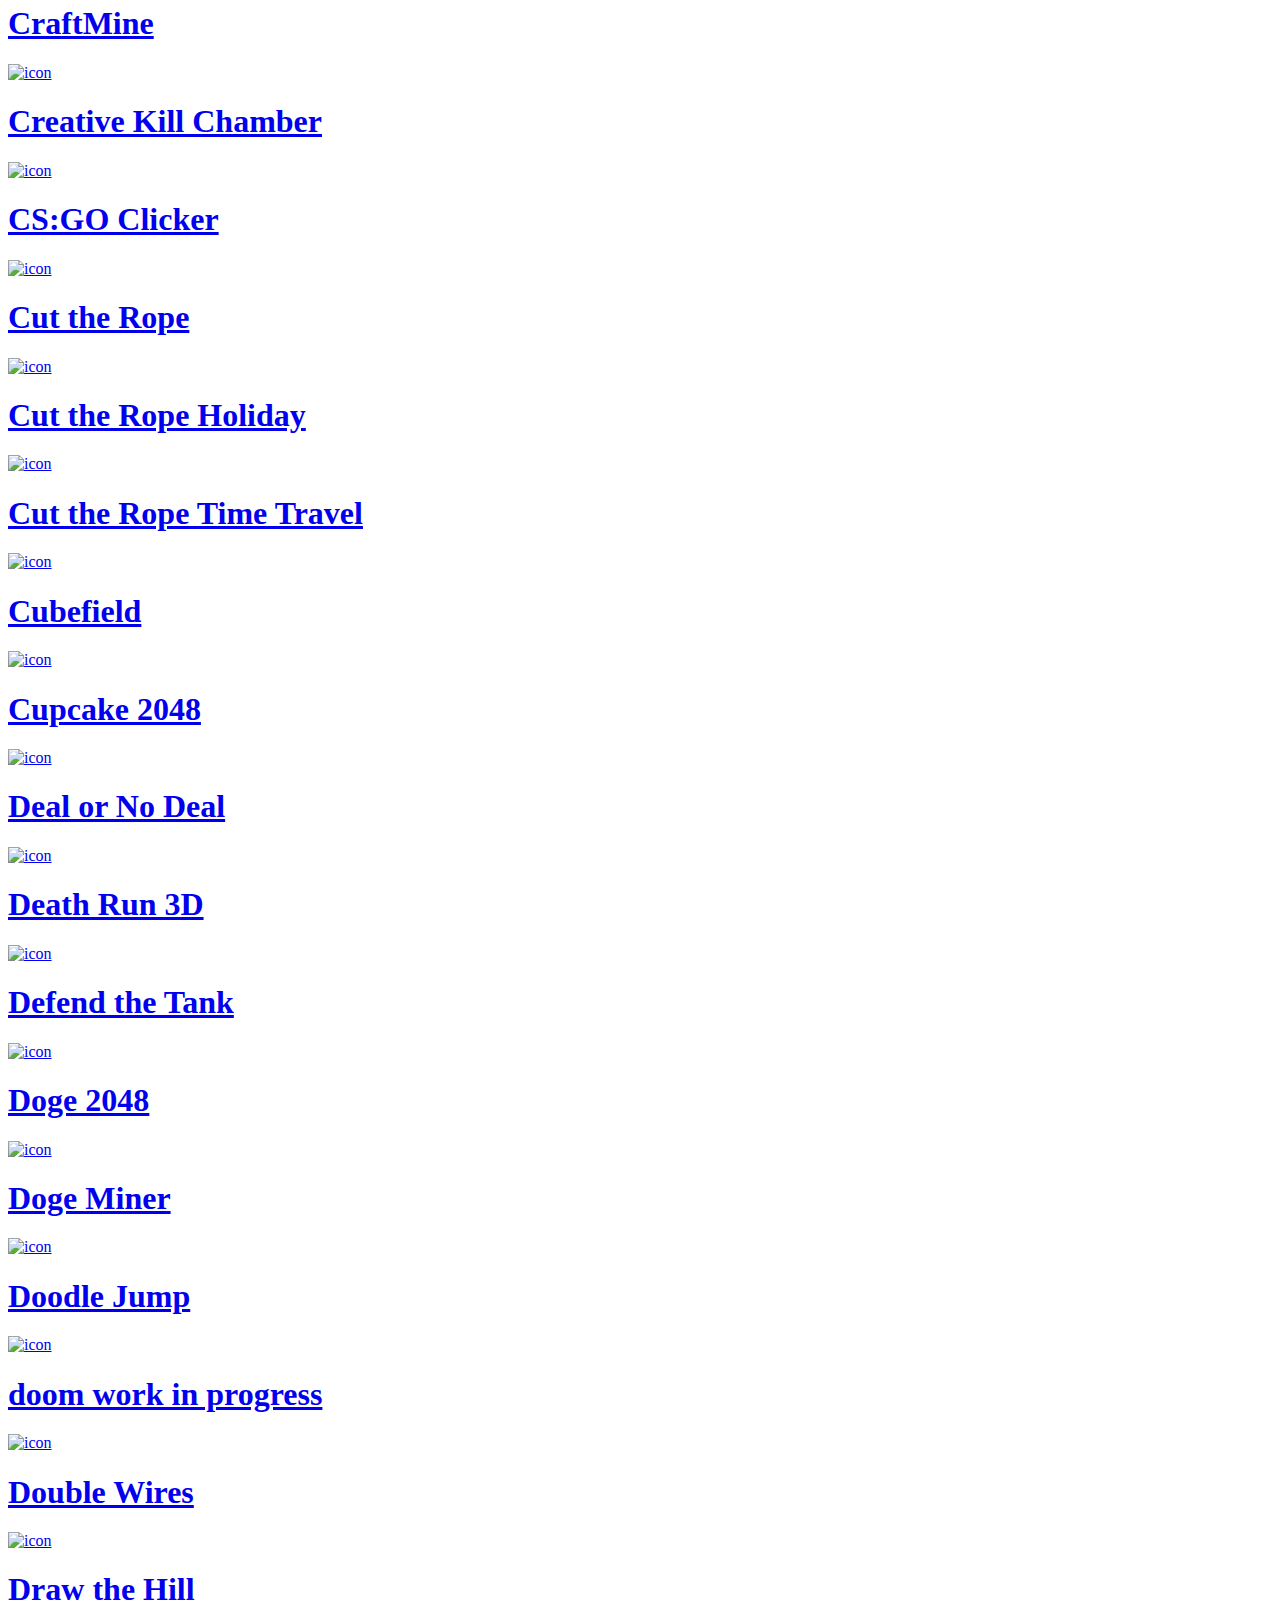
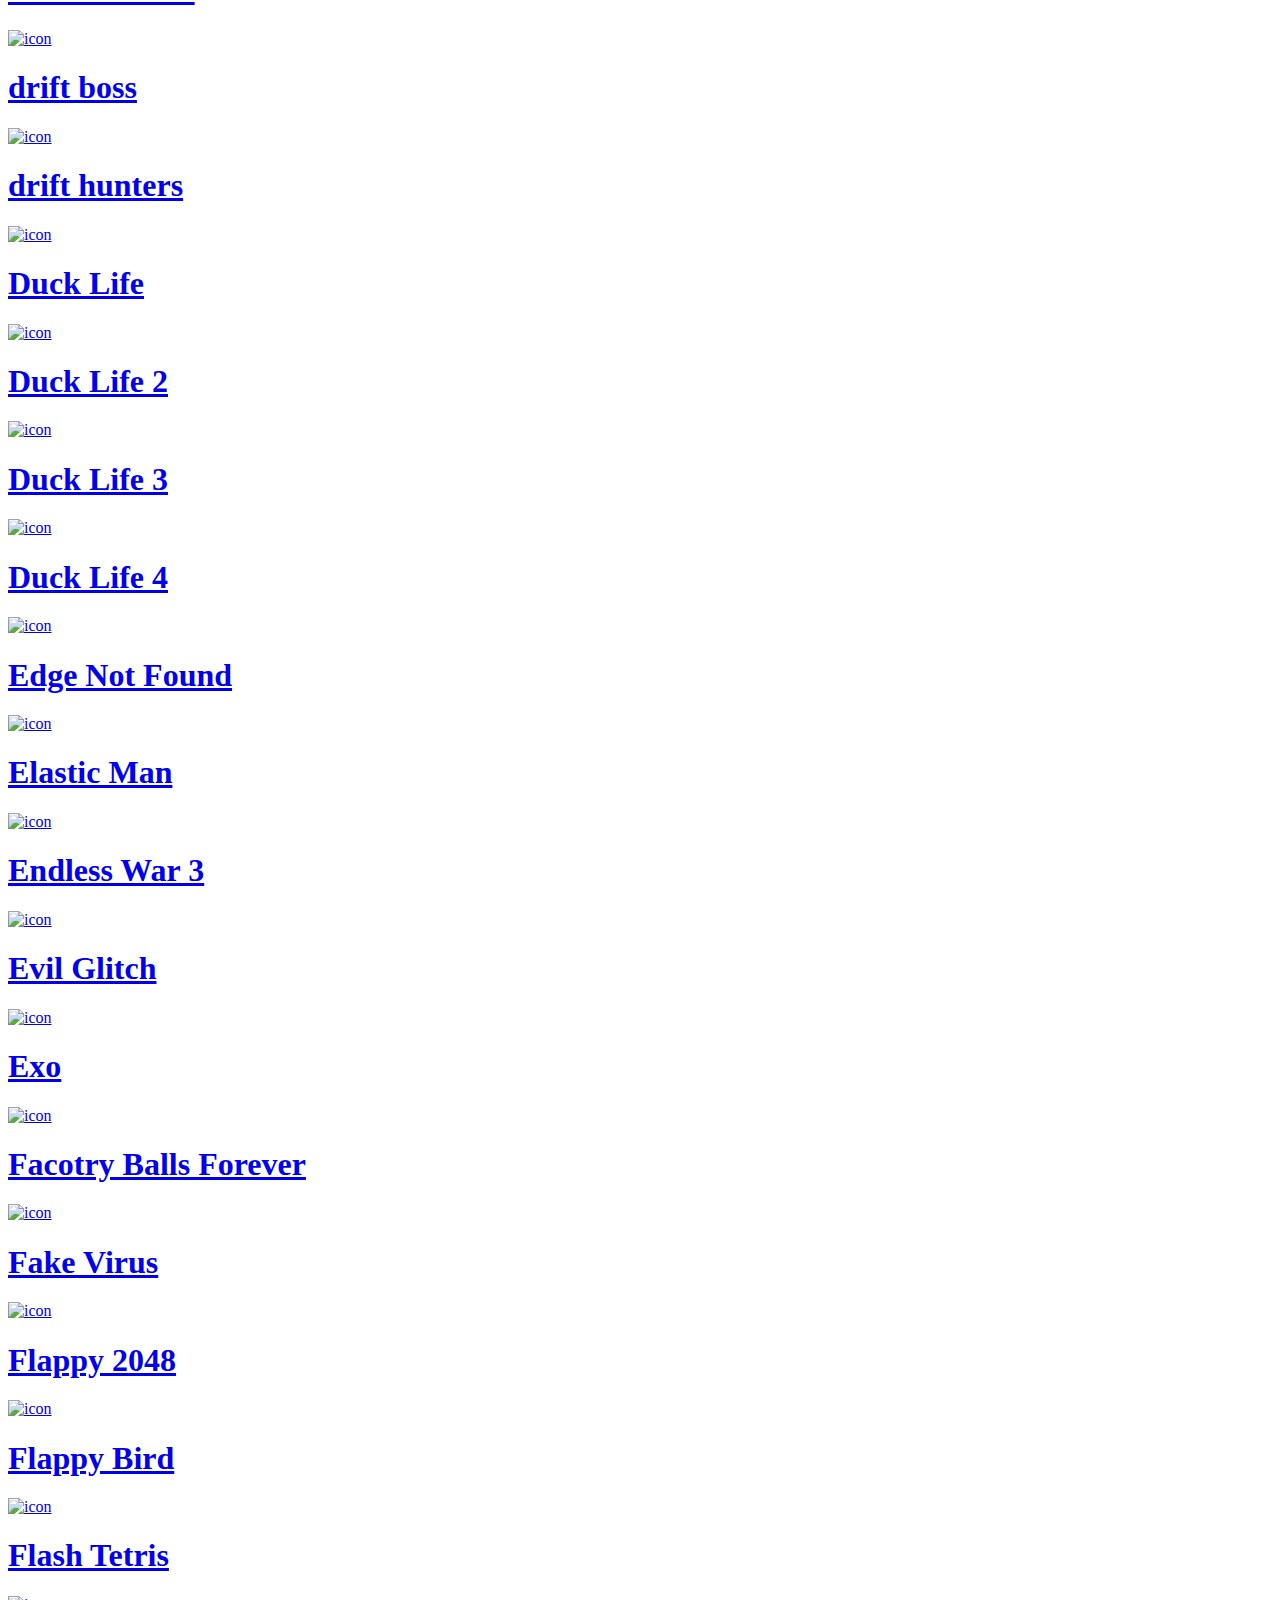
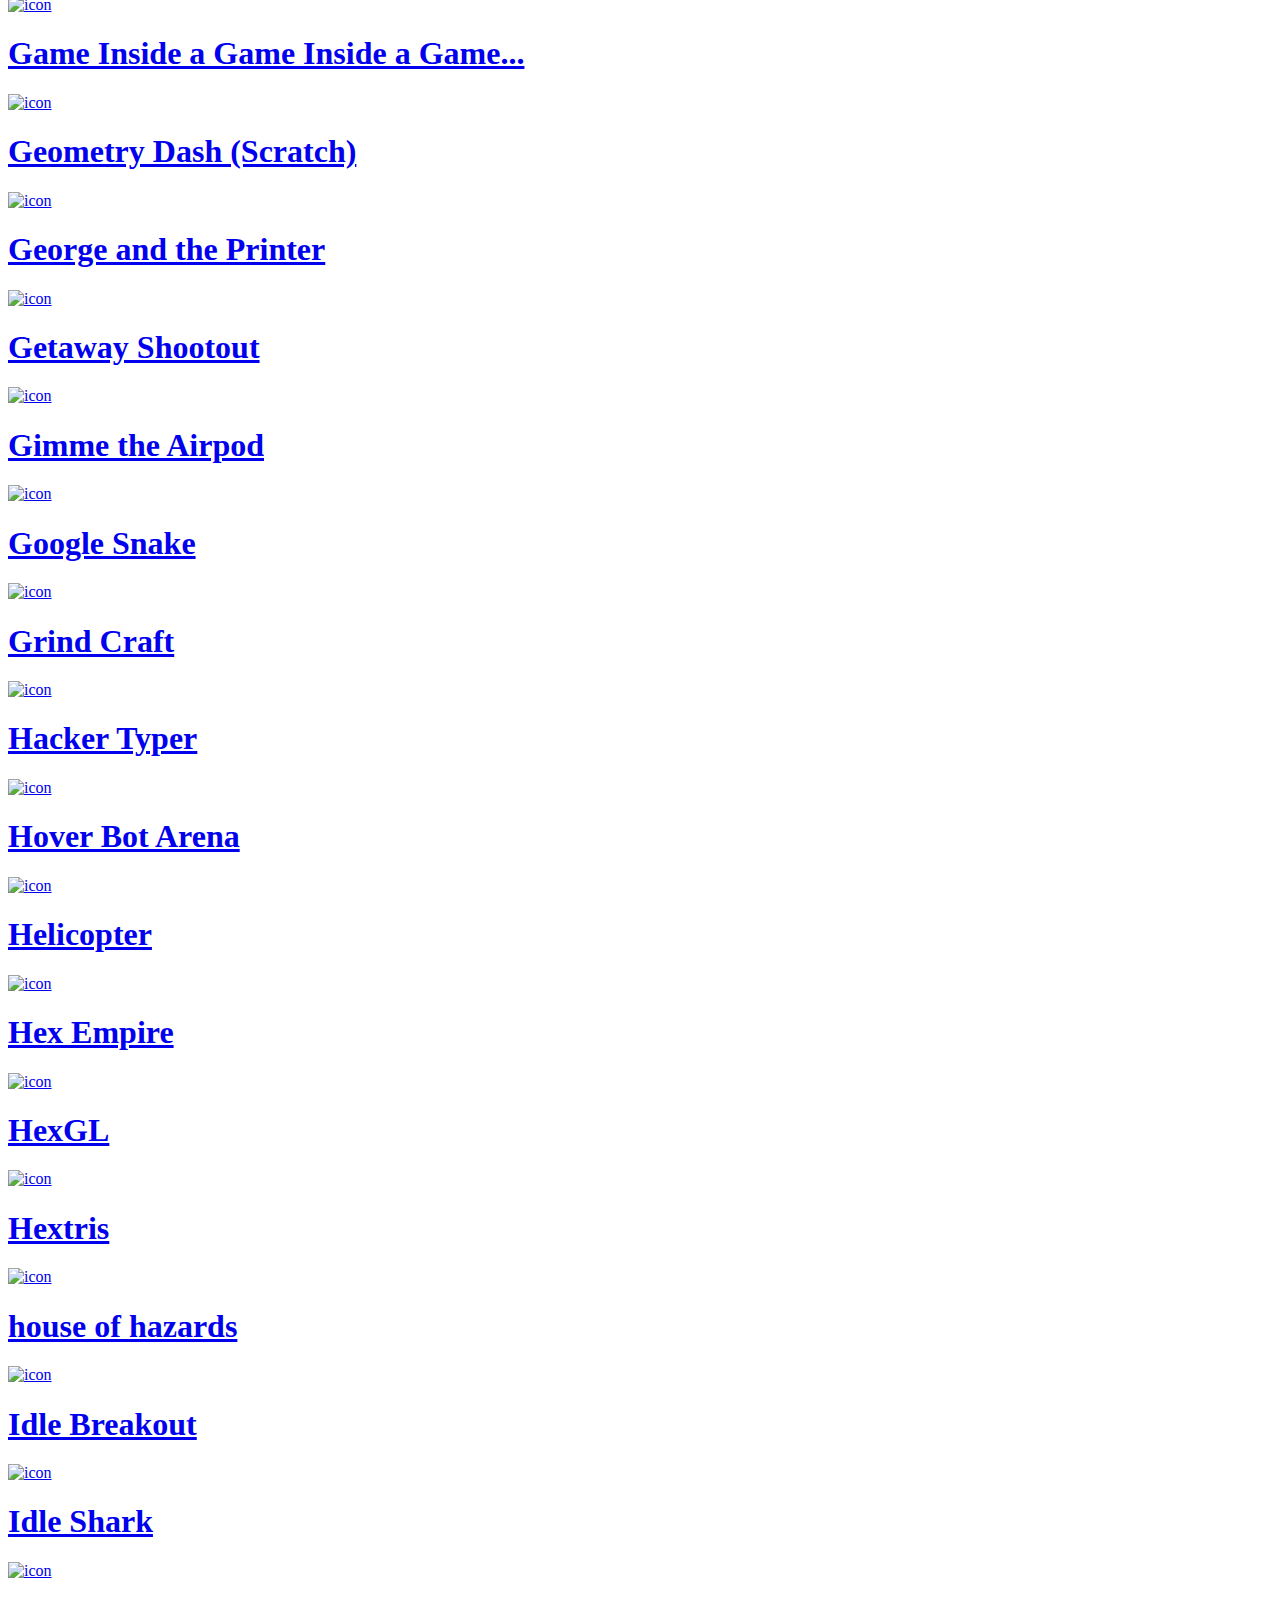
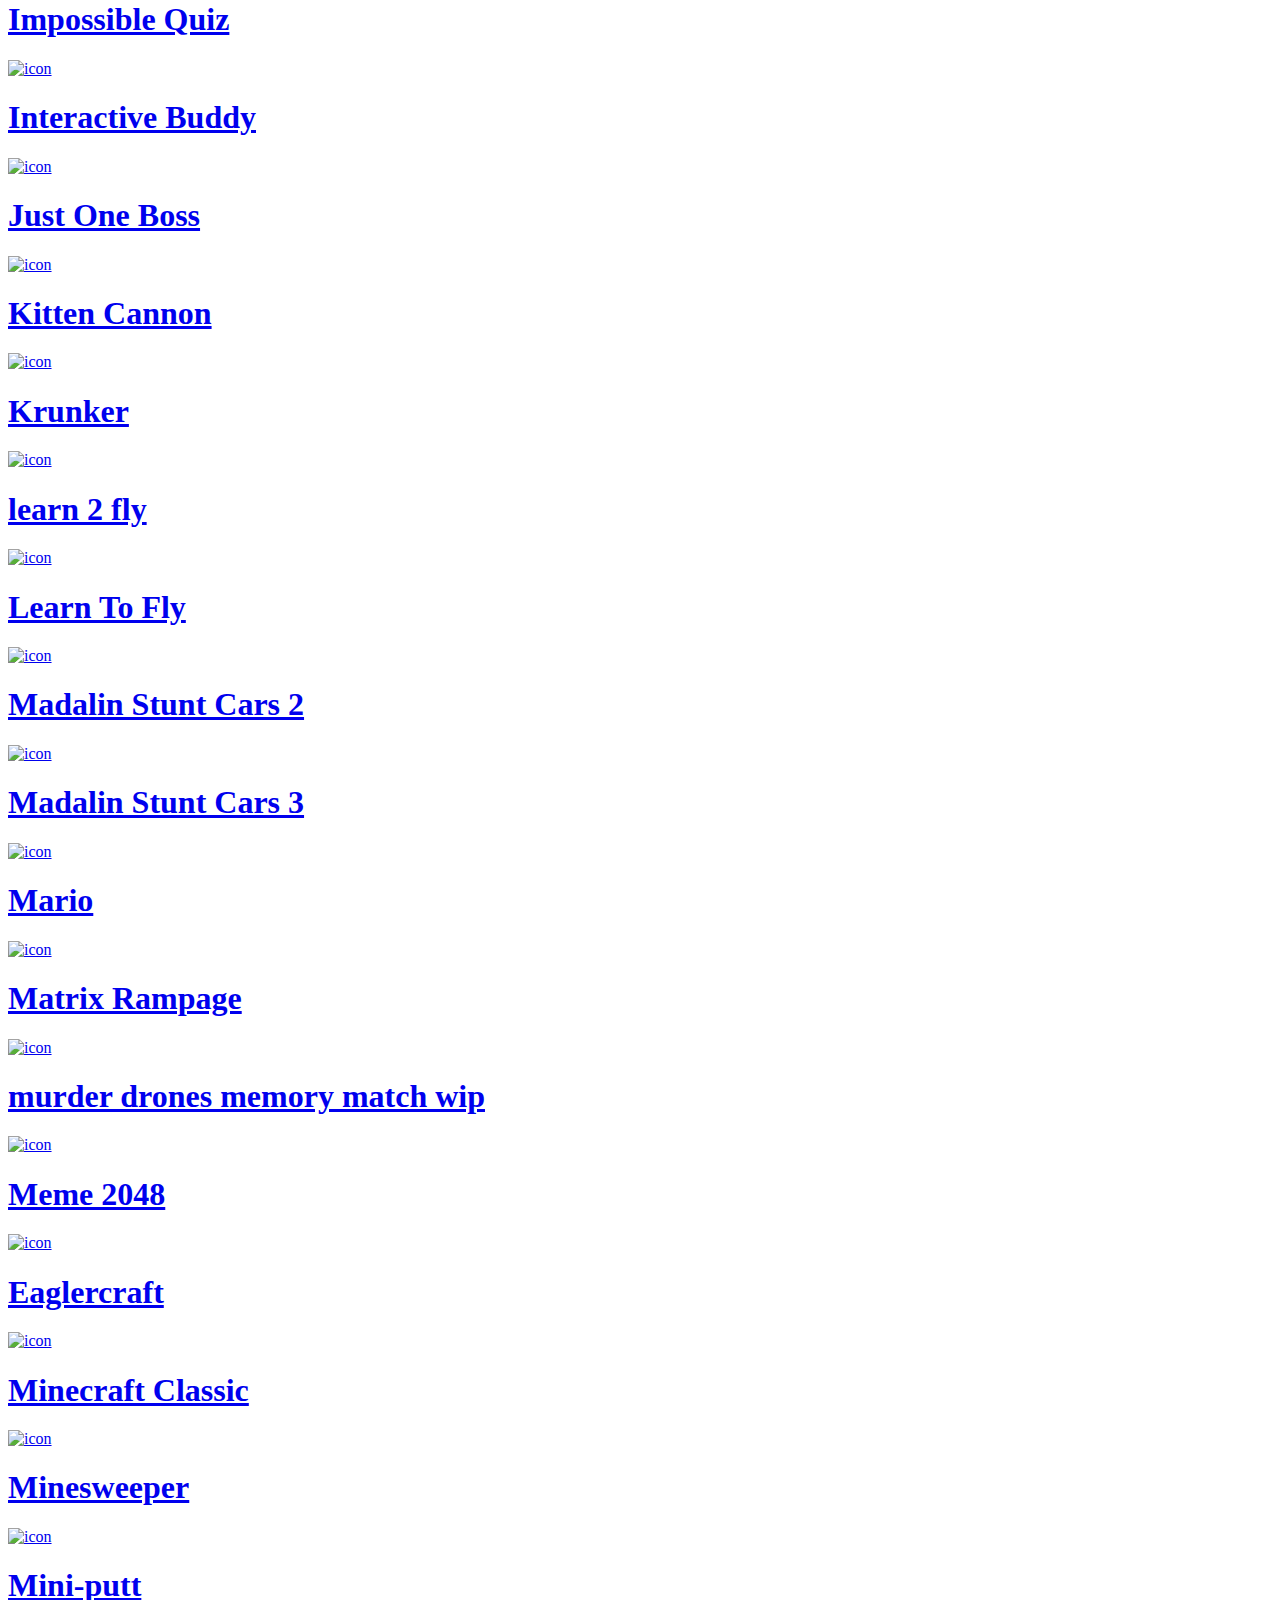
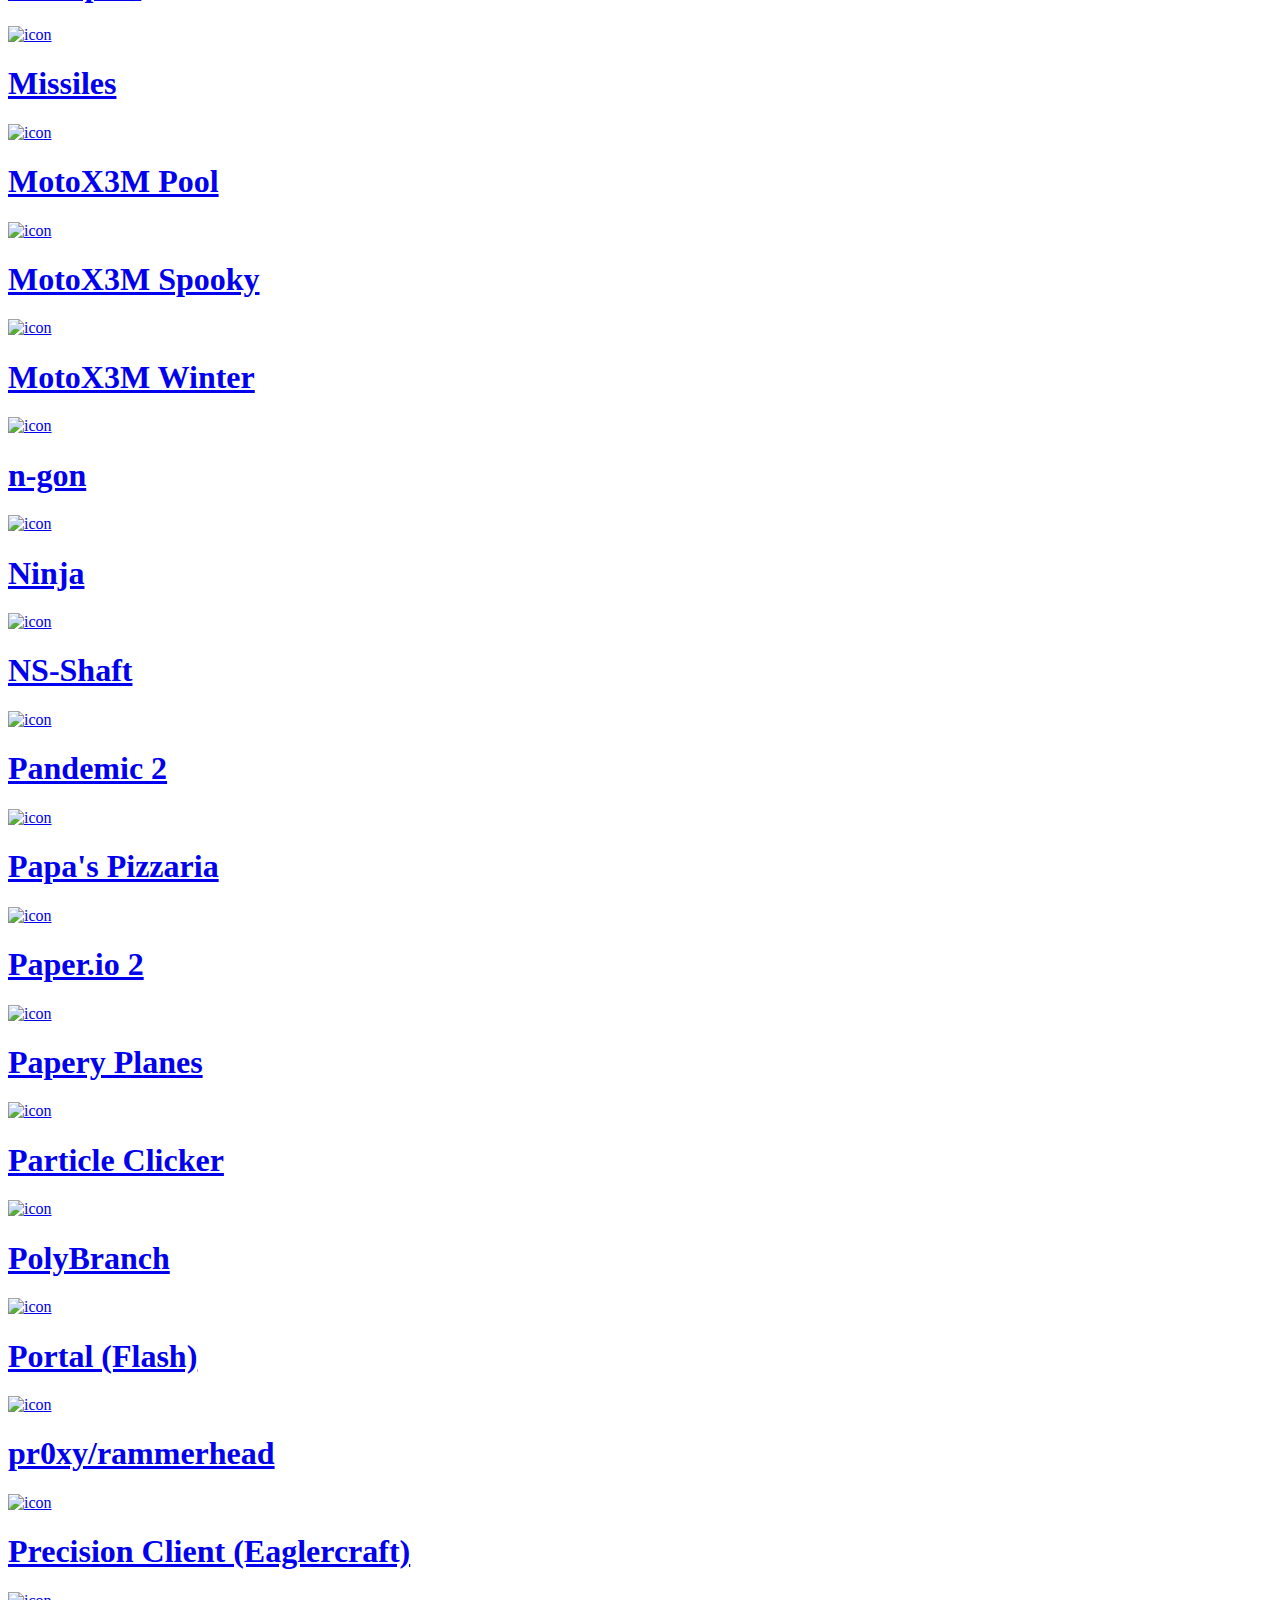
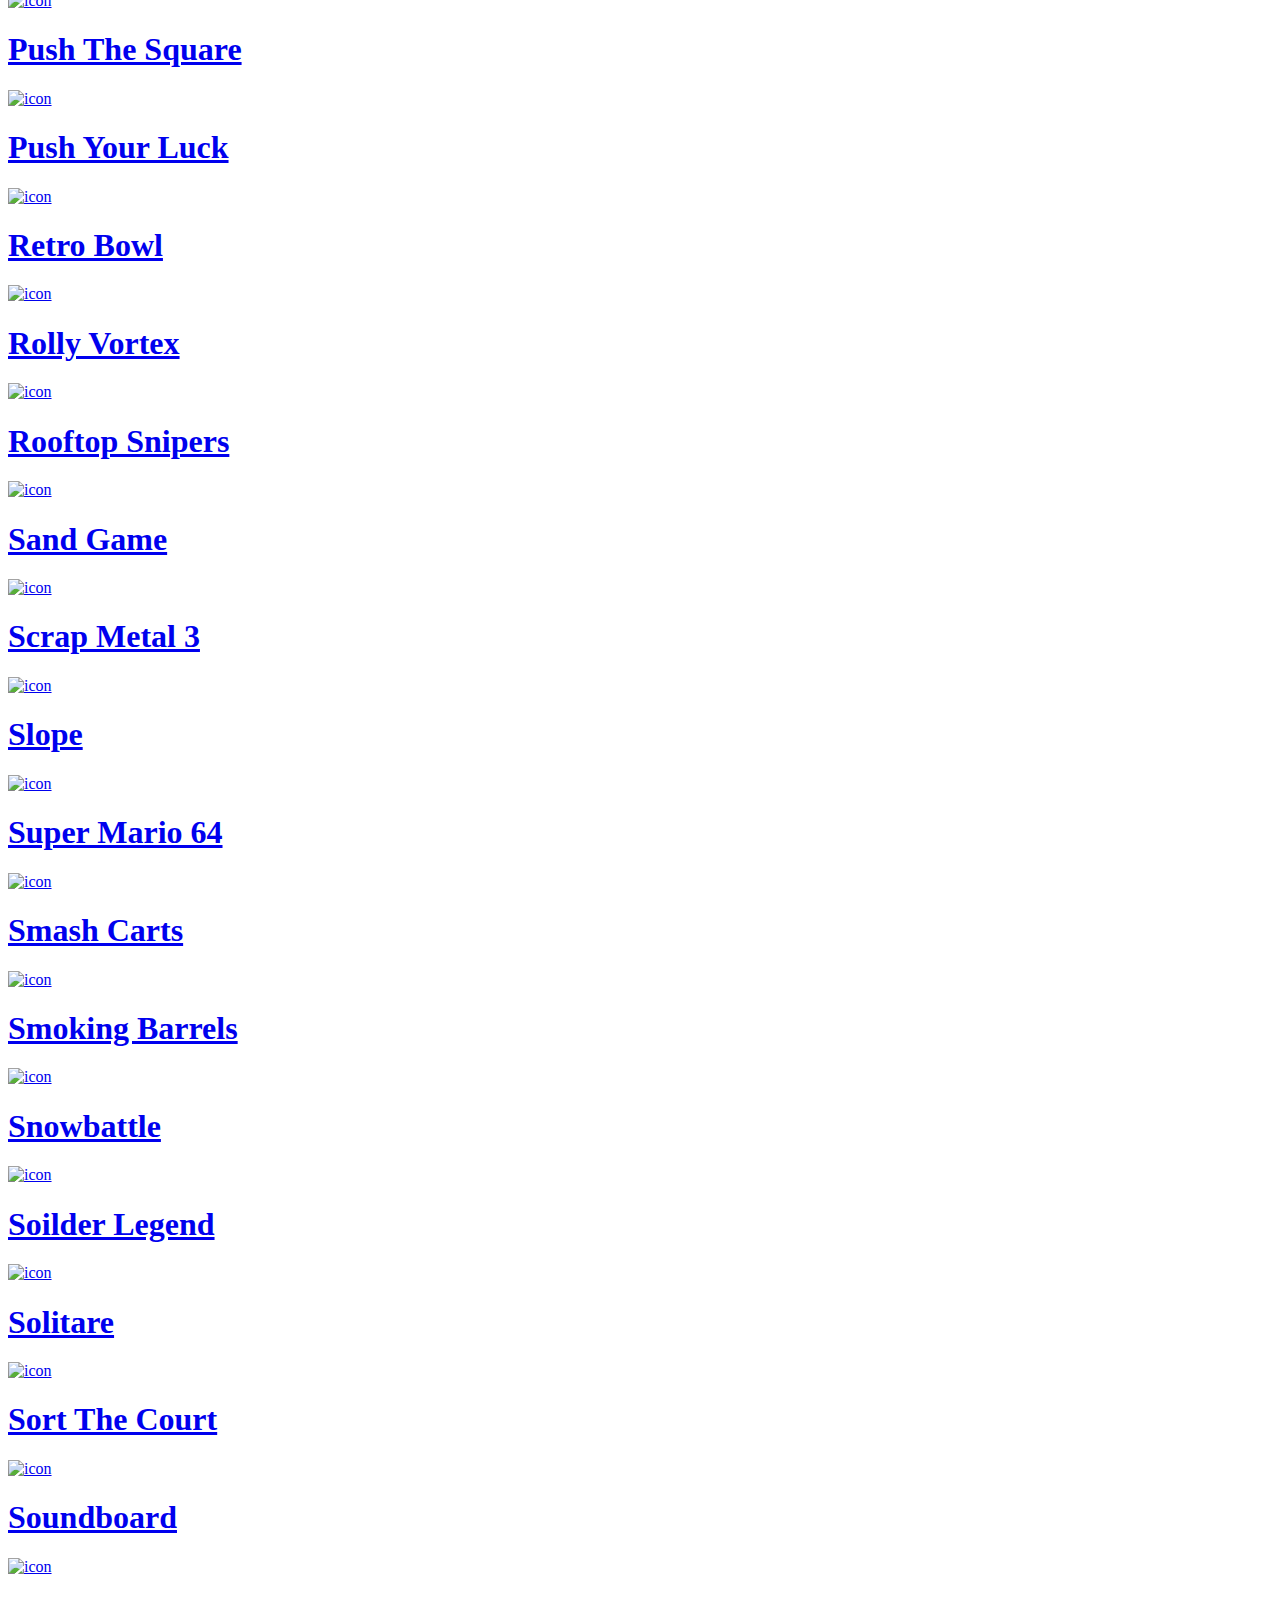
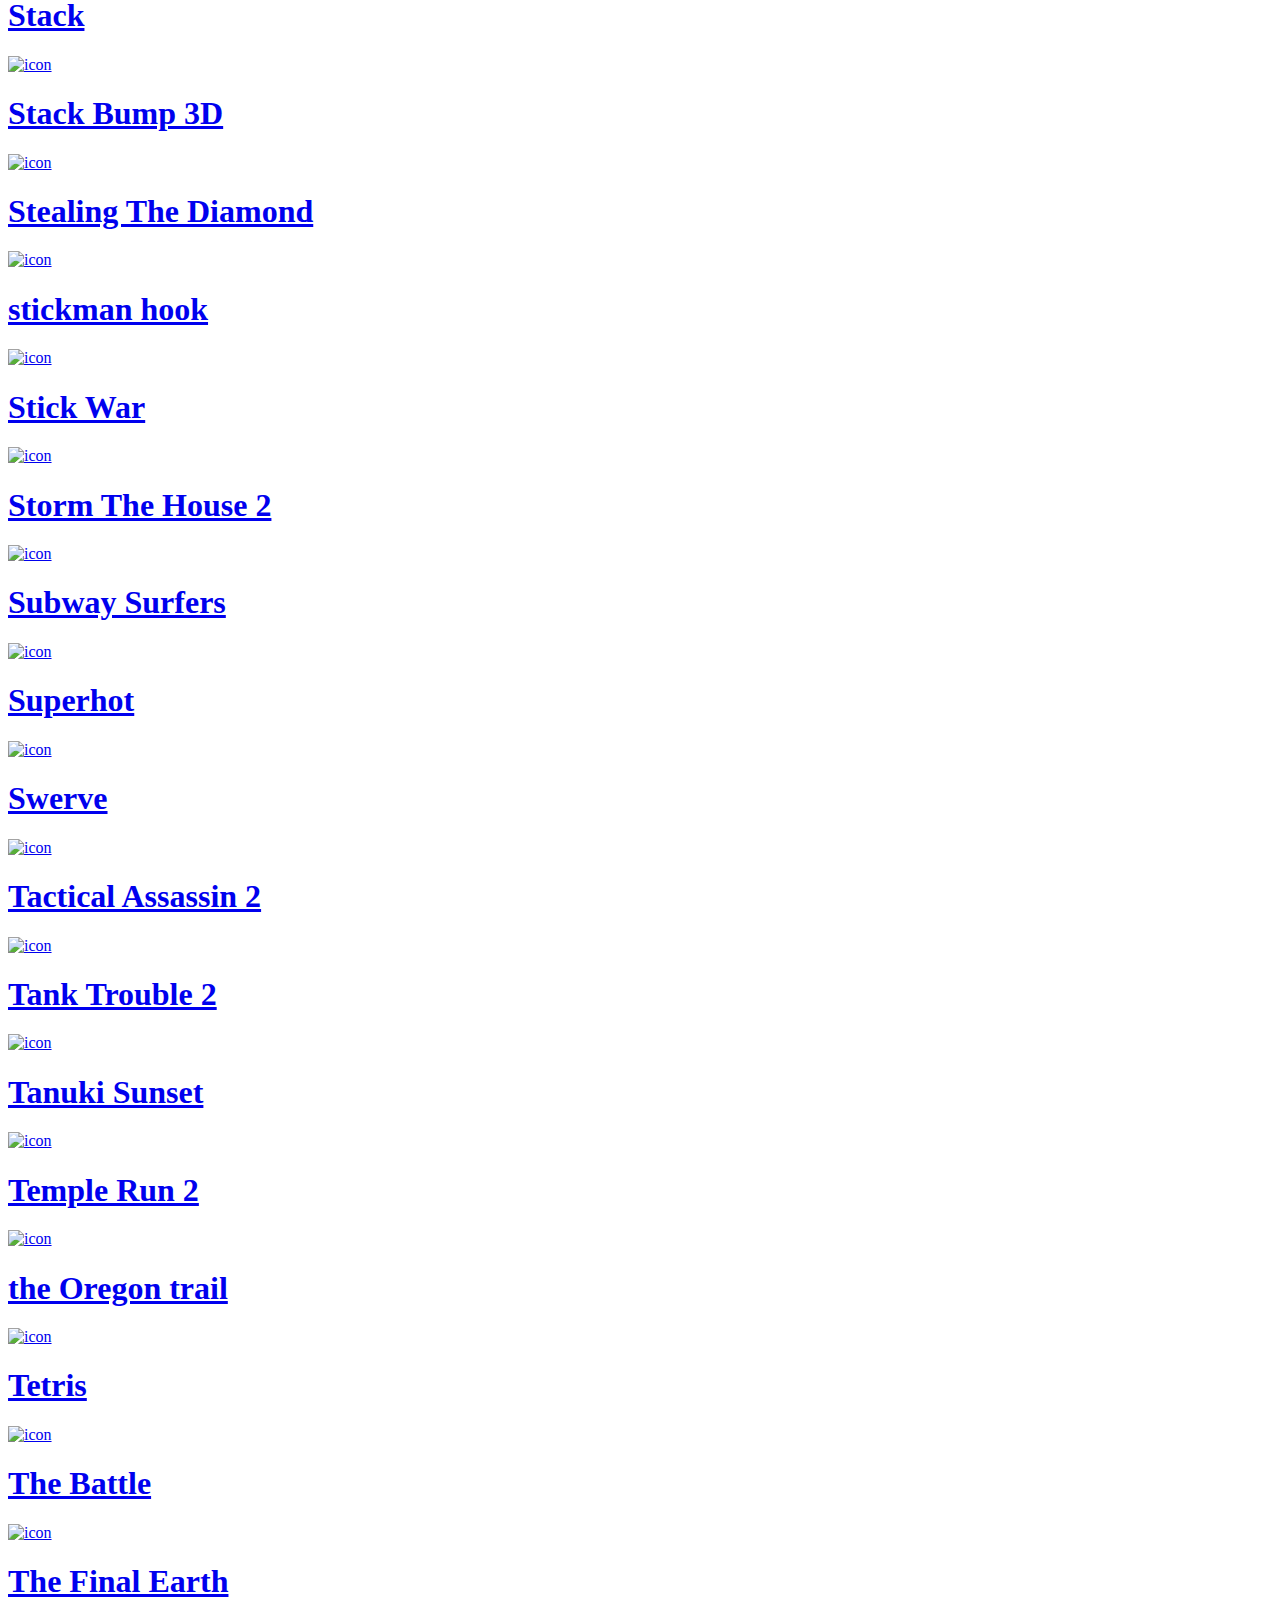
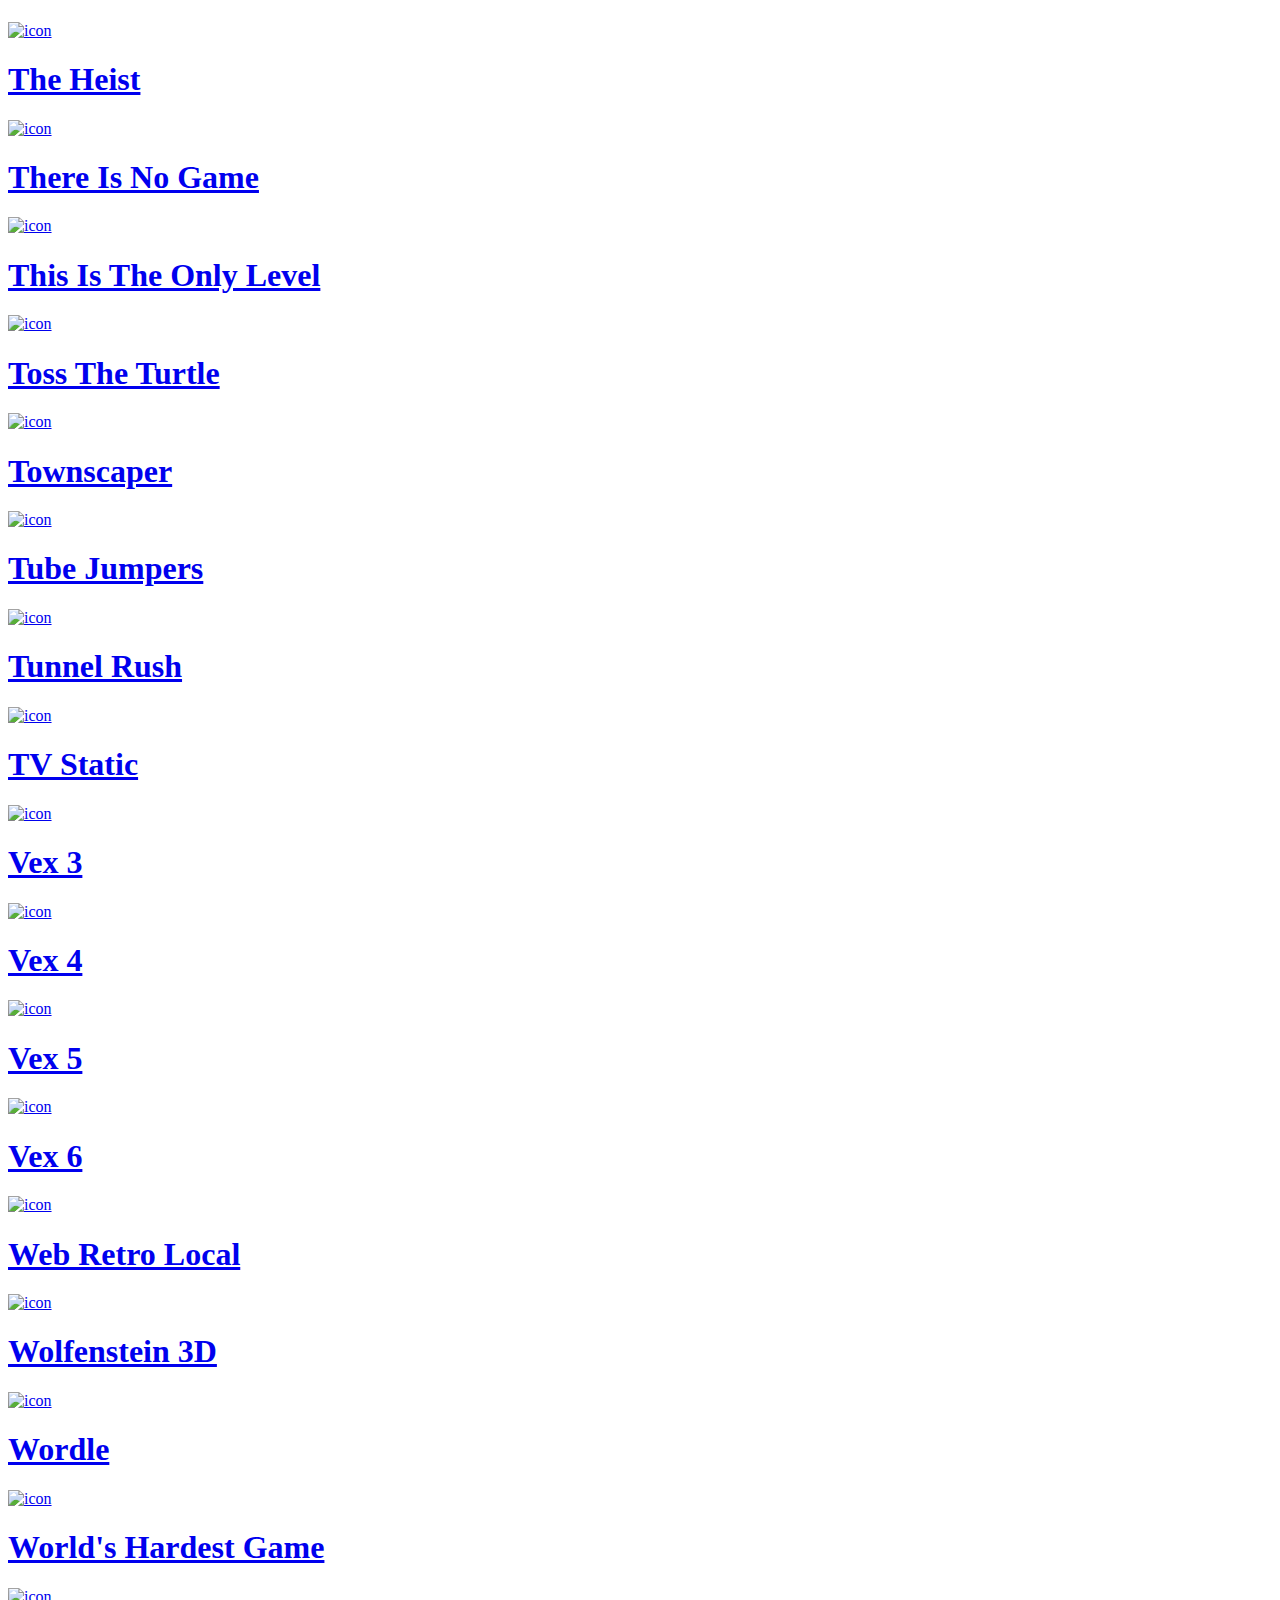
==== commit a2eff621: "Update website.html" ====
--- a/website.html
+++ b/website.html
@@ -726,12 +726,7 @@
         </div>
       </a>
 
-      <a href="projects/motox3m/index.html" class="game-link container">
-        <div class="game-tile">
-          <img class="game-icon" src="projects/motox3m/splash.jpg" alt="icon" />
-          <h1 class="game-title">out of order, it brakes after first level</h1>
-        </div>
-      </a>
+    
 
       <a href="projects/motox3m-pool/index.html" class="game-link container">
         <div class="game-tile">
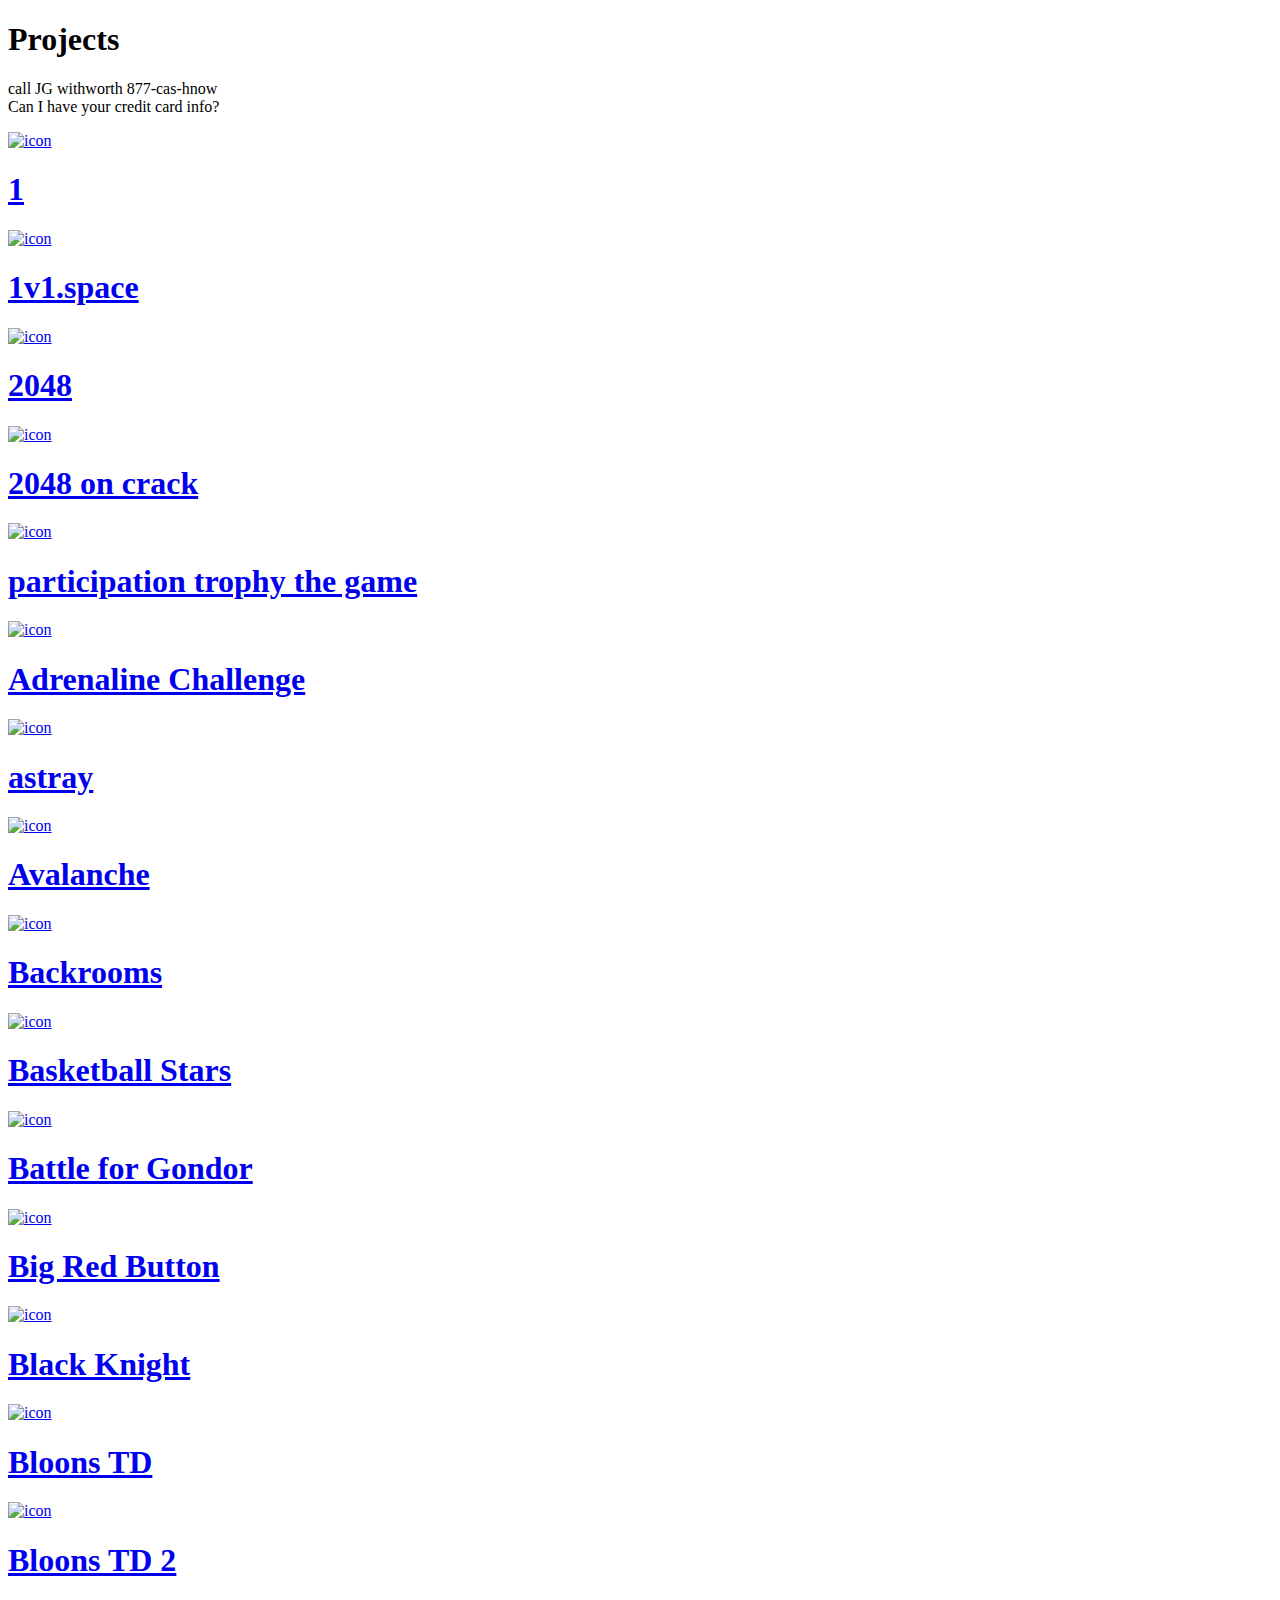
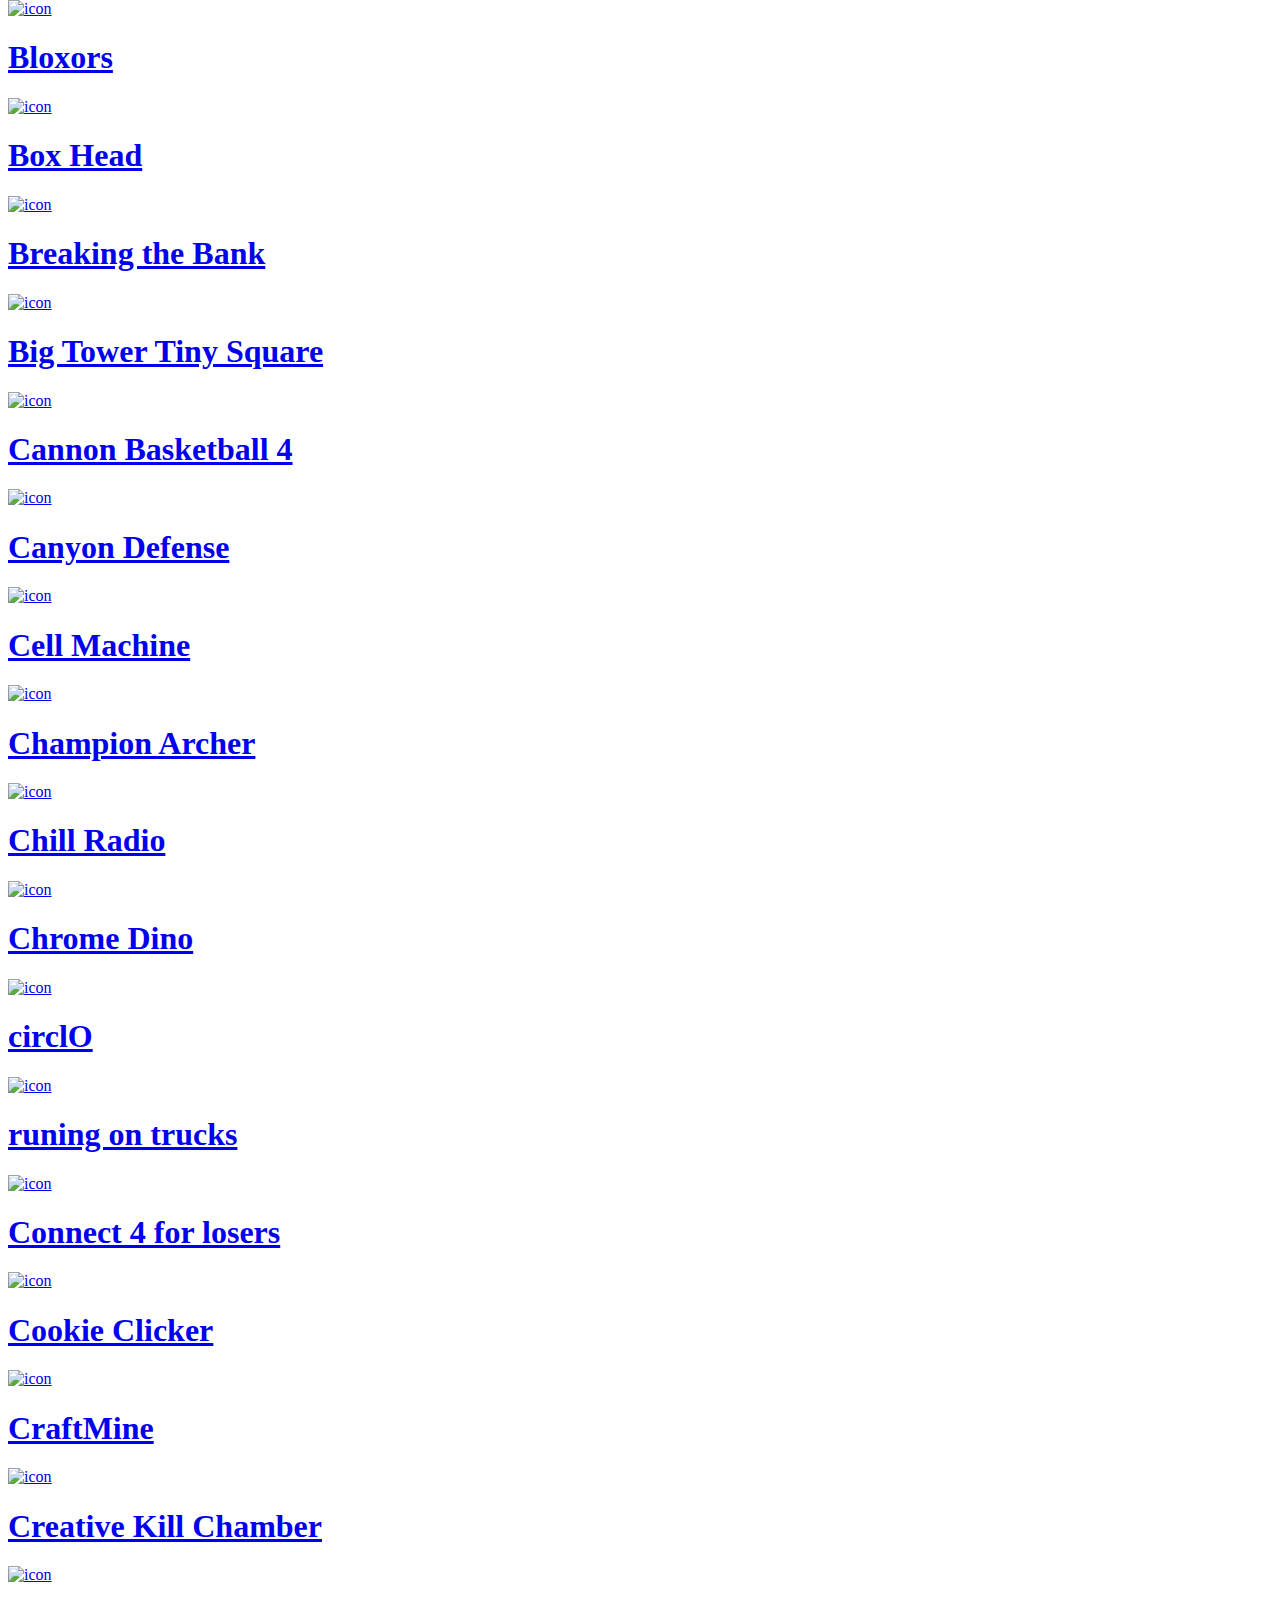
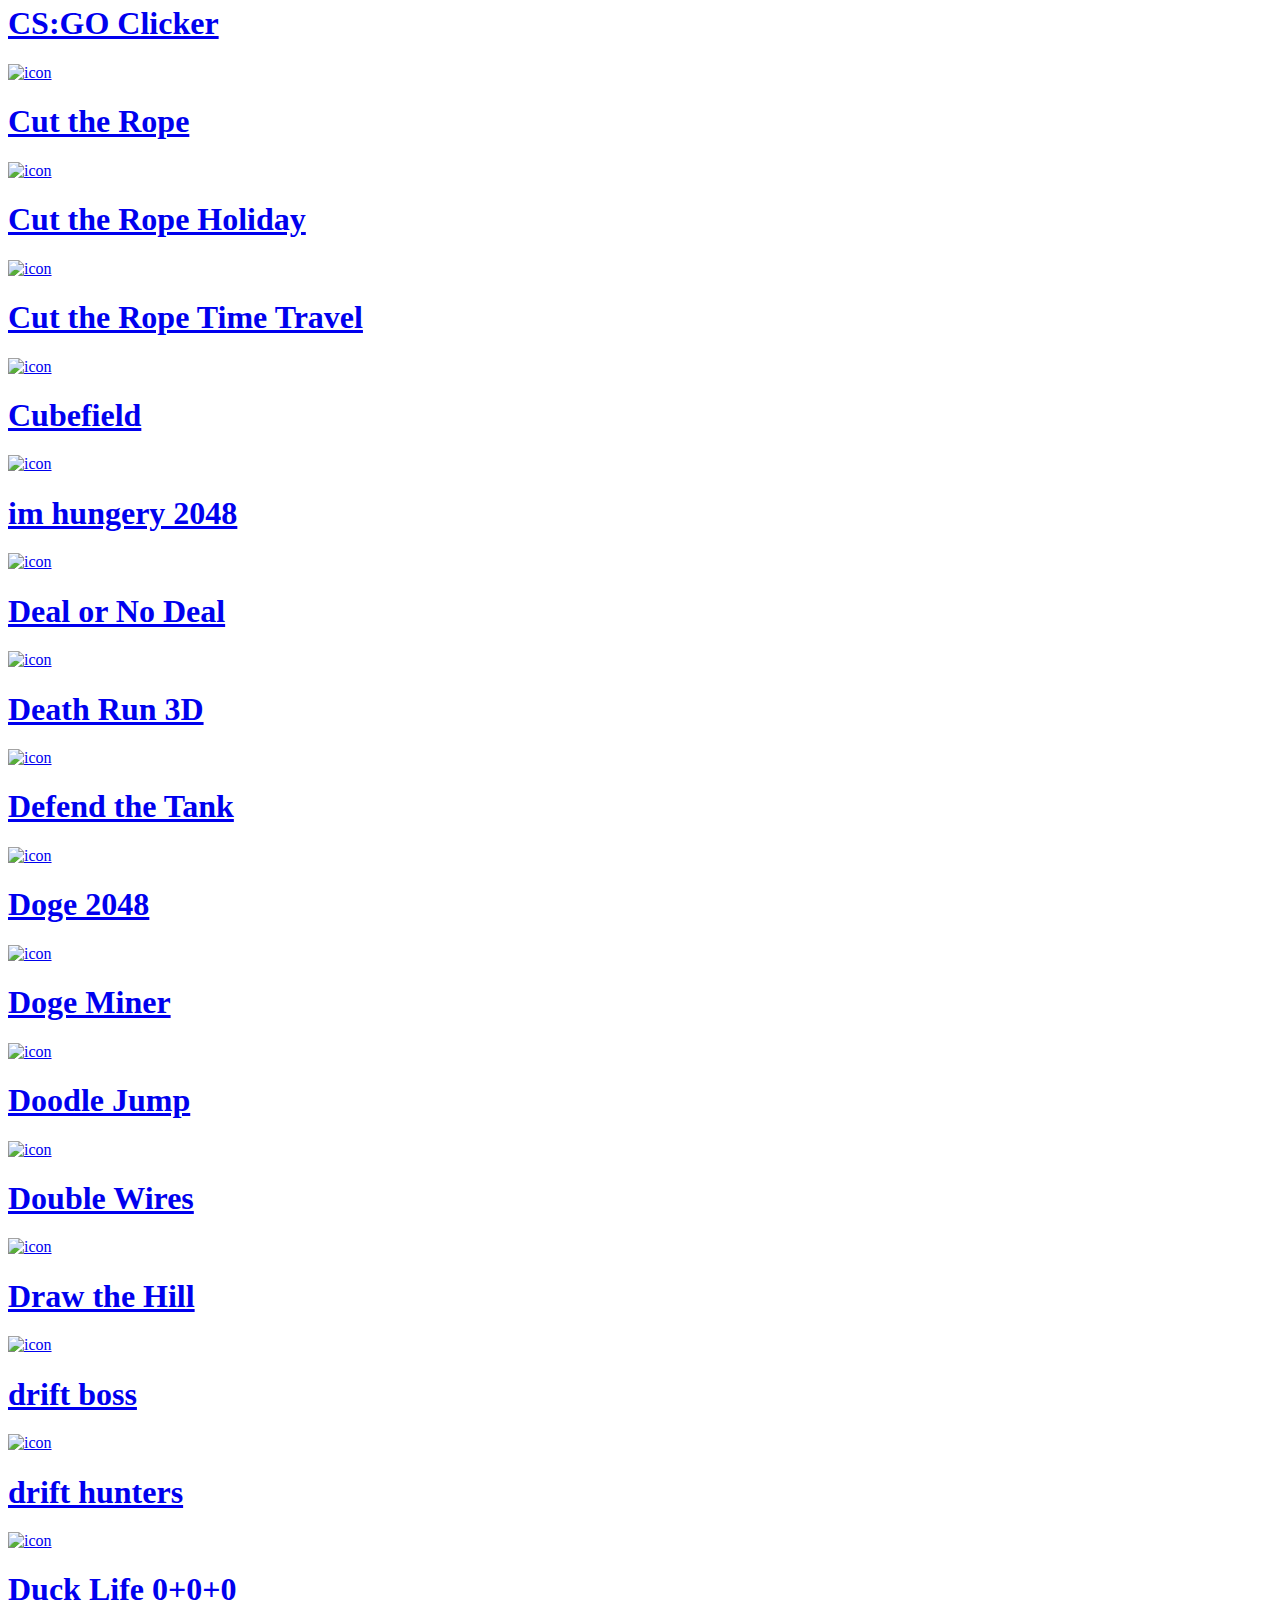
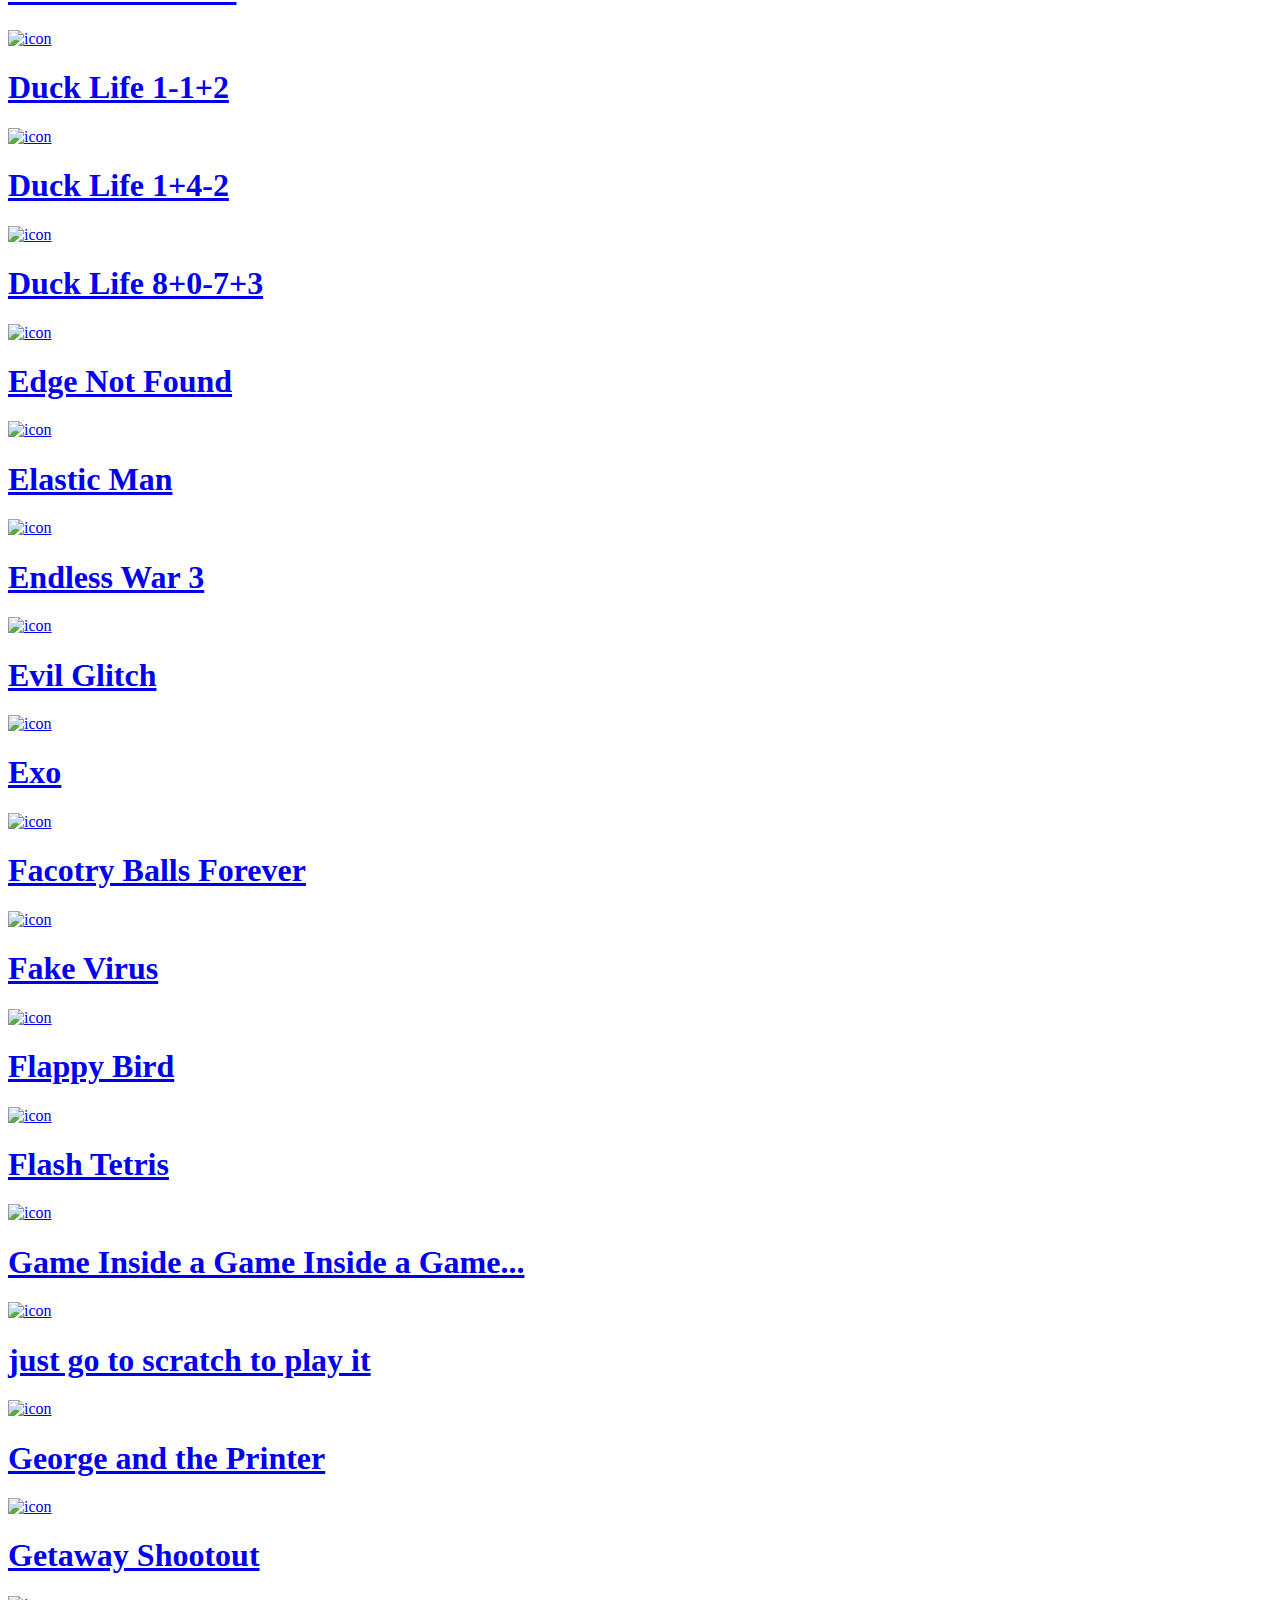
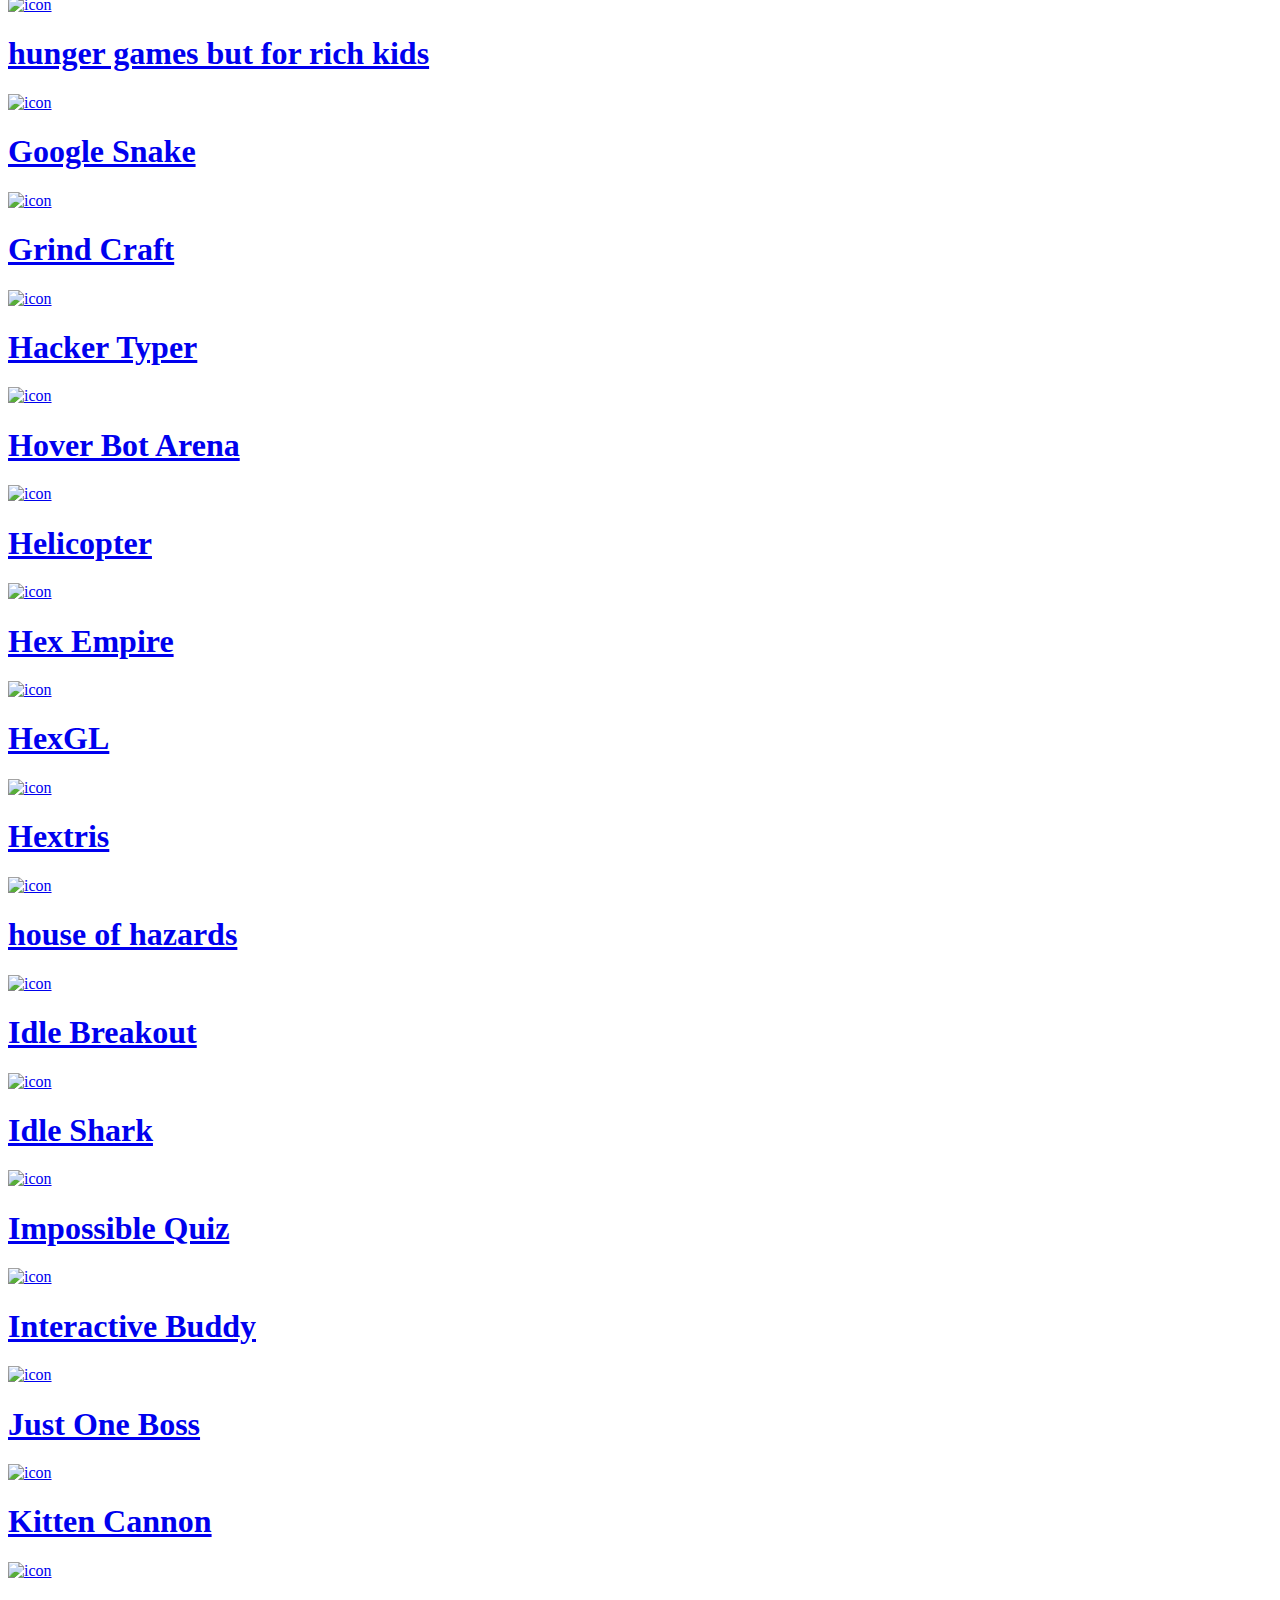
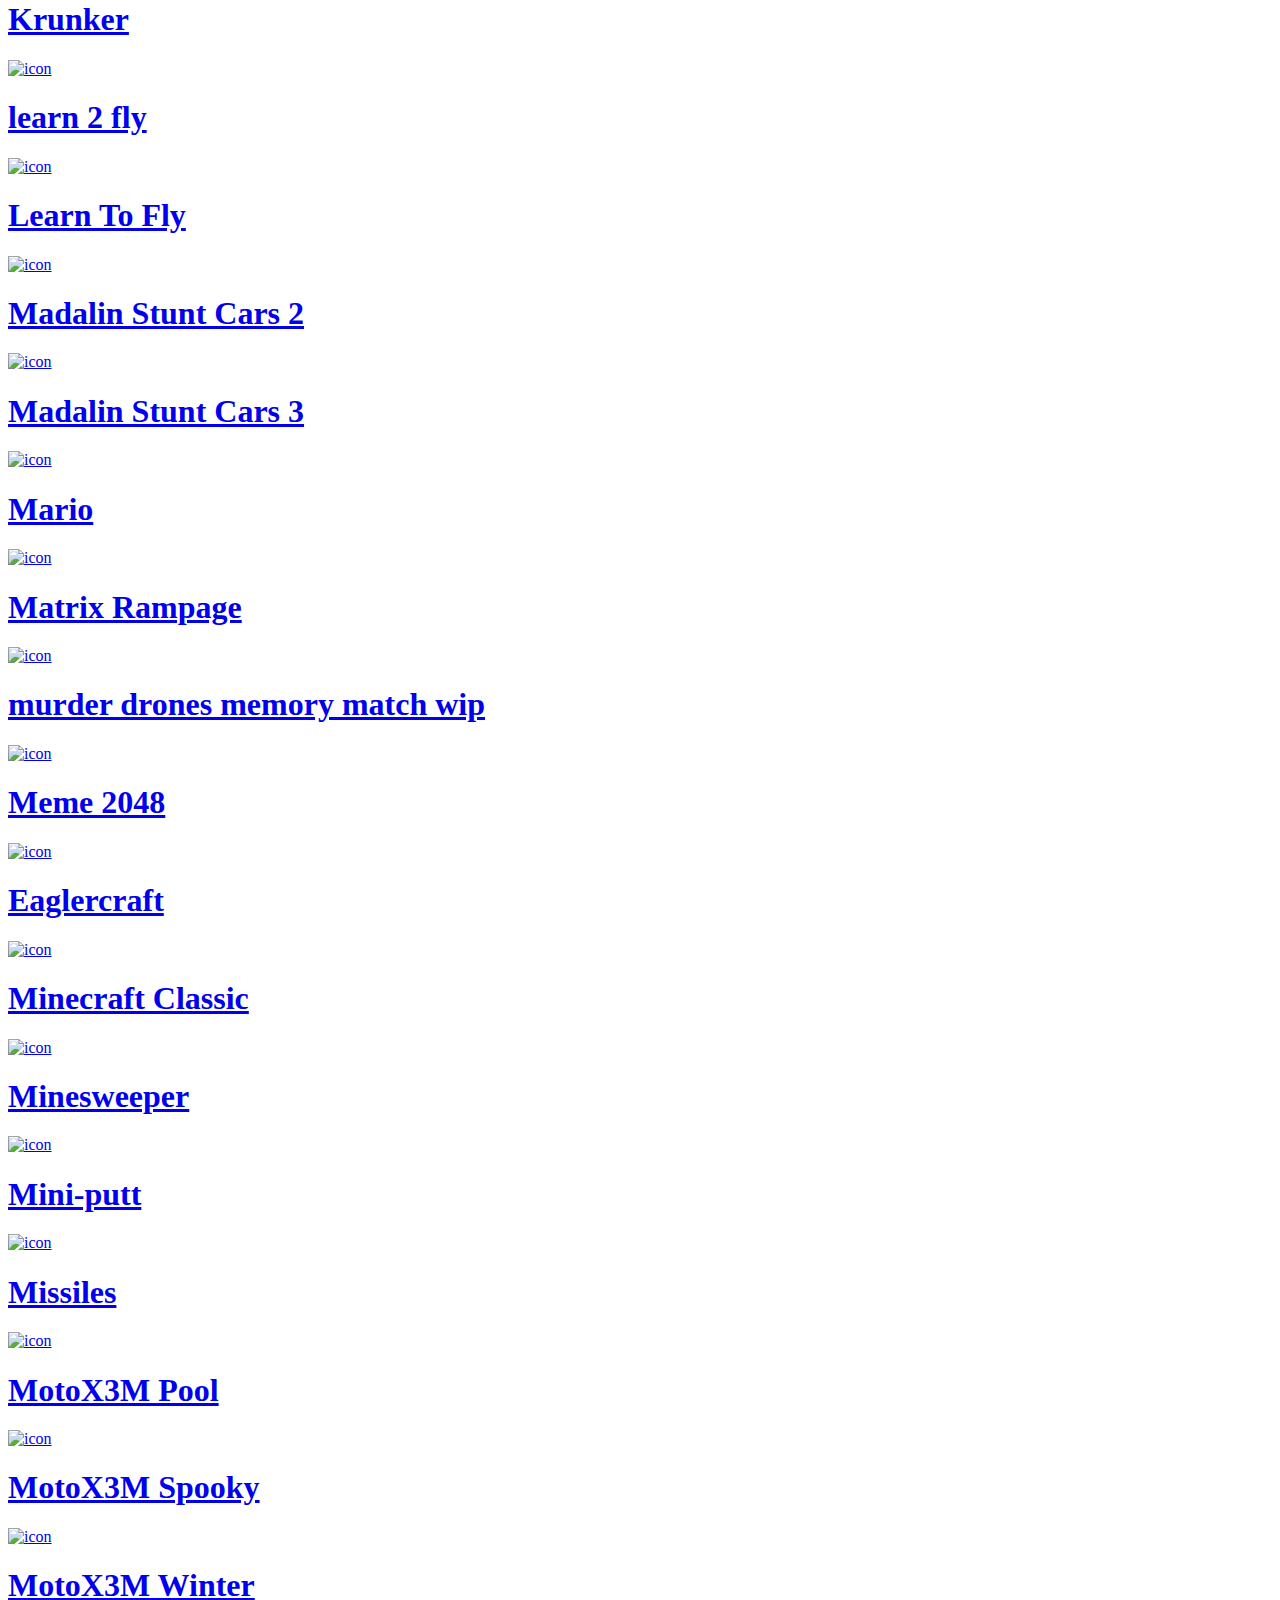
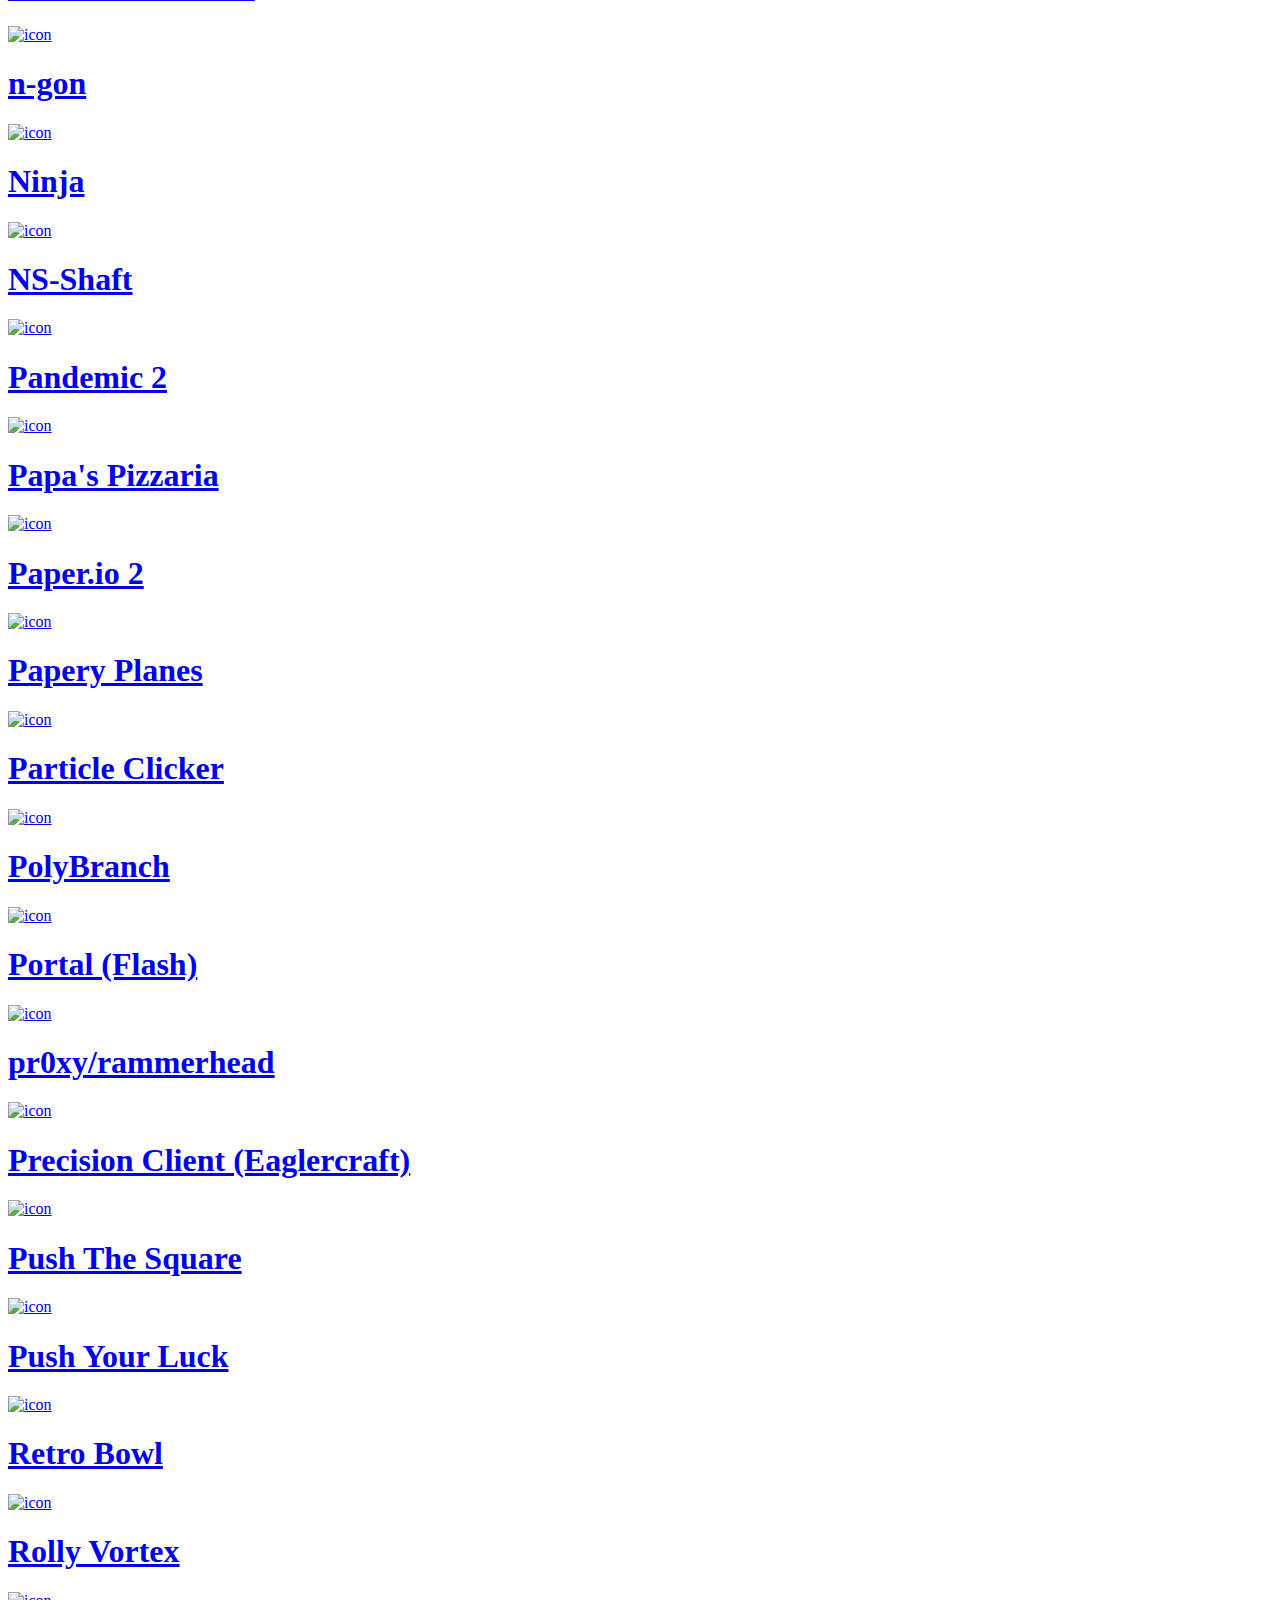
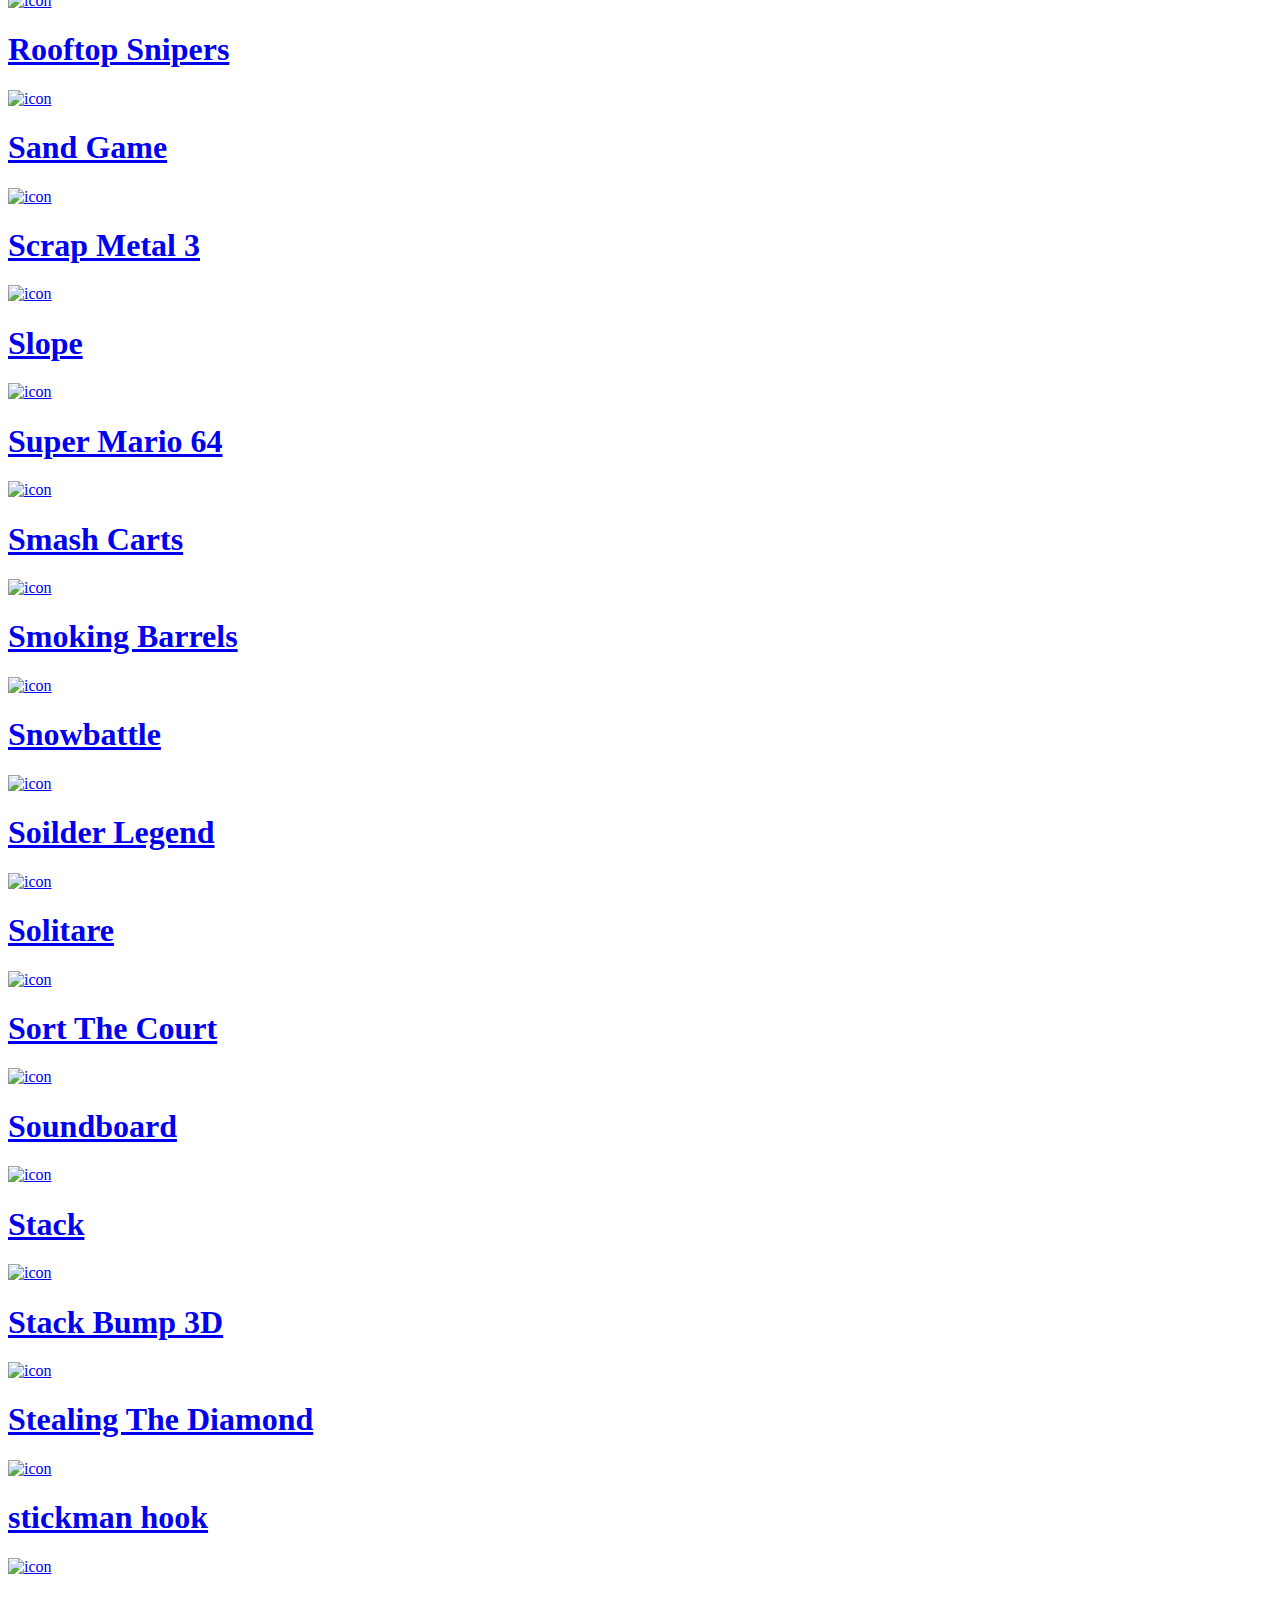
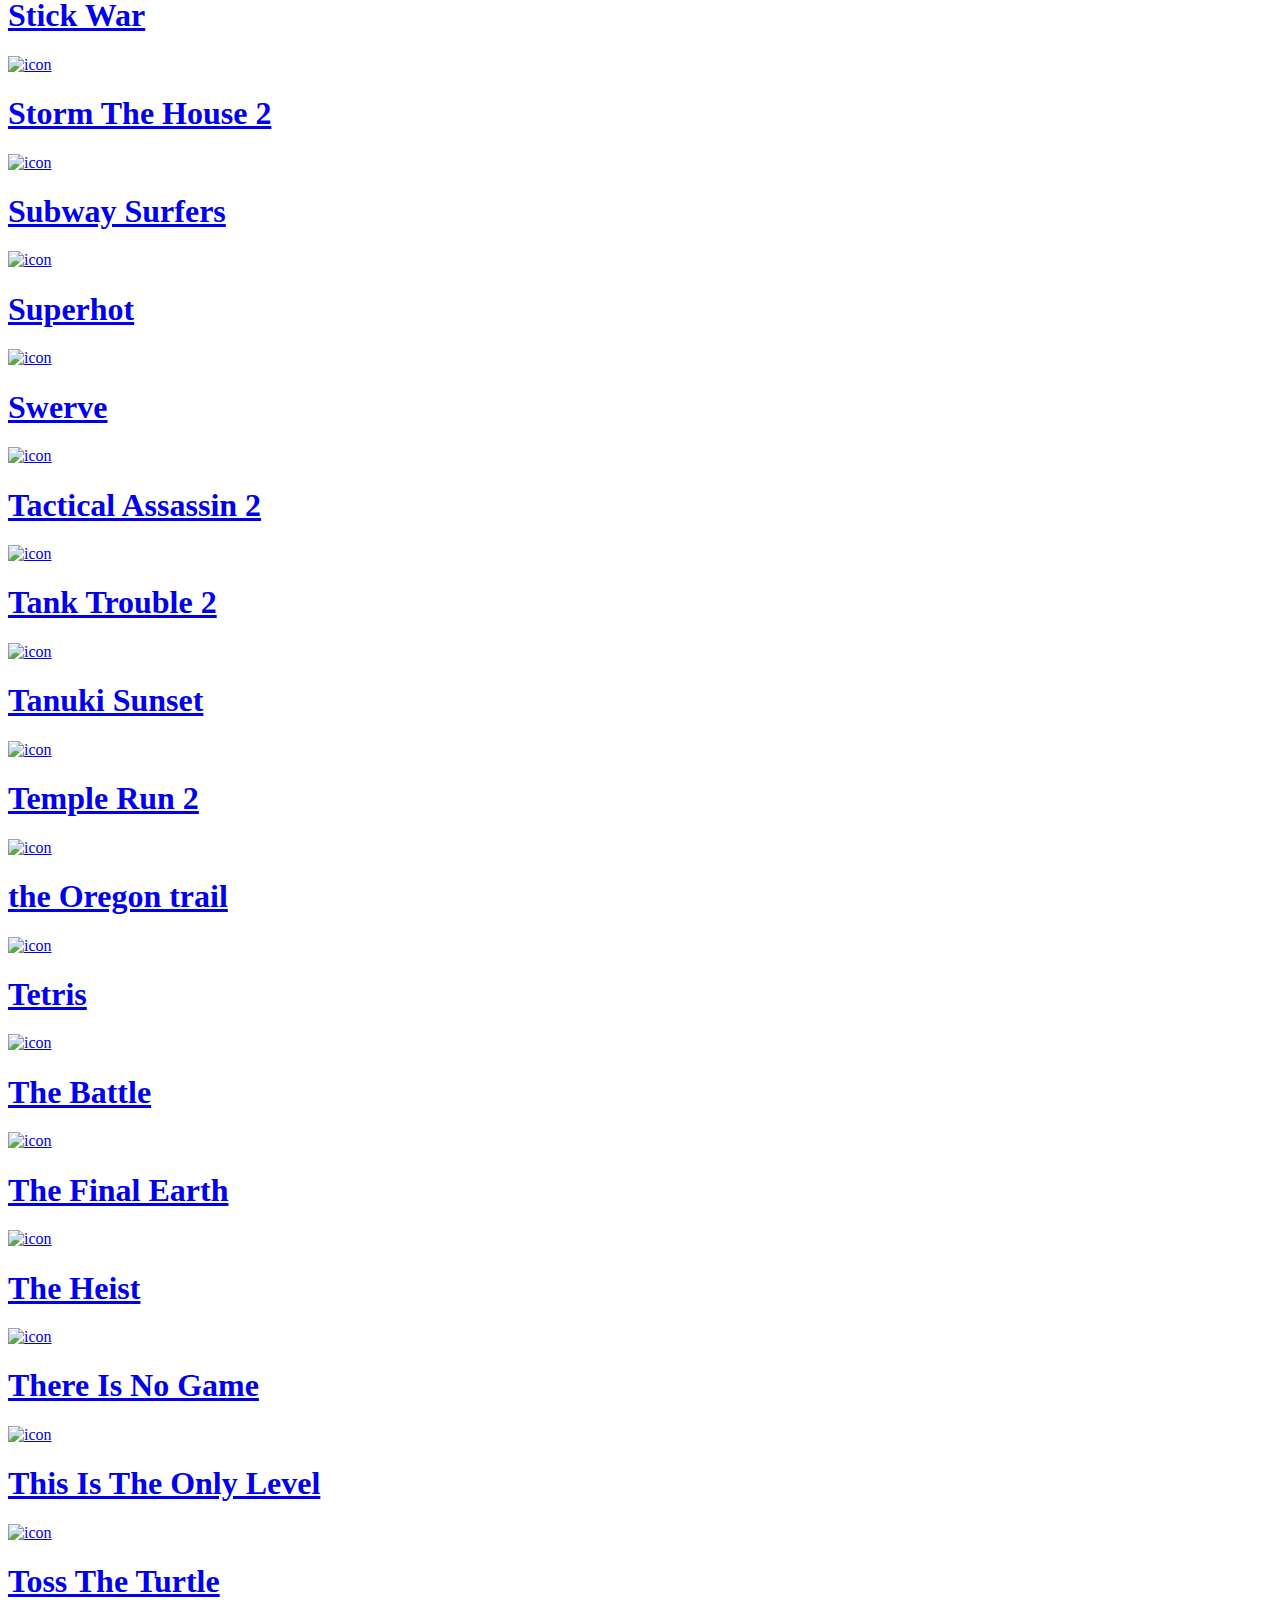
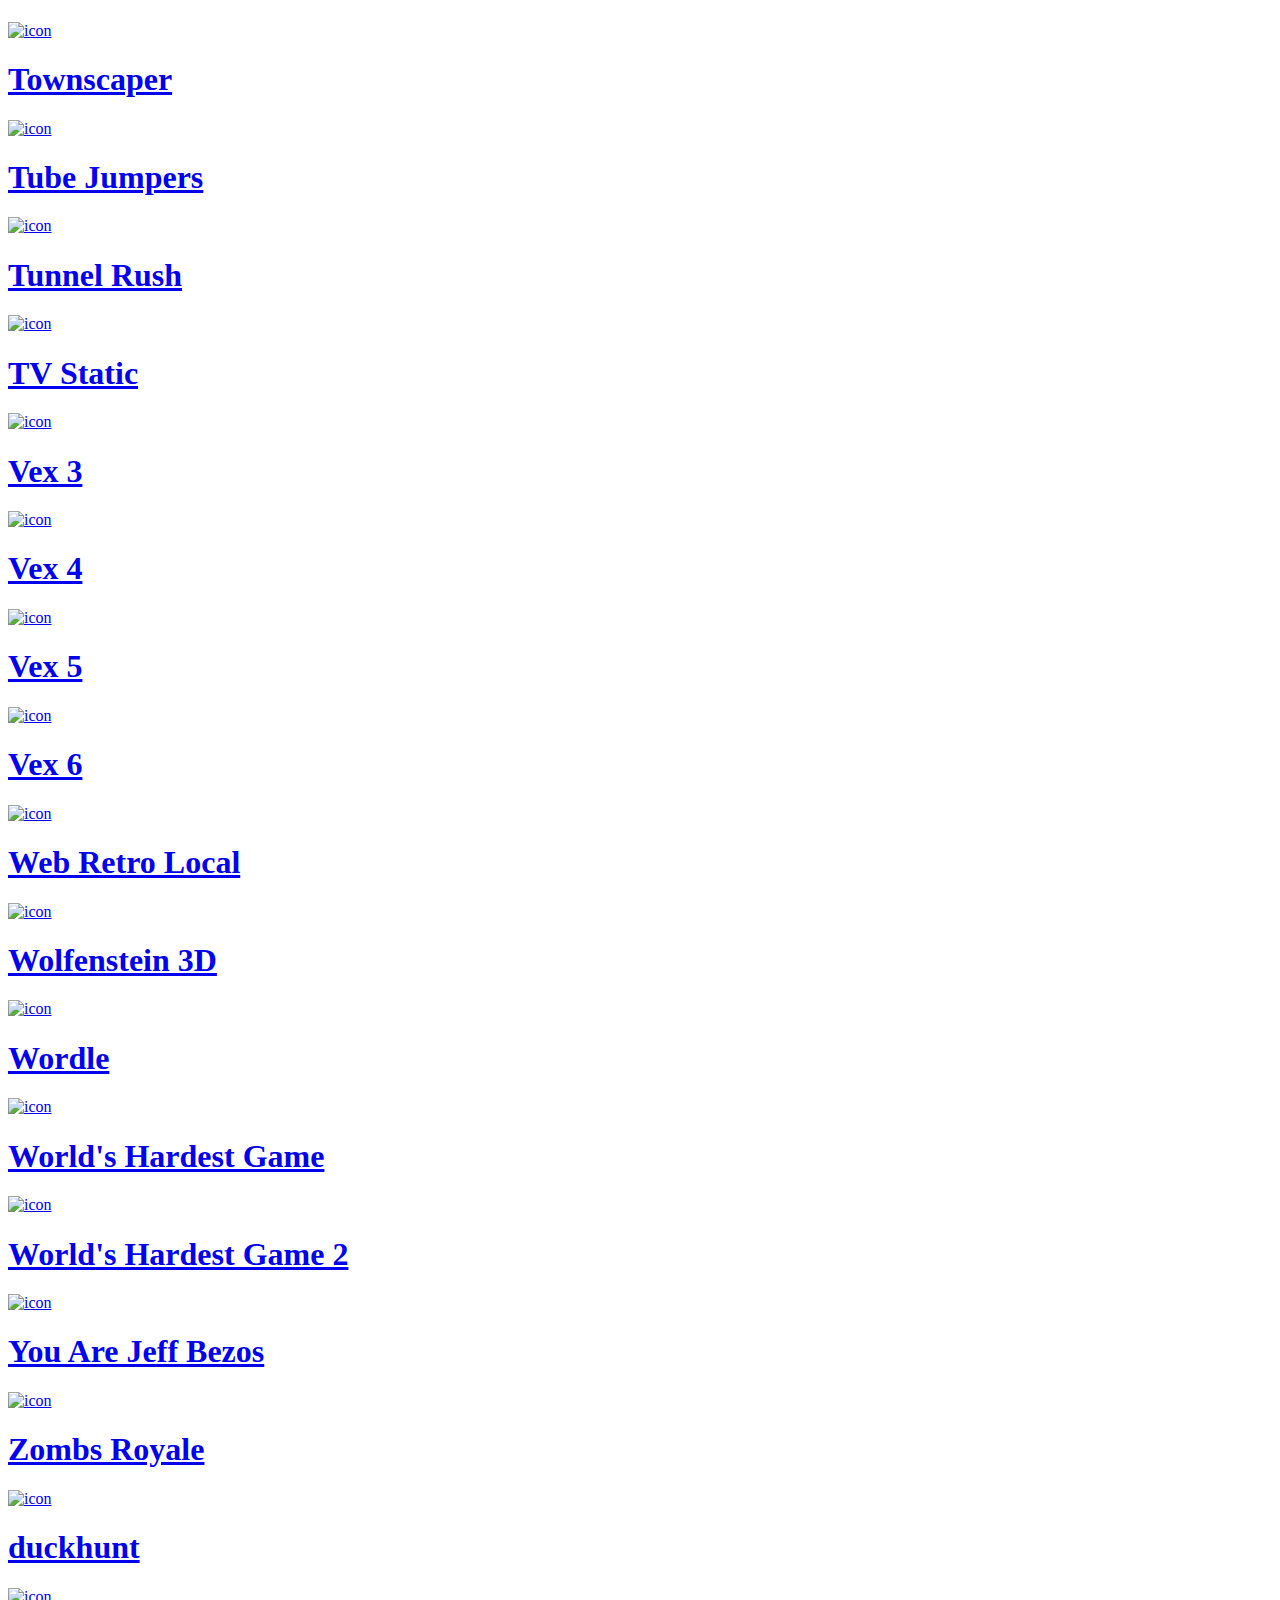
==== commit 514cb511: "Update website.html" ====
--- a/website.html
+++ b/website.html
@@ -3,7 +3,7 @@
 <head>
     <link rel="icon" type="image/x-icon" href="/favicon.ico" />
     <link rel="stylesheet" type="text/css" href="/css/index.css" />
-    <title>sponsored by raid shadow legends</title>
+    <title>welcome to the last website you will ever use</title>
     <meta name="keywords" content="front-end web developer, unblocked, games, google sites, unblocked games mom, ublocked, code, coding, programmer, development, javascript, jquery, bootstrap, sass, less, git" />
     <meta property="og:title" content="Welcome to the site, your best option for unblocked games on the internet." />
     <meta property="og:site_name" content="the site" />
@@ -83,13 +83,6 @@
         </div>
       </a>
 
-      <a href="projects/among-us/index.html" class="game-link container">
-        <div class="game-tile">
-          <img class="game-icon" src="projects/among-us/red.png" alt="icon" />
-          <h1 class="game-title">Among Us</h1>
-        </div>
-      </a>
-        
 <a href="projects/astray/index.html" class="game-link container">
         <div class="game-tile">
           <img class="game-icon" src="projects/astray/image.png" alt="icon" />
@@ -110,13 +103,7 @@
           <h1 class="game-title">Backrooms</h1>
         </div>
       </a>
-                 <a href="projects/bad flesh/index.html" class="game-link container">
-        <div class="game-tile">
-          <img class="game-icon" src="projects/bad flesh/bad.jpeg" alt="icon" />
-          <h1 class="game-title">bad flesh</h1>
-        </div>
-      </a>
-
+        
       <a href="projects/basketball-stars/index.html" class="game-link container">
         <div class="game-tile">
           <img class="game-icon" src="projects/basketball-stars/assets/images/basketball-stars.png" alt="icon" />
@@ -236,17 +223,17 @@
         </div>
       </a>
     
-         <a href="projects/cluster rush/index.html" class="game-link container">
+         <a href="projects/cluster-rush/index.html" class="game-link container">
         <div class="game-tile">
           <img class="game-icon" src="projects/cluster rush/ct.jpeg" alt="icon" />
-          <h1 class="game-title">cluster rush</h1>
+          <h1 class="game-title">runing on trucks</h1>
         </div>
       </a>
 
       <a href="projects/connect3/index.html" class="game-link container">
         <div class="game-tile">
           <img class="game-icon" src="projects/connect3/connect3.png" alt="icon" />
-          <h1 class="game-title">Connect 3</h1>
+          <h1 class="game-title">Connect 4 for losers</h1>
         </div>
       </a>
 
@@ -309,7 +296,7 @@
       <a href="projects/cupcake2048/index.html" class="game-link container">
         <div class="game-tile">
           <img class="game-icon" src="projects/cupcake2048/favicon.png" alt="icon" />
-          <h1 class="game-title">Cupcake 2048</h1>
+          <h1 class="game-title">im hungery 2048</h1>
         </div>
       </a>
 
@@ -354,13 +341,6 @@
           <h1 class="game-title">Doodle Jump</h1>
         </div>
       </a>     
-      
-         <a href="projects/doom/index.html" class="game-link container">
-        <div class="game-tile">
-          <img class="game-icon" src="projects/doom/doom.png" alt="icon" />
-          <h1 class="game-title">doom work in progress</h1>
-        </div>
-      </a>
 
       <a href="projects/doublewires/index.html" class="game-link container">
         <div class="game-tile">
@@ -393,28 +373,28 @@
       <a href="projects/ducklife1/index.html" class="game-link container">
         <div class="game-tile">
           <img class="game-icon" src="projects/ducklife1/ducklife.png" alt="icon" />
-          <h1 class="game-title">Duck Life</h1>
+          <h1 class="game-title">Duck Life 0+0+0</h1>
         </div>
       </a>
 
       <a href="projects/ducklife2/index.html" class="game-link container">
         <div class="game-tile">
           <img class="game-icon" src="projects/ducklife2/ducklife2.png" alt="icon" />
-          <h1 class="game-title">Duck Life 2</h1>
+          <h1 class="game-title">Duck Life 1-1+2</h1>
         </div>
       </a>
 
       <a href="projects/ducklife3/index.html" class="game-link container">
         <div class="game-tile">
           <img class="game-icon" src="projects/ducklife3/duck.png" alt="icon" />
-          <h1 class="game-title">Duck Life 3</h1>
+          <h1 class="game-title">Duck Life 1+4-2</h1>
         </div>
       </a>
 
       <a href="projects/ducklife4/index.html" class="game-link container">
         <div class="game-tile">
           <img class="game-icon" src="projects/ducklife4/splash.jpg" alt="icon" />
-          <h1 class="game-title">Duck Life 4</h1>
+          <h1 class="game-title">Duck Life 8+0-7+3</h1>
         </div>
       </a>
 
@@ -467,13 +447,6 @@
         </div>
       </a>
 
-      <a href="projects/flappy-2048/index.html" class="game-link container">
-        <div class="game-tile">
-          <img class="game-icon" src="projects/flappy-2048/meta/apple-touch-icon.png" alt="icon" />
-          <h1 class="game-title">Flappy 2048</h1>
-        </div>
-      </a>
-
       <a href="projects/flappy-bird/index.html" class="game-link container">
         <div class="game-tile">
           <img class="game-icon" src="projects/flappy-bird/assets/thumb.png" alt="icon" />
@@ -498,7 +471,7 @@
       <a href="projects/geodash/index.html" class="game-link container">
         <div class="game-tile">
           <img class="game-icon" src="projects/geodash/geoscratchicon.png" alt="icon" />
-          <h1 class="game-title">Geometry Dash (Scratch)</h1>
+          <h1 class="game-title">just go to scratch to play it</h1>
         </div>
       </a>
 
@@ -519,7 +492,7 @@
       <a href="projects/gimme-the-airpod/index.html" class="game-link container">
         <div class="game-tile">
           <img class="game-icon" src="projects/gimme-the-airpod/img/logo.png" alt="icon" />
-          <h1 class="game-title">Gimme the Airpod</h1>
+          <h1 class="game-title">hunger games but for rich kids</h1>
         </div>
       </a>
 
